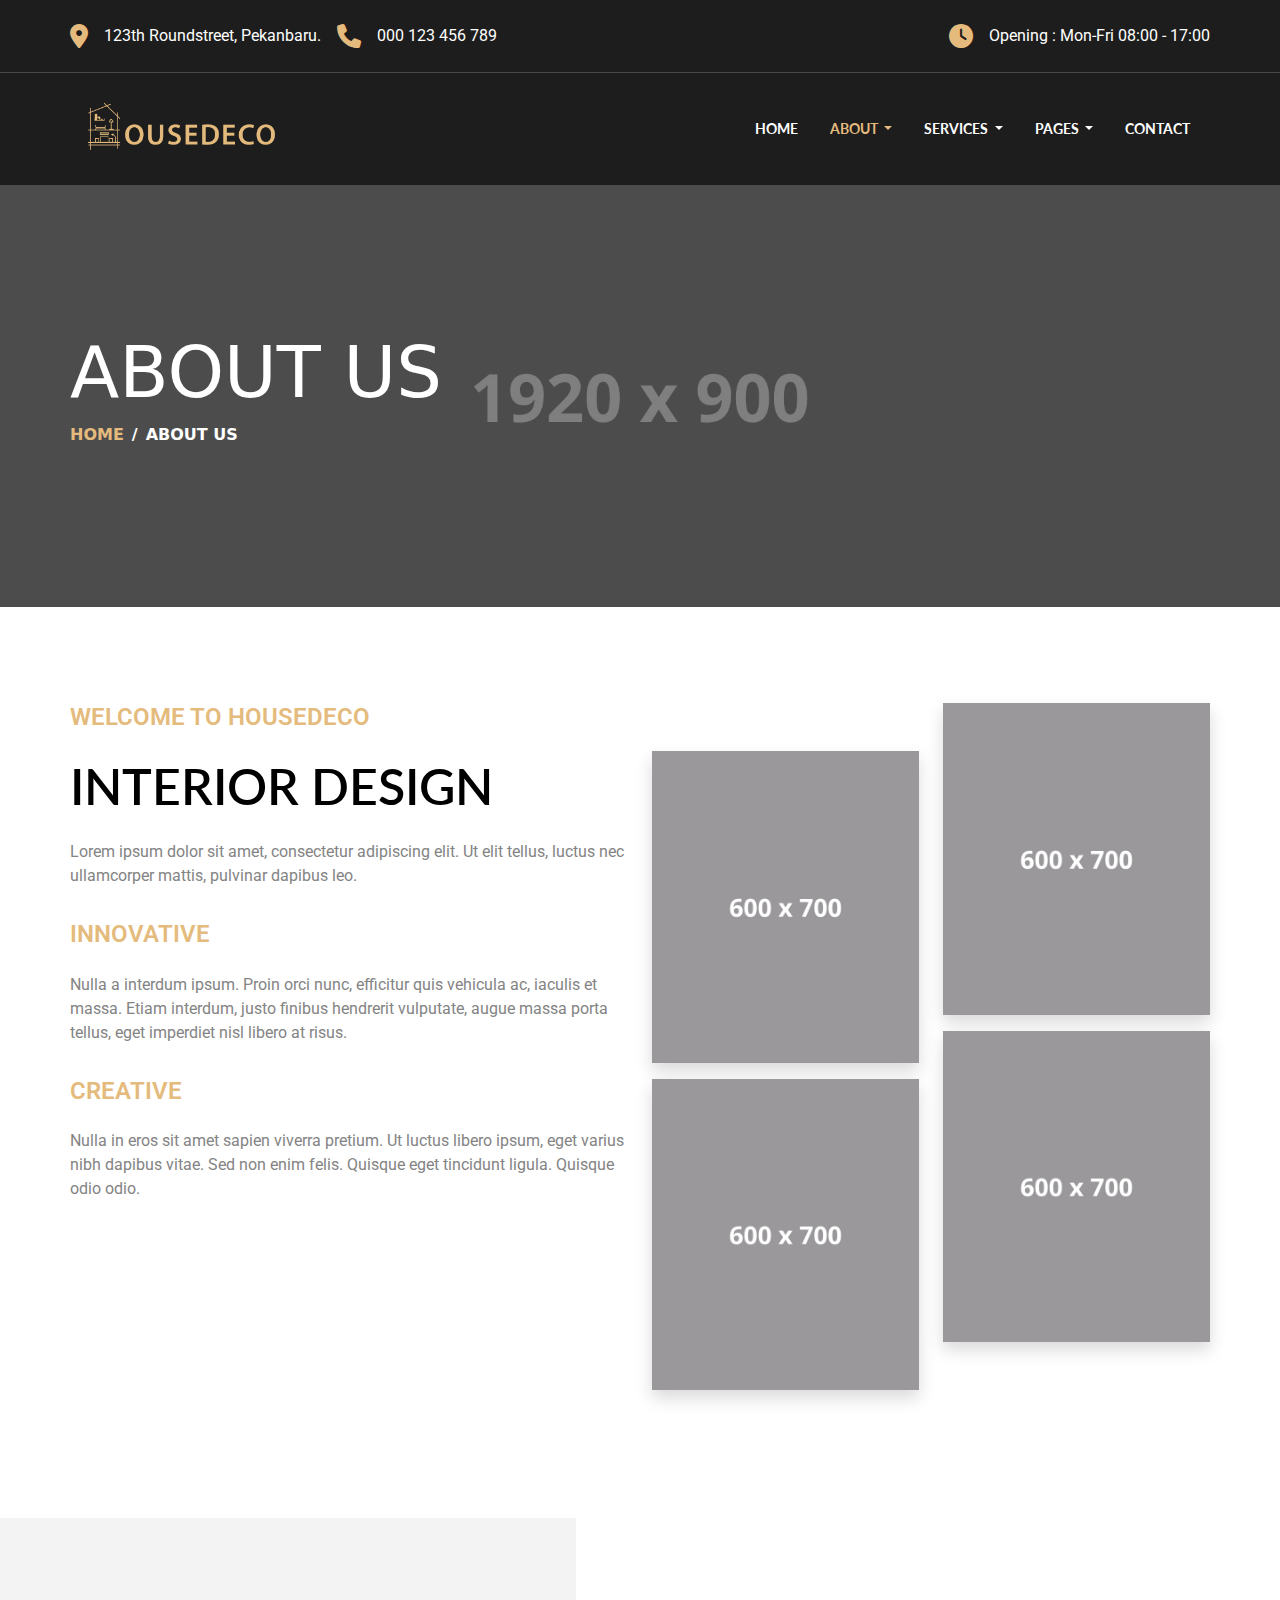
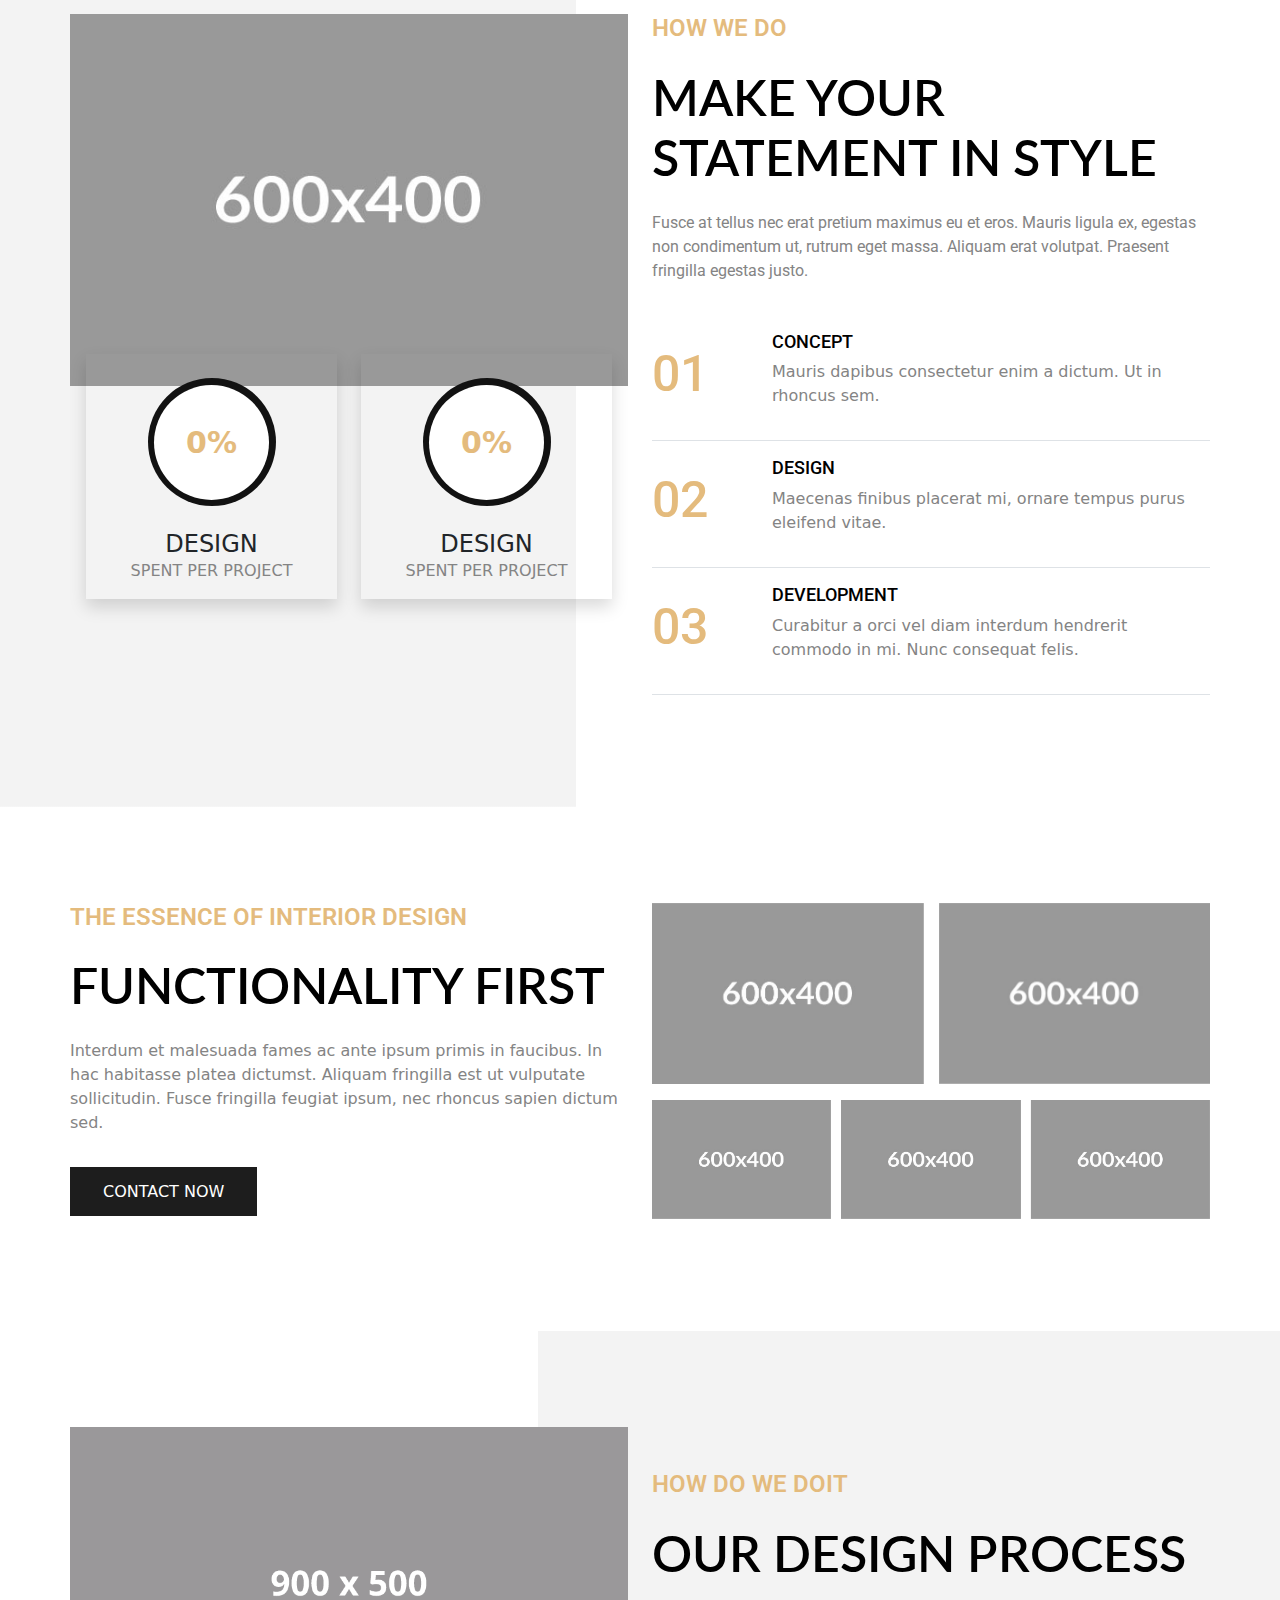
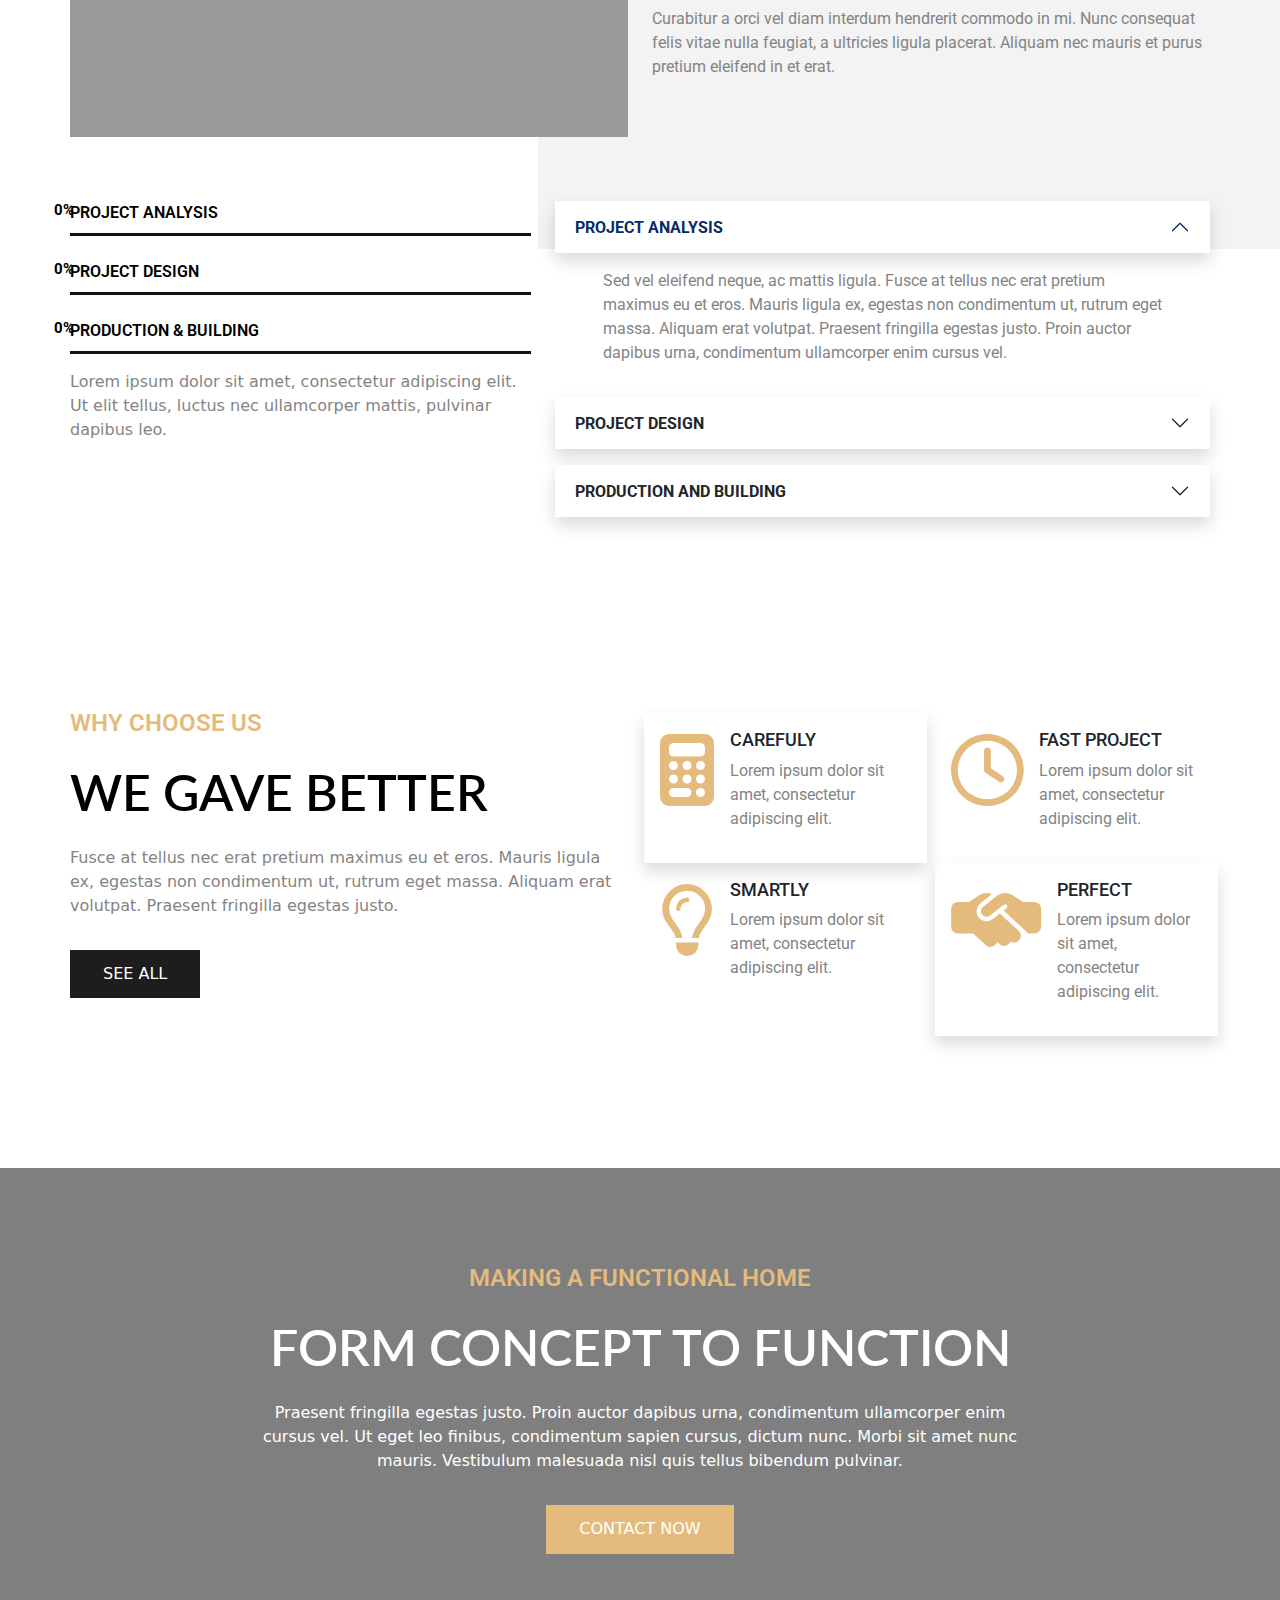
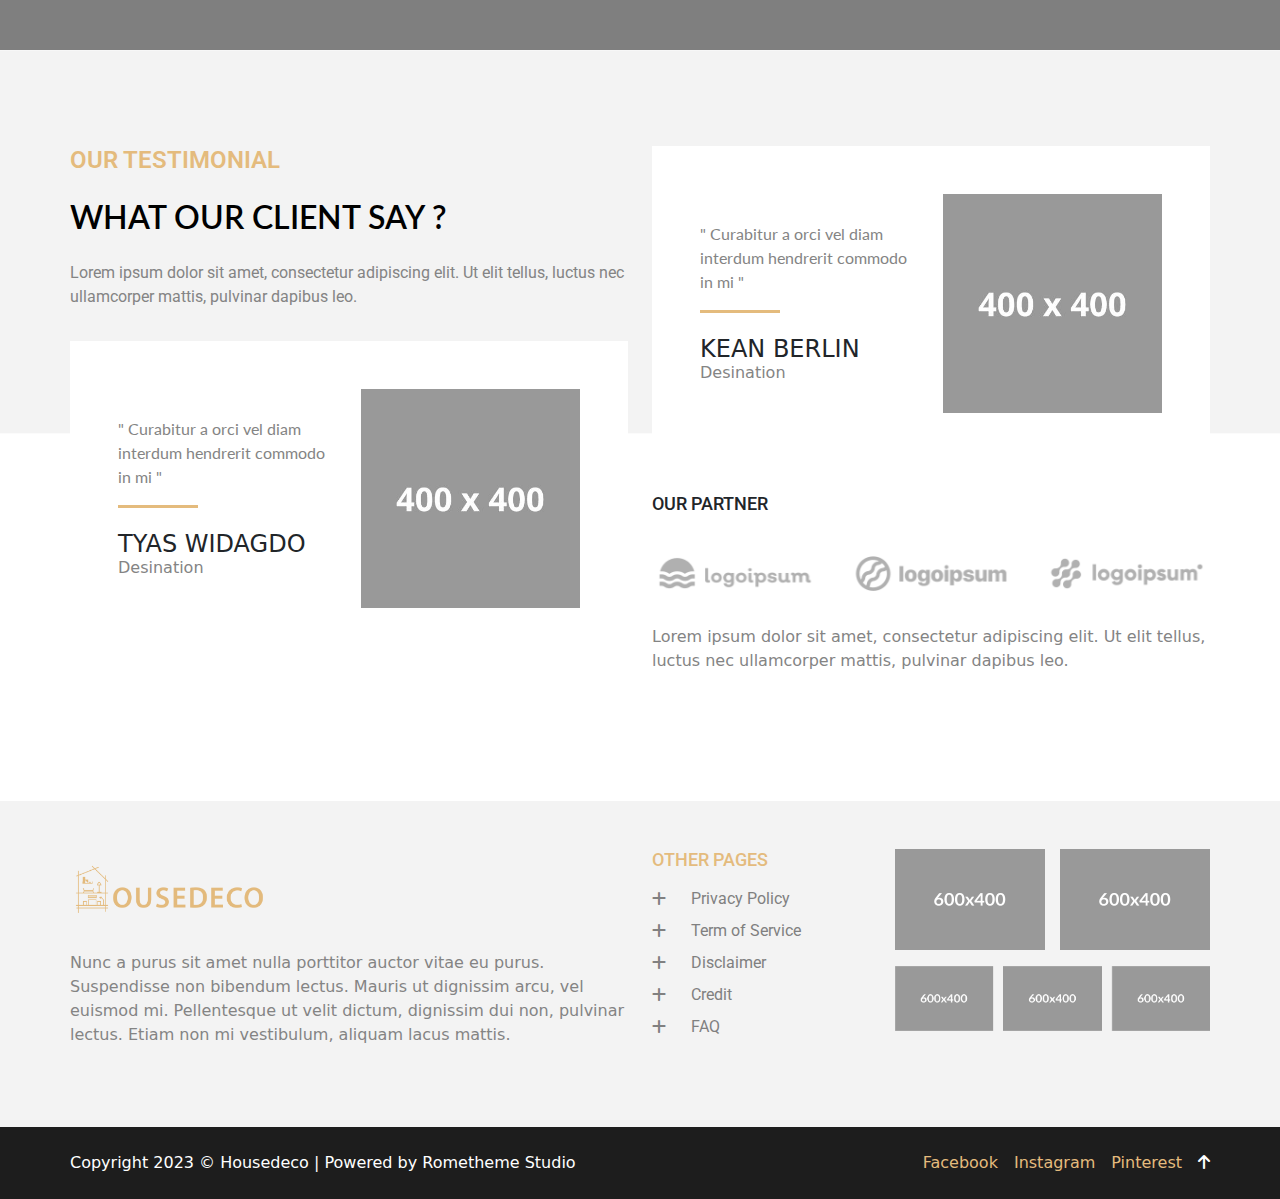
==== about_us.html @ ba20b5eb "Chore: Initial files" ====
<!DOCTYPE html>
<html lang="en">

<head>
    <meta charset="UTF-8">
    <meta name="viewport" content="width=device-width, initial-scale=1.0">
    <!-- Stylesheet -->
    <link href="css/vendor/bootstrap.min.css" rel="stylesheet">
    <link rel="stylesheet" href="css/vendor/fontawesome.css">
    <link rel="stylesheet" href="css/vendor/brands.css">
    <link rel="stylesheet" href="css/vendor/regular.css">
    <link rel="stylesheet" href="css/vendor/solid.css">
    <link rel="stylesheet" href="css/vendor/swiper-bundle.min.css">
    <link rel="stylesheet" href="css/style.css">
    <title>Housedeco - About</title>
</head>

<body id="top">
    <script src="js/vendor/bootstrap.bundle.min.js"></script>
    <script src="js/vendor/jquery.min.js"></script>
    <script src="js/vendor/swiper-bundle.min.js"></script>
    <script src="js/script.js"></script>
    <script src="js/swiper-script.js"></script>
    <script src="js/submit-form.js"></script>
    <script src="js/vendor/isotope.pkgd.min.js"></script>

    <!-- Header -->
    <section class="bg-dark-color py-4 border-bottom border-dark-gray font-1">
        <div class="r-container">
            <div
                class="d-flex flex-lg-row flex-column align-items-center justify-content-lg-between justify-content-center gap-3">
                <div class="d-flex flex-lg-row flex-column align-items-center gap-3">
                    <div class="d-flex flex-row gap-3  align-items-center">
                        <i class="fa-solid fa-location-dot accent-color fs-4"></i>
                        <span class="text-white">123th Roundstreet, Pekanbaru.</span>
                    </div>
                    <div class="d-flex flex-row gap-3  align-items-center">
                        <i class="fa-solid fa-phone accent-color fs-4"></i>
                        <span class="text-white">000 123 456 789</span>
                    </div>
                </div>
                <div class="d-flex flex-row gap-3  align-items-center">
                    <i class="fa-solid fa-clock accent-color fs-4"></i>
                    <span class="text-white">Opening : Mon-Fri 08:00 - 17:00</span>
                </div>
            </div>
        </div>
    </section>
    <section class="bg-dark-color font-2 sticky-top">
        <div class="r-container">
            <nav class="navbar navbar-expand-lg">
                <div class="container-fluid">
                    <a class="navbar-brand logo-container" href="index.html">
                        <img src="image/logo.png" alt="" class="img-fluid">
                    </a>
                    <button class="navbar-toggler accent-color" type="button" data-bs-toggle="collapse"
                        data-bs-target="#navbarSupportedContent" aria-controls="navbarSupportedContent"
                        aria-expanded="false" aria-label="Toggle navigation">
                        <i class="fa-solid fa-bars-staggered"></i>
                    </button>
                    <div class="collapse navbar-collapse" id="navbarSupportedContent">
                        <ul class="navbar-nav ms-auto mb-2 mb-lg-0 gap-lg-3">
                            <li class="nav-item">
                                <a class="nav-link" aria-current="page" href="index.html">HOME</a>
                            </li>
                            <li class="nav-item dropdown">
                                <a class="nav-link dropdown-toggle active" href="#" role="button"
                                    data-bs-toggle="dropdown" aria-expanded="false">
                                    ABOUT
                                </a>
                                <ul class="dropdown-menu">
                                    <li><a class="dropdown-item active" href="about_us.html">ABOUT US</a></li>
                                    <li><a class="dropdown-item" href="history.html">HISTORY</a></li>
                                    <li><a class="dropdown-item" href="team.html">OUR TEAM</a></li>
                                </ul>
                            </li>
                            <li class="nav-item dropdown">
                                <a class="nav-link dropdown-toggle" href="#" role="button" data-bs-toggle="dropdown"
                                    aria-expanded="false">
                                    SERVICES
                                </a>
                                <ul class="dropdown-menu">
                                    <li><a class="dropdown-item" href="services.html">SERVICES</a></li>
                                    <li><a class="dropdown-item" href="pricing.html">PRICING</a></li>
                                </ul>
                            </li>
                            <li class="nav-item dropdown">
                                <a class="nav-link dropdown-toggle" href="#" role="button" data-bs-toggle="dropdown"
                                    aria-expanded="false">
                                    PAGES
                                </a>
                                <ul class="dropdown-menu">
                                    <li><a class="dropdown-item" href="project.html">PROJECT</a></li>
                                    <li><a class="dropdown-item" href="project_detail.html">PROJECT DETAIL</a></li>
                                    <li><a class="dropdown-item" href="faq.html">FAQ</a></li>
                                </ul>
                            </li>
                            <li class="nav-item">
                                <a class="nav-link" href="contact.html">CONTACT</a>
                            </li>
                        </ul>
                    </div>
                </div>
            </nav>
        </div>
    </section>
    <!-- End Of Header -->

    <main>
        <section class="section position-relative" style="background-image: url(image/dummy-img-1920x900.jpg);">
            <div class="r-container">
                <div class="image-overlay"></div>
                <div class="d-flex flex-column position-relative py-5" style="z-index: 2;">
                    <h2 class="text-white">ABOUT US</h2>
                    <nav aria-label="breadcrumb">
                        <ol class="breadcrumb fw-bold">
                            <li class="breadcrumb-item"><a href="index.html">HOME</a></li>
                            <li class="breadcrumb-item active" aria-current="page">ABOUT US</li>
                        </ol>
                    </nav>
                </div>
            </div>
        </section>

        <section class="section">
            <div class="r-container">
                <div class="row row-cols-1 row-cols-lg-2">
                    <div class="col mb-3">
                        <div class="d-flex flex-column gap-3">
                            <h5 class="accent-color font-1 fw-semibold">WELCOME TO HOUSEDECO</h5>
                            <h3 class="text-black font-2 fw-semibold">INTERIOR DESIGN</h3>
                            <p class="text-gray font-1">
                                Lorem ipsum dolor sit amet, consectetur adipiscing elit. Ut elit tellus, luctus nec
                                ullamcorper mattis, pulvinar dapibus leo.
                            </p>
                            <h5 class="font-1 fw-semibold accent-color">INNOVATIVE</h5>
                            <p class="text-gray font-1">
                                Nulla a interdum ipsum. Proin orci nunc, efficitur quis vehicula ac, iaculis et massa.
                                Etiam interdum, justo finibus hendrerit vulputate, augue massa porta tellus, eget
                                imperdiet nisl libero at risus.
                            </p>
                            <h5 class="font-1 fw-semibold accent-color">CREATIVE</h5>
                            <p class="text-gray font-1">
                                Nulla in eros sit amet sapien viverra pretium. Ut luctus libero ipsum, eget varius nibh
                                dapibus vitae. Sed non enim felis. Quisque eget tincidunt ligula. Quisque odio odio.
                            </p>
                        </div>
                    </div>
                    <div class="col mb-3">
                        <div class="row row-cols-1 row-cols-lg-2">
                            <div class="col mt-5 mb-3">
                                <div class="d-flex flex-column gap-3">
                                    <a href="image/dummy-img-600x700.jpg" data-fslightbox="gallery-1">
                                        <img src="image/dummy-img-600x700.jpg" alt="" class="img-fluid shadow">
                                    </a>
                                    <a href="image/dummy-img-600x700.jpg" data-fslightbox="gallery-1">
                                        <img src="image/dummy-img-600x700.jpg" alt="" class="img-fluid shadow">
                                    </a>
                                </div>
                            </div>
                            <div class="col mb-3">
                                <div class="d-flex flex-column gap-3">
                                    <a href="image/dummy-img-600x700.jpg" data-fslightbox="gallery-1">
                                        <img src="image/dummy-img-600x700.jpg" alt="" class="img-fluid shadow">
                                    </a>
                                    <a href="image/dummy-img-600x700.jpg" data-fslightbox="gallery-1">
                                        <img src="image/dummy-img-600x700.jpg" alt="" class="img-fluid shadow">
                                    </a>
                                </div>
                            </div>
                        </div>
                    </div>
                </div>
            </div>
        </section>

        <section class="section background-1">
            <div class="r-container">
                <div class="row row-cols-1 row-cols-lg-2">
                    <div class="col mb-3">
                        <div class="d-flex flex-column">
                            <div>
                                <img src="image/dummy-img-600x400.jpg" alt="" class="img-fluid">
                            </div>
                            <div class="row px-3" style="margin-top: -2rem;">
                                <div class="col mb-3">
                                    <div
                                        class="d-flex flex-column p-3 shadow justify-content-center align-items-center">
                                        <div class="r-progress mb-4" style="--value:40">
                                            <div class="progress-container mt-2">
                                                <div class="circular-progress percentage-label">
                                                    <div class="progress-value"></div>
                                                </div>
                                            </div>
                                        </div>
                                        <h5 class="m-0">DESIGN</h5>
                                        <span class="text-gray">SPENT PER PROJECT</span>
                                    </div>
                                </div>
                                <div class="col mb-3">
                                    <div
                                        class="d-flex flex-column p-3 shadow justify-content-center align-items-center">
                                        <div class="r-progress mb-4" style="--value:40">
                                            <div class="progress-container mt-2">
                                                <div class="circular-progress percentage-label">
                                                    <div class="progress-value"></div>
                                                </div>
                                            </div>
                                        </div>
                                        <h5 class="m-0">DESIGN</h5>
                                        <span class="text-gray">SPENT PER PROJECT</span>
                                    </div>
                                </div>
                            </div>
                        </div>
                    </div>
                    <div class="col mb-3">
                        <div class="d-flex flex-column gap-3">
                            <h5 class="accent-color font-1 fw-semibold">HOW WE DO</h5>
                            <h3 class="text-black font-2 fw-semibold">MAKE YOUR STATEMENT IN STYLE</h3>
                            <p class="text-gray font-1">
                                Fusce at tellus nec erat pretium maximus eu et eros. Mauris ligula ex, egestas non
                                condimentum ut, rutrum eget massa. Aliquam erat volutpat. Praesent fringilla egestas
                                justo.
                            </p>
                            <div class="d-flex flex-column">
                                <div class="d-flex flex-row gap-3 align-items-center border-bottom py-3">
                                    <h3 class="accent-color font-1">01</h3>
                                    <div class="d-flex flex-column ps-5">
                                        <h6 class="text-black font-1">CONCEPT</h6>
                                        <p class="text-gray">
                                            Mauris dapibus consectetur enim a dictum. Ut in rhoncus sem.
                                        </p>
                                    </div>
                                </div>
                                <div class="d-flex flex-row gap-3 align-items-center border-bottom py-3">
                                    <h3 class="accent-color font-1">02</h3>
                                    <div class="d-flex flex-column ps-5">
                                        <h6 class="text-black font-1">DESIGN</h6>
                                        <p class="text-gray">
                                            Maecenas finibus placerat mi, ornare tempus purus eleifend vitae.
                                        </p>
                                    </div>
                                </div>
                                <div class="d-flex flex-row gap-3 align-items-center border-bottom py-3">
                                    <h3 class="accent-color font-1">03</h3>
                                    <div class="d-flex flex-column ps-5">
                                        <h6 class="text-black font-1">DEVELOPMENT</h6>
                                        <p class="text-gray">
                                            Curabitur a orci vel diam interdum hendrerit commodo in mi. Nunc consequat
                                            felis.
                                        </p>
                                    </div>
                                </div>
                            </div>
                        </div>
                    </div>
                </div>
            </div>
        </section>

        <section class="section">
            <div class="r-container">
                <diiv class="row row-cols-1 row-cols-lg-2">
                    <div class="col mb-3">
                        <div class="d-flex flex-column gap-3">
                            <h5 class="accent-color font-1 fw-semibold">THE ESSENCE OF INTERIOR DESIGN</h5>
                            <h3 class="text-black font-2 fw-semibold">FUNCTIONALITY FIRST</h3>
                            <p class="text-gray">
                                Interdum et malesuada fames ac ante ipsum primis in faucibus. In hac habitasse platea
                                dictumst. Aliquam fringilla est ut vulputate sollicitudin. Fusce fringilla feugiat
                                ipsum, nec rhoncus sapien dictum sed.
                            </p>
                            <div>
                                <a href=" " type="button"
                                    class="btn rounded-0 bg-accent-color-hover bg-dark-color text-white">CONTACT
                                    NOW</a>
                            </div>
                        </div>
                    </div>
                    <div class="col mb-3">
                        <div class="d-flex flex-column gap-3">
                            <div class="w-100 overflow-hidden">
                                <!-- Slider main container -->
                                <div class="swiper-footer-1">
                                    <!-- Additional required wrapper -->
                                    <div class="swiper-wrapper">
                                        <!-- Slides -->
                                        <div class="swiper-slide"><img src="image/dummy-img-600x400.jpg" alt=""
                                                class="img-fluid"></div>
                                        <div class="swiper-slide"><img src="image/dummy-img-600x400.jpg" alt=""
                                                class="img-fluid"></div>
                                        <div class="swiper-slide"><img src="image/dummy-img-600x400.jpg" alt=""
                                                class="img-fluid"></div>
                                        <div class="swiper-slide"><img src="image/dummy-img-600x400.jpg" alt=""
                                                class="img-fluid"></div>
                                    </div>
                                </div>
                            </div>
                            <div class="w-100 overflow-hidden">
                                <!-- Slider main container -->
                                <div class="swiper-footer-2">
                                    <!-- Additional required wrapper -->
                                    <div class="swiper-wrapper">
                                        <!-- Slides -->
                                        <div class="swiper-slide"><img src="image/dummy-img-600x400.jpg" alt=""
                                                class="img-fluid"></div>
                                        <div class="swiper-slide"><img src="image/dummy-img-600x400.jpg" alt=""
                                                class="img-fluid"></div>
                                        <div class="swiper-slide"><img src="image/dummy-img-600x400.jpg" alt=""
                                                class="img-fluid"></div>
                                        <div class="swiper-slide"><img src="image/dummy-img-600x400.jpg" alt=""
                                                class="img-fluid"></div>
                                    </div>
                                </div>
                            </div>
                        </div>
                    </div>
                </diiv>
            </div>
        </section>

        <section class="section background-2">
            <div class="r-container">
                <div class="row row-cols-1 row-cols-lg-2">
                    <div class="col mb-3">
                        <img src="image/dummy-img-900x500.jpg" alt="" class="img-fluid">
                    </div>
                    <div class="col mb-3">
                        <div class="d-flex flex-column gap-3 h-100 justify-content-center">
                            <h5 class="accent-color font-1 fw-semibold">HOW DO WE DOIT</h5>
                            <h3 class="text-black font-2 fw-semibold">OUR DESIGN PROCESS</h3>
                            <p class="text-gray font-1">
                                Curabitur a orci vel diam interdum hendrerit commodo in mi. Nunc consequat felis vitae
                                nulla feugiat, a ultricies ligula placerat. Aliquam nec mauris et purus pretium eleifend
                                in et erat.
                            </p>
                        </div>
                    </div>
                </div>
            </div>
        </section>

        <section class="section" style="margin-top: -9rem;">
            <div class="r-container">
                <div class="row row-cols-1 row-cols-lg-2">
                    <div class="col col-lg-5">
                        <div class="d-flex flex-column gap-4 mb-3">
                            <div class="r-progress w-100" style="--value:95;">
                                <span class="text-black fw-semibold font-1">PROJECT ANALYSIS</span>
                                <div class="progress-container mt-2">
                                    <div class="r-progress-bar percentage-label">
                                        <div class="progress-value"></div>
                                    </div>
                                </div>
                            </div>
                            <div class="r-progress w-100" style="--value:75;">
                                <span class="text-black fw-semibold font-1">PROJECT DESIGN</span>
                                <div class="progress-container mt-2">
                                    <div class="r-progress-bar percentage-label">
                                        <div class="progress-value"></div>
                                    </div>
                                </div>
                            </div>
                            <div class="r-progress w-100" style="--value:85;">
                                <span class="text-black fw-semibold font-1">PRODUCTION & BUILDING</span>
                                <div class="progress-container mt-2">
                                    <div class="r-progress-bar percentage-label">
                                        <div class="progress-value"></div>
                                    </div>
                                </div>
                            </div>
                        </div>
                        <p class="text-gray">
                            Lorem ipsum dolor sit amet, consectetur adipiscing elit. Ut elit tellus, luctus nec
                            ullamcorper mattis, pulvinar dapibus leo.
                        </p>
                    </div>
                    <div class="col col-lg-7">
                        <div class="accordion accordion-flush d-flex flex-column gap-3" id="accordionExample">
                            <div class="accordion-item">
                                <h2 class="accordion-header">
                                    <button class="accordion-button shadow fw-bold font-1" type="button"
                                        data-bs-toggle="collapse" data-bs-target="#collapseOne" aria-expanded="true"
                                        aria-controls="collapseOne">
                                        PROJECT ANALYSIS
                                    </button>
                                </h2>
                                <div id="collapseOne" class="accordion-collapse collapse show"
                                    data-bs-parent="#accordionExample">
                                    <div class="accordion-body px-5 text-gray font-1">
                                        Sed vel eleifend neque, ac mattis ligula. Fusce at tellus nec erat pretium
                                        maximus eu et eros. Mauris ligula ex, egestas non condimentum ut, rutrum eget
                                        massa. Aliquam erat volutpat. Praesent fringilla egestas justo. Proin auctor
                                        dapibus urna, condimentum ullamcorper enim cursus vel.
                                    </div>
                                </div>
                            </div>
                            <div class="accordion-item">
                                <h2 class="accordion-header">
                                    <button class="accordion-button collapsed shadow fw-bold font-1" type="button"
                                        data-bs-toggle="collapse" data-bs-target="#collapseTwo" aria-expanded="true"
                                        aria-controls="collapseTwo">
                                        PROJECT DESIGN
                                    </button>
                                </h2>
                                <div id="collapseTwo" class="accordion-collapse collapse"
                                    data-bs-parent="#accordionExample">
                                    <div class="accordion-body px-5 text-gray font-1">
                                        Cras sagittis justo enim, eu sagittis purus molestie vitae. Vestibulum porttitor
                                        in massa feugiat blandit. Nunc ac viverra magna. Etiam dictum pellentesque
                                        libero a porttitor. Vestibulum dapibus, metus a molestie tincidunt, tortor nisl
                                        mollis mi, vitae commodo lorem mi auctor tellus. Interdum et malesuada fames ac
                                        ante ipsum primis in faucibus.
                                    </div>
                                </div>
                            </div>
                            <div class="accordion-item">
                                <h2 class="accordion-header">
                                    <button class="accordion-button collapsed shadow fw-bold font-1" type="button"
                                        data-bs-toggle="collapse" data-bs-target="#collapseThree" aria-expanded="true"
                                        aria-controls="collapseThree">
                                        PRODUCTION AND BUILDING
                                    </button>
                                </h2>
                                <div id="collapseThree" class="accordion-collapse collapse"
                                    data-bs-parent="#accordionExample">
                                    <div class="accordion-body px-5 text-gray font-1">
                                        Suspendisse vestibulum mi lacus, ut sagittis augue placerat aliquam. Maecenas
                                        velit ex, posuere ut ullamcorper vel, pharetra eu felis. Quisque tellus dolor,
                                        vestibulum at erat gravida, aliquam ultrices dui.
                                    </div>
                                </div>
                            </div>
                        </div>
                    </div>
                </div>
            </div>
        </section>

        <section class="section">
            <div class="r-container">
                <div class="row row-cols-1 row-cols-lg-2">
                    <div class="col mb-3">
                        <div class="d-flex flex-column gap-3">
                            <h5 class="accent-color font-1 fw-semibold">WHY CHOOSE US</h5>
                            <h3 class="text-black font-2 fw-semibold">WE GAVE BETTER</h3>
                            <p class="text-gray">
                                Fusce at tellus nec erat pretium maximus eu et eros. Mauris ligula ex, egestas non
                                condimentum ut, rutrum eget massa. Aliquam erat volutpat. Praesent fringilla egestas
                                justo.
                            </p>
                            <div>
                                <a href=" " type="button"
                                    class="btn rounded-0 bg-accent-color-hover bg-dark-color text-white">SEE ALL</a>
                            </div>
                        </div>
                    </div>
                    <div class="col mb-3">
                        <div class="row row-cols-1 row-cols-lg-2">
                            <div class="col p-1 mb-3">
                                <div class="d-flex flex-column">
                                    <div class="d-flex flex-row gap-3 shadow p-3">
                                        <h2>
                                            <i class="fa-solid fa-calculator accent-color"></i>
                                        </h2>
                                        <div class="d-flex flex-column font-1">
                                            <h6>CAREFULY</h6>
                                            <p class="text-gray">Lorem ipsum dolor sit amet, consectetur adipiscing
                                                elit.</p>
                                        </div>
                                    </div>
                                    <div class="d-flex flex-row gap-3 p-3">
                                        <h2>
                                            <i class="fa-regular fa-lightbulb accent-color"></i>
                                        </h2>
                                        <div class="d-flex flex-column font-1">
                                            <h6>
                                                SMARTLY</h6>
                                            <p class="text-gray">Lorem ipsum dolor sit amet, consectetur adipiscing
                                                elit.</p>
                                        </div>
                                    </div>
                                </div>
                            </div>
                            <div class="col p-1 mb-3">
                                <div class="d-flex flex-column">
                                    <div class="d-flex flex-row gap-3 p-3">
                                        <h2>
                                            <i class="fa-regular fa-clock accent-color"></i>
                                        </h2>
                                        <div class="d-flex flex-column font-1">
                                            <h6>FAST PROJECT</h6>
                                            <p class="text-gray">Lorem ipsum dolor sit amet, consectetur adipiscing
                                                elit.</p>
                                        </div>
                                    </div>
                                    <div class="d-flex flex-row shadow gap-3 p-3">
                                        <h2>
                                            <i class="fa-solid fa-handshake-simple accent-color"></i>
                                        </h2>
                                        <div class="d-flex flex-column font-1">
                                            <h6>PERFECT</h6>
                                            <p class="text-gray">Lorem ipsum dolor sit amet, consectetur adipiscing
                                                elit.</p>
                                        </div>
                                    </div>
                                </div>
                            </div>
                        </div>
                    </div>
                </div>
            </div>
        </section>

        <section class="position-relative section bg-attach-fixed"
            style="background-image: url(image/dummy-img-1920x900.jpg);">
            <div class="r-container">
                <div class="image-overlay"></div>
                <div class="d-flex flex-column align-item-center justify-content-center text-center position-relative mx-auto gap-3"
                    style="z-index: 2; max-width: 768px;">
                    <h5 class="accent-color font-1 fw-semibold">MAKING A FUNCTIONAL HOME</h5>
                    <h3 class="text-white font-2 fw-semibold">FORM CONCEPT TO FUNCTION</h3>
                    <p class="text-white">
                        Praesent fringilla egestas justo. Proin auctor dapibus urna, condimentum ullamcorper enim
                        cursus vel. Ut eget leo finibus, condimentum sapien cursus, dictum nunc. Morbi sit amet nunc
                        mauris. Vestibulum malesuada nisl quis tellus bibendum pulvinar.
                    </p>
                    <div>
                        <a href=" " type="button"
                            class="btn rounded-0 bg-accent-color bg-dark-color-hover text-white">CONTACT NOW</a>
                    </div>
                </div>
            </div>
        </section>

        <section class="section background-3">
            <div class="r-container">
                <div class="row row-cols-1 row-cols-lg-2">
                    <div class="col mb-3">
                        <div class="d-flex flex-column gap-3">
                            <h5 class="accent-color font-1 fw-semibold">OUR TESTIMONIAL</h5>
                            <h4 class="text-black font-2 fw-semibold">WHAT OUR CLIENT SAY ?</h4>
                            <p class="text-gray font-1">
                                Lorem ipsum dolor sit amet, consectetur adipiscing elit. Ut elit tellus, luctus nec
                                ullamcorper mattis, pulvinar dapibus leo.
                            </p>
                            <div class="w-100 overflow-hidden">
                                <!-- Slider main container -->
                                <div class="swiper">
                                    <!-- Additional required wrapper -->
                                    <div class="swiper-wrapper">
                                        <!-- Slides -->
                                        <div class="swiper-slide">
                                            <div class="bg-white p-5">
                                                <div class="row">
                                                    <div class="col mb-3">
                                                        <div class="d-flex flex-column justify-content-center h-100">
                                                            <p class="text-gray font-2">
                                                                " Curabitur a orci vel diam interdum hendrerit commodo
                                                                in mi "
                                                            </p>
                                                            <div class="divider mb-4"></div>
                                                            <div class="d-flex flex-column">
                                                                <h5 class="lh-1 m-0">TYAS WIDAGDO</h5>
                                                                <span class="text-gray">Desination</span>
                                                            </div>
                                                        </div>
                                                    </div>
                                                    <div class="col mb-3">
                                                        <img src="image/dummy-img-400x400.jpg" alt="" class="img-fluid">
                                                    </div>
                                                </div>
                                            </div>
                                        </div>
                                        <div class="swiper-slide">
                                            <div class="bg-white p-5">
                                                <div class="row">
                                                    <div class="col mb-3">
                                                        <div class="d-flex flex-column justify-content-center h-100">
                                                            <p class="text-gray font-2">
                                                                " Curabitur a orci vel diam interdum hendrerit commodo
                                                                in mi "
                                                            </p>
                                                            <div class="divider mb-4"></div>
                                                            <div class="d-flex flex-column">
                                                                <h5 class="lh-1 m-0">ELSA VERINA</h5>
                                                                <span class="text-gray">Desination</span>
                                                            </div>
                                                        </div>
                                                    </div>
                                                    <div class="col mb-3">
                                                        <img src="image/dummy-img-400x400.jpg" alt="" class="img-fluid">
                                                    </div>
                                                </div>
                                            </div>
                                        </div>
                                        <div class="swiper-slide">
                                            <div class="bg-white p-5">
                                                <div class="row">
                                                    <div class="col mb-3">
                                                        <div class="d-flex flex-column justify-content-center h-100">
                                                            <p class="text-gray font-2">
                                                                " Curabitur a orci vel diam interdum hendrerit commodo
                                                                in mi "
                                                            </p>
                                                            <div class="divider mb-4"></div>
                                                            <div class="d-flex flex-column">
                                                                <h5 class="lh-1 m-0">WIDHI YUGO</h5>
                                                                <span class="text-gray">Desination</span>
                                                            </div>
                                                        </div>
                                                    </div>
                                                    <div class="col mb-3">
                                                        <img src="image/dummy-img-400x400.jpg" alt="" class="img-fluid">
                                                    </div>
                                                </div>
                                            </div>
                                        </div>
                                        ...
                                    </div>
                                    <!-- If we need pagination -->
                                    <div class="swiper-pagination"></div>
                                </div>
                            </div>
                        </div>
                    </div>
                    <div class="col mb-3">
                        <div class="d-flex flex-column gap-3">
                            <div class="w-100 overflow-hidden">
                                <!-- Slider main container -->
                                <div class="swiper">
                                    <!-- Additional required wrapper -->
                                    <div class="swiper-wrapper">
                                        <!-- Slides -->
                                        <div class="swiper-slide">
                                            <div class="bg-white p-5">
                                                <div class="row">
                                                    <div class="col mb-3">
                                                        <div class="d-flex flex-column justify-content-center h-100">
                                                            <p class="text-gray font-2">
                                                                " Curabitur a orci vel diam interdum hendrerit commodo
                                                                in mi "
                                                            </p>
                                                            <div class="divider mb-4"></div>
                                                            <div class="d-flex flex-column">
                                                                <h5 class="lh-1 m-0">KEAN BERLIN</h5>
                                                                <span class="text-gray">Desination</span>
                                                            </div>
                                                        </div>
                                                    </div>
                                                    <div class="col mb-3">
                                                        <img src="image/dummy-img-400x400.jpg" alt="" class="img-fluid">
                                                    </div>
                                                </div>
                                            </div>
                                        </div>
                                        <div class="swiper-slide">
                                            <div class="bg-white p-5">
                                                <div class="row">
                                                    <div class="col mb-3">
                                                        <div class="d-flex flex-column justify-content-center h-100">
                                                            <p class="text-gray font-2">
                                                                " Curabitur a orci vel diam interdum hendrerit commodo
                                                                in mi "
                                                            </p>
                                                            <div class="divider mb-4"></div>
                                                            <div class="d-flex flex-column">
                                                                <h5 class="lh-1 m-0">ELSA VERINA</h5>
                                                                <span class="text-gray">Desination</span>
                                                            </div>
                                                        </div>
                                                    </div>
                                                    <div class="col mb-3">
                                                        <img src="image/dummy-img-400x400.jpg" alt="" class="img-fluid">
                                                    </div>
                                                </div>
                                            </div>
                                        </div>
                                        <div class="swiper-slide">
                                            <div class="bg-white p-5">
                                                <div class="row">
                                                    <div class="col mb-3">
                                                        <div class="d-flex flex-column justify-content-center h-100">
                                                            <p class="text-gray font-2">
                                                                " Curabitur a orci vel diam interdum hendrerit commodo
                                                                in mi "
                                                            </p>
                                                            <div class="divider mb-4"></div>
                                                            <div class="d-flex flex-column">
                                                                <h5 class="lh-1 m-0">WIDHI YUGO</h5>
                                                                <span class="text-gray">Desination</span>
                                                            </div>
                                                        </div>
                                                    </div>
                                                    <div class="col mb-3">
                                                        <img src="image/dummy-img-400x400.jpg" alt="" class="img-fluid">
                                                    </div>
                                                </div>
                                            </div>
                                        </div>
                                        ...
                                    </div>
                                    <!-- If we need pagination -->
                                    <div class="swiper-pagination"></div>
                                </div>
                            </div>
                            <div class="d-flex flex-column gap-3">
                                <h6 class="font-1">OUR PARTNER</h6>
                                <div class="w-100 overflow-hidden">
                                    <!-- Slider main container -->
                                    <div class="swiper-partner">
                                        <!-- Additional required wrapper -->
                                        <div class="swiper-wrapper">
                                            <!-- Slides -->
                                            <div class="swiper-slide"><img src="image/logo-ipsum-1.png" alt=""
                                                    class="img-fluid"></div>
                                            <div class="swiper-slide"><img src="image/logo-ipsum-2.png" alt=""
                                                    class="img-fluid"></div>
                                            <div class="swiper-slide"><img src="image/logo-ipsum-3.png" alt=""
                                                    class="img-fluid"></div>
                                            <div class="swiper-slide"><img src="image/logo-ipsum-4.png" alt=""
                                                    class="img-fluid"></div>
                                            <div class="swiper-slide"><img src="image/logo-ipsum-5.png" alt=""
                                                    class="img-fluid"></div>
                                            <div class="swiper-slide"><img src="image/logo-ipsum-6.png" alt=""
                                                    class="img-fluid"></div>
                                        </div>
                                    </div>
                                </div>
                                <p class="text-gray">
                                    Lorem ipsum dolor sit amet, consectetur adipiscing elit. Ut elit tellus, luctus nec
                                    ullamcorper mattis, pulvinar dapibus leo.
                                </p>
                            </div>
                        </div>
                    </div>
                </div>
            </div>
        </section>

    </main>

    <footer>
        <section class="section footer-bg py-5">
            <div class="r-container">
                <div class="row row-cols-1 row-cols-lg-2">
                    <div class="col mb-3">
                        <div class="d-flex flex-column gap-3">
                            <div class="logo-container">
                                <img src="image/logo.png" alt="" class="img-fluid">
                            </div>
                            <p class="text-gray">
                                Nunc a purus sit amet nulla porttitor auctor vitae eu purus. Suspendisse non
                                bibendum lectus. Mauris ut dignissim arcu, vel euismod mi. Pellentesque ut velit
                                dictum, dignissim dui non, pulvinar lectus. Etiam non mi vestibulum, aliquam lacus
                                mattis.
                            </p>
                        </div>
                    </div>
                    <div class="col mb-3">
                        <div class="row row-cols-1 row-cols-lg-2">
                            <div class="col col-lg-5 mb-3">
                                <h6 class="accent-color font-1 mb-3">OTHER PAGES</h6>
                                <div class="d-flex flex-column gap-2 font-1">
                                    <a href="" class="d-flex flex-row gap-4 align-items-center link"><i
                                            class="fa-solid fa-plus"></i> Privacy Policy</a>
                                    <a href="" class="d-flex flex-row gap-4 align-items-center link"><i
                                            class="fa-solid fa-plus"></i> Term of Service</a>
                                    <a href="" class="d-flex flex-row gap-4 align-items-center link"><i
                                            class="fa-solid fa-plus"></i> Disclaimer</a>
                                    <a href="" class="d-flex flex-row gap-4 align-items-center link"><i
                                            class="fa-solid fa-plus"></i> Credit</a>
                                    <a href="" class="d-flex flex-row gap-4 align-items-center link"><i
                                            class="fa-solid fa-plus"></i> FAQ</a>
                                </div>
                            </div>
                            <div class="col col-lg-7 mb-3">
                                <div class="d-flex flex-column gap-3">
                                    <div class="w-100 overflow-hidden">
                                        <!-- Slider main container -->
                                        <div class="swiper-footer-1">
                                            <!-- Additional required wrapper -->
                                            <div class="swiper-wrapper">
                                                <!-- Slides -->
                                                <div class="swiper-slide"><img src="image/dummy-img-600x400.jpg" alt=""
                                                        class="img-fluid"></div>
                                                <div class="swiper-slide"><img src="image/dummy-img-600x400.jpg" alt=""
                                                        class="img-fluid"></div>
                                                <div class="swiper-slide"><img src="image/dummy-img-600x400.jpg" alt=""
                                                        class="img-fluid"></div>
                                                <div class="swiper-slide"><img src="image/dummy-img-600x400.jpg" alt=""
                                                        class="img-fluid"></div>
                                            </div>
                                        </div>
                                    </div>
                                    <div class="w-100 overflow-hidden">
                                        <!-- Slider main container -->
                                        <div class="swiper-footer-2">
                                            <!-- Additional required wrapper -->
                                            <div class="swiper-wrapper">
                                                <!-- Slides -->
                                                <div class="swiper-slide"><img src="image/dummy-img-600x400.jpg" alt=""
                                                        class="img-fluid"></div>
                                                <div class="swiper-slide"><img src="image/dummy-img-600x400.jpg" alt=""
                                                        class="img-fluid"></div>
                                                <div class="swiper-slide"><img src="image/dummy-img-600x400.jpg" alt=""
                                                        class="img-fluid"></div>
                                                <div class="swiper-slide"><img src="image/dummy-img-600x400.jpg" alt=""
                                                        class="img-fluid"></div>
                                            </div>
                                        </div>
                                    </div>
                                </div>
                            </div>
                        </div>
                    </div>
                </div>
        </section>
        <section class="bg-dark-color py-4">
            <div class="r-container">
                <div class="d-flex flex-lg-row flex-column justify-content-center text-center justify-content-between gap-3">
                    <span class="text-white">
                        Copyright 2023 © Housedeco | Powered by Rometheme Studio
                    </span>
                    <div class="d-flex justify-content-center flex-row gap-3">
                        <a href="https://www.facebook.com" class="accent-color">Facebook</a>
                        <a href="https://www.instagramcom" class="accent-color">Instagram</a>
                        <a href="https://www.pinterest.com" class="accent-color">Pinterest</a>
                        <a href="#top" class="text-white"><i class="fa-solid fa-arrow-up"></i></a>
                    </div>
                </div>
            </div>
        </section>
    </footer>

    <script src="js/vendor/fslightbox.js"></script>
</body>

</html>
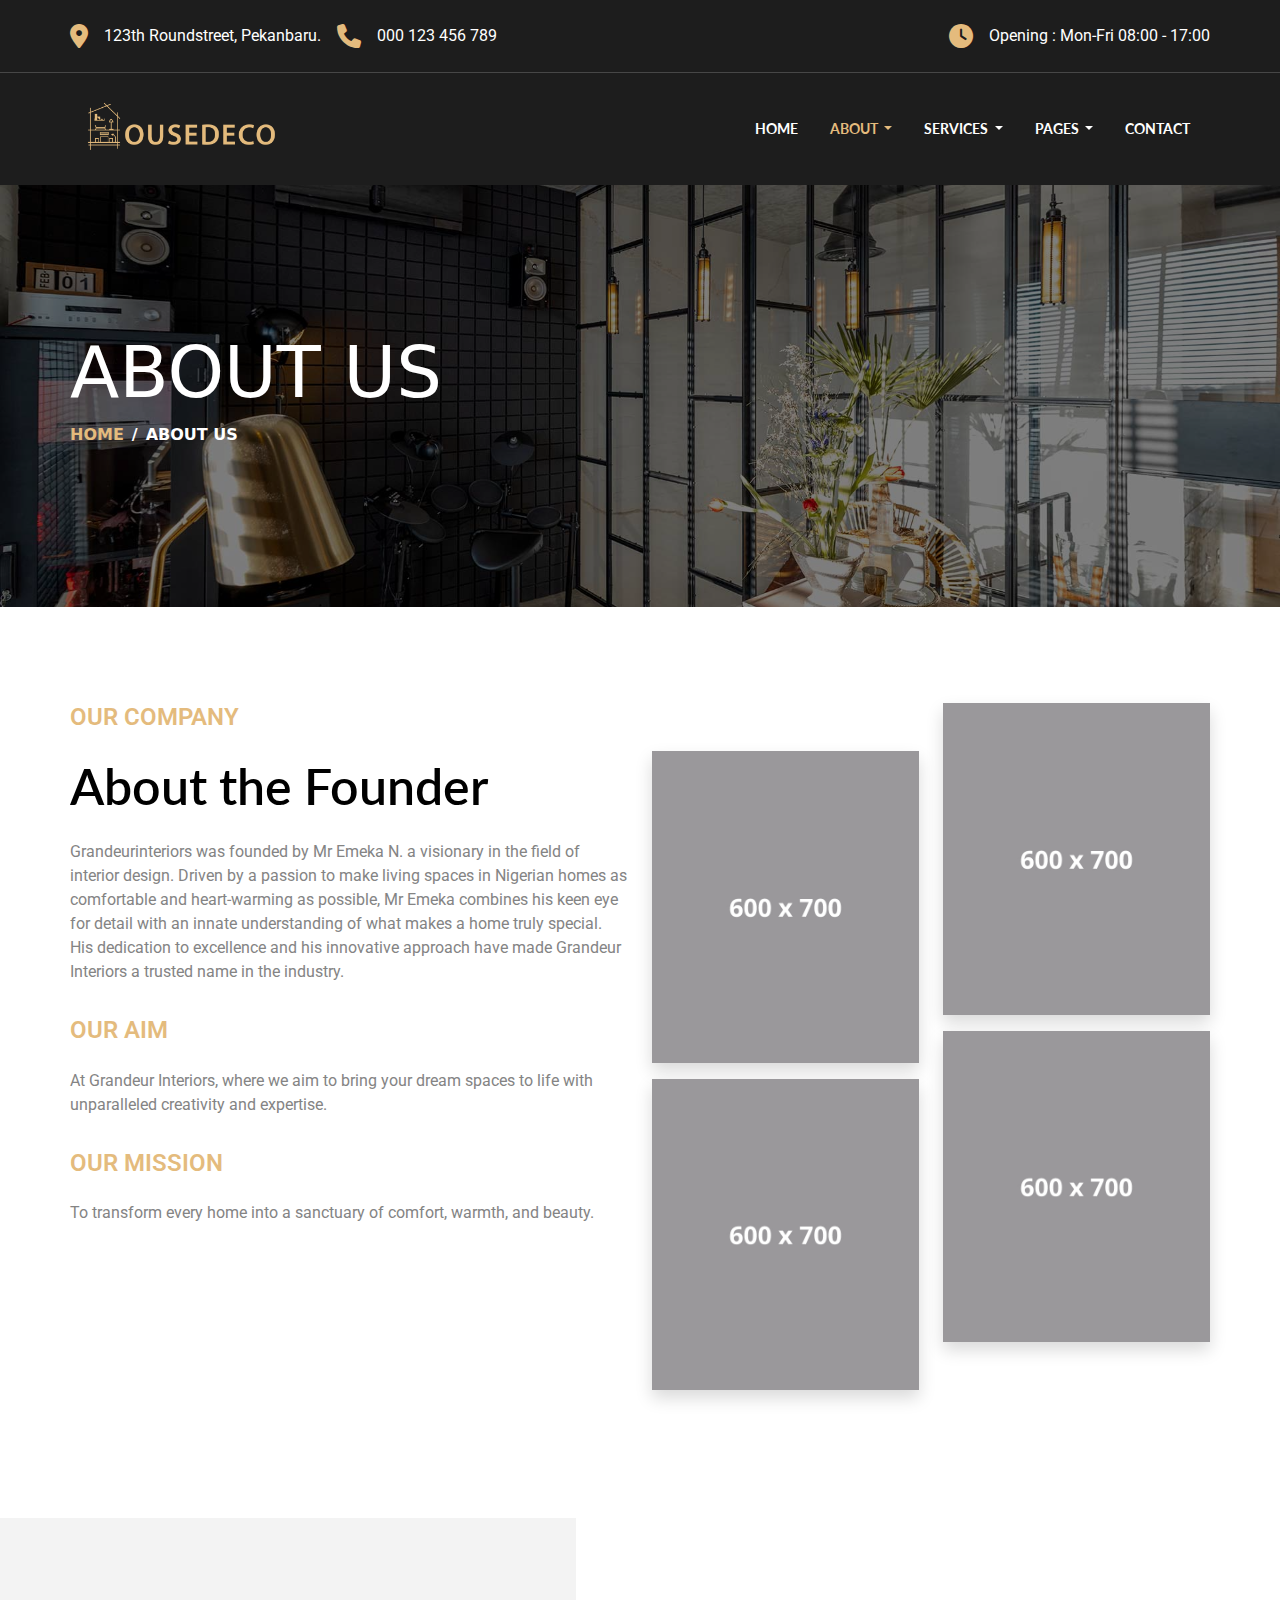
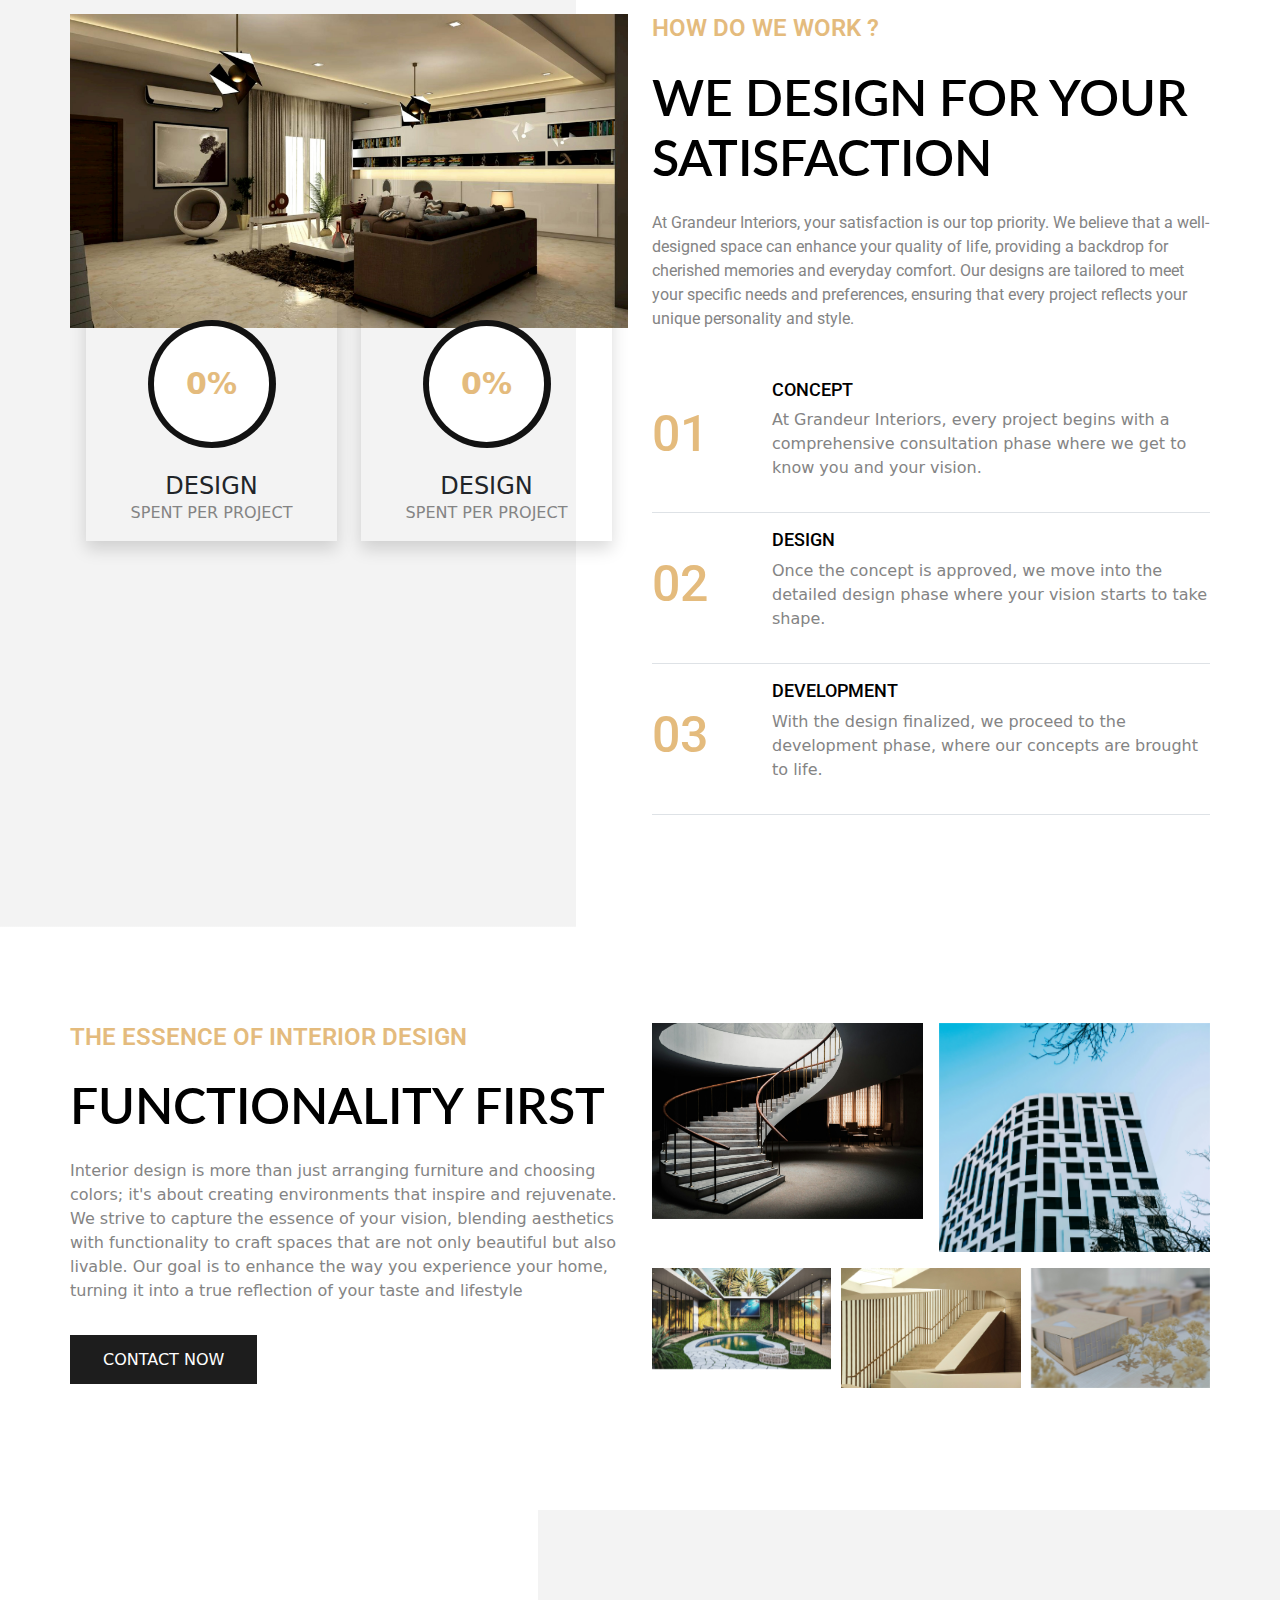
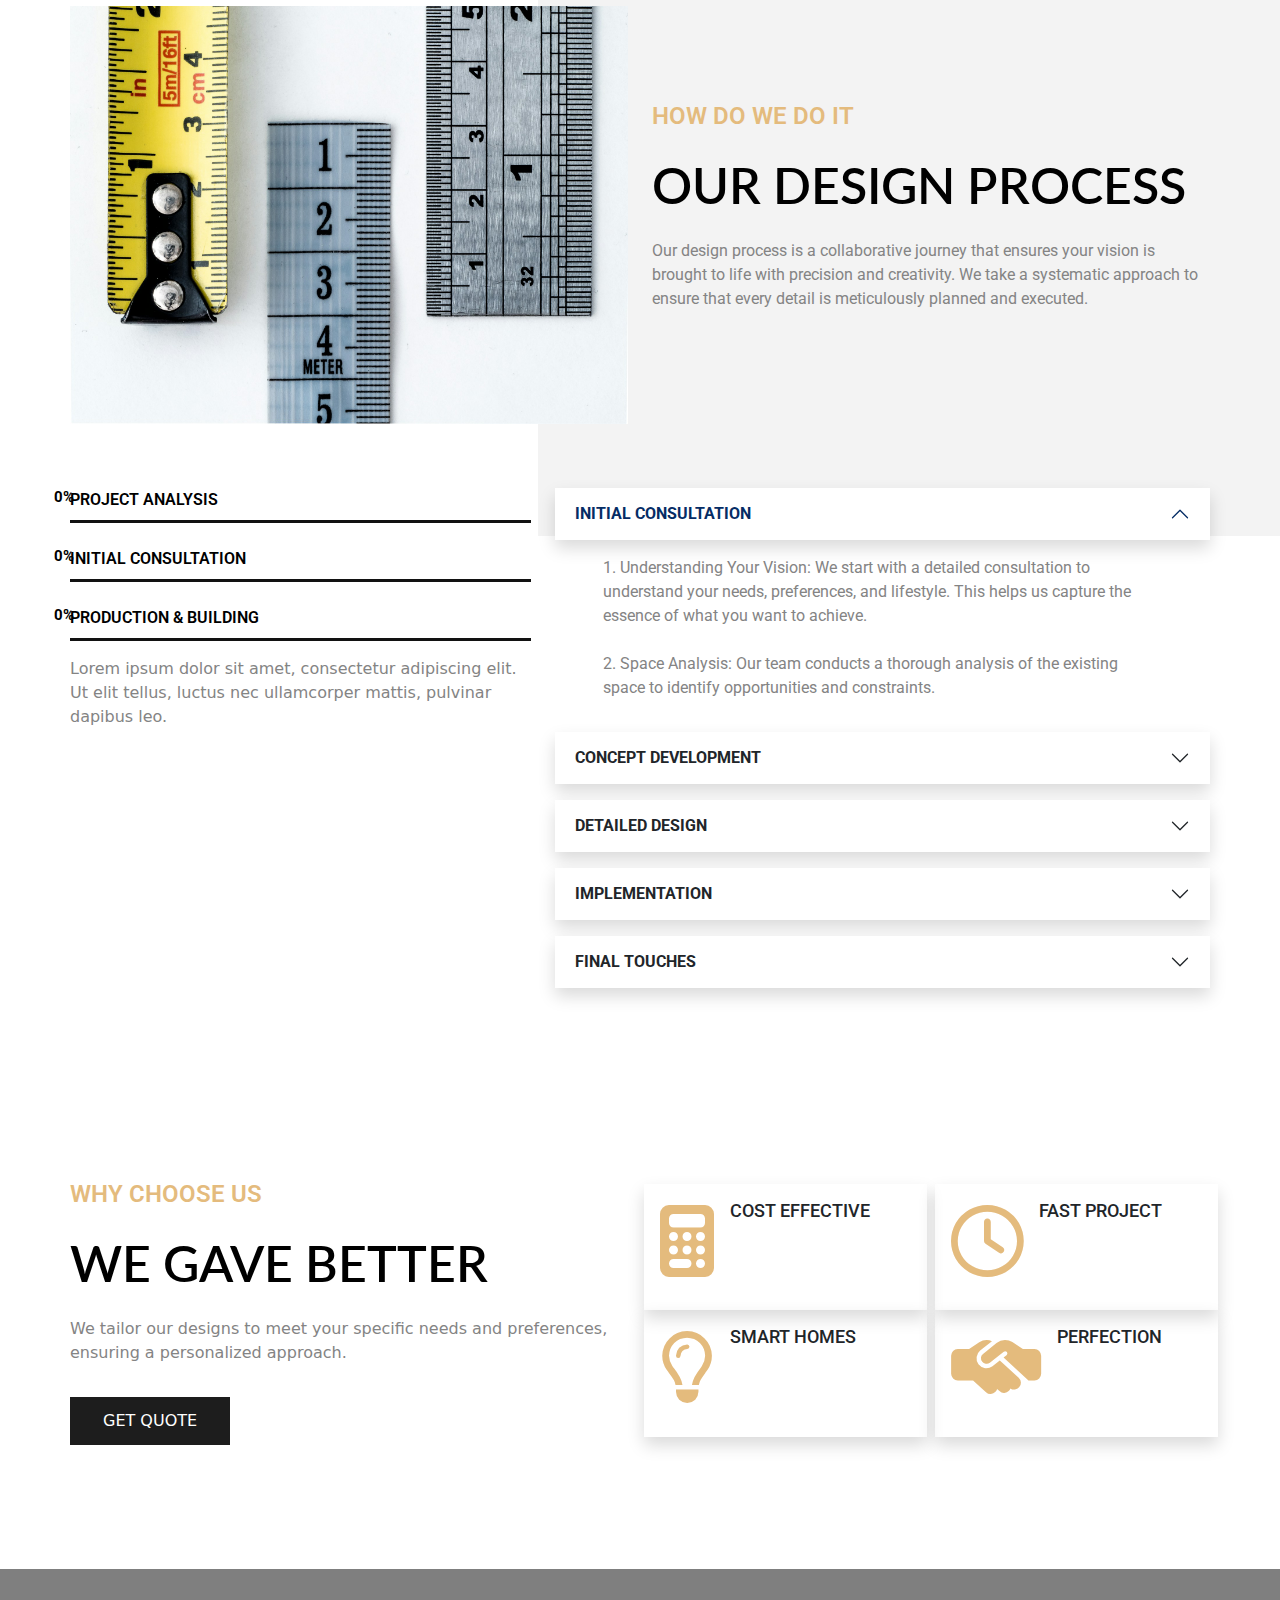
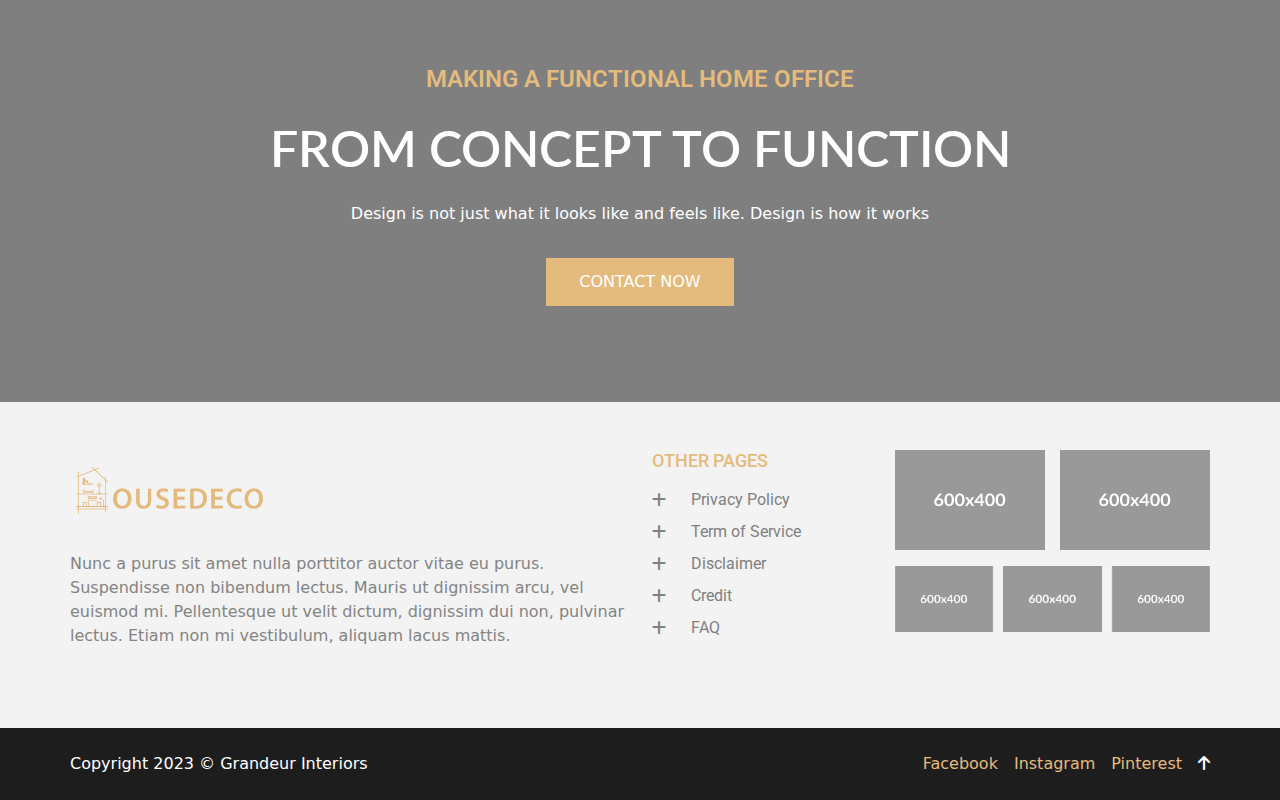
==== commit 22df0e4a: "Update: Content copy pages updates." ====
--- a/about_us.html
+++ b/about_us.html
@@ -107,7 +107,7 @@
     <!-- End Of Header -->
 
     <main>
-        <section class="section position-relative" style="background-image: url(image/dummy-img-1920x900.jpg);">
+        <section class="section position-relative" style="background-image: url(image/image-1920x900-1.jpg);">
             <div class="r-container">
                 <div class="image-overlay"></div>
                 <div class="d-flex flex-column position-relative py-5" style="z-index: 2;">
@@ -127,22 +127,18 @@
                 <div class="row row-cols-1 row-cols-lg-2">
                     <div class="col mb-3">
                         <div class="d-flex flex-column gap-3">
-                            <h5 class="accent-color font-1 fw-semibold">WELCOME TO HOUSEDECO</h5>
-                            <h3 class="text-black font-2 fw-semibold">INTERIOR DESIGN</h3>
+                            <h5 class="accent-color font-1 fw-semibold text-uppercase">Our Company</h5>
+                            <h3 class="text-black font-2 fw-semibold">About the Founder</h3>
                             <p class="text-gray font-1">
-                                Lorem ipsum dolor sit amet, consectetur adipiscing elit. Ut elit tellus, luctus nec
-                                ullamcorper mattis, pulvinar dapibus leo.
-                            </p>
-                            <h5 class="font-1 fw-semibold accent-color">INNOVATIVE</h5>
+                                Grandeurinteriors was founded by Mr Emeka N. a visionary in the field of interior design. Driven by a passion to make living spaces in Nigerian homes as comfortable and heart-warming as possible, Mr Emeka combines his keen eye for detail with an innate understanding of what makes a home truly special. His dedication to excellence and his innovative approach have made Grandeur Interiors a trusted name in the industry.
+                            </p>
+                            <h5 class="font-1 fw-semibold accent-color text-uppercase">Our Aim</h5>
                             <p class="text-gray font-1">
-                                Nulla a interdum ipsum. Proin orci nunc, efficitur quis vehicula ac, iaculis et massa.
-                                Etiam interdum, justo finibus hendrerit vulputate, augue massa porta tellus, eget
-                                imperdiet nisl libero at risus.
-                            </p>
-                            <h5 class="font-1 fw-semibold accent-color">CREATIVE</h5>
+                                At Grandeur Interiors, where we aim to bring your dream spaces to life with unparalleled creativity and expertise.
+                            </p>
+                            <h5 class="font-1 fw-semibold accent-color text-uppercase">Our mission</h5>
                             <p class="text-gray font-1">
-                                Nulla in eros sit amet sapien viverra pretium. Ut luctus libero ipsum, eget varius nibh
-                                dapibus vitae. Sed non enim felis. Quisque eget tincidunt ligula. Quisque odio odio.
+                                To transform every home into a sanctuary of comfort, warmth, and beauty.
                             </p>
                         </div>
                     </div>
@@ -180,7 +176,7 @@
                     <div class="col mb-3">
                         <div class="d-flex flex-column">
                             <div>
-                                <img src="image/dummy-img-600x400.jpg" alt="" class="img-fluid">
+                                <img src="image/image-living-room.jpg" alt="" class="img-fluid">
                             </div>
                             <div class="row px-3" style="margin-top: -2rem;">
                                 <div class="col mb-3">
@@ -216,12 +212,10 @@
                     </div>
                     <div class="col mb-3">
                         <div class="d-flex flex-column gap-3">
-                            <h5 class="accent-color font-1 fw-semibold">HOW WE DO</h5>
-                            <h3 class="text-black font-2 fw-semibold">MAKE YOUR STATEMENT IN STYLE</h3>
+                            <h5 class="accent-color font-1 fw-semibold">HOW DO WE WORK ?</h5>
+                            <h3 class="text-black font-2 fw-semibold">WE DESIGN FOR YOUR SATISFACTION</h3>
                             <p class="text-gray font-1">
-                                Fusce at tellus nec erat pretium maximus eu et eros. Mauris ligula ex, egestas non
-                                condimentum ut, rutrum eget massa. Aliquam erat volutpat. Praesent fringilla egestas
-                                justo.
+                                At Grandeur Interiors, your satisfaction is our top priority. We believe that a well-designed space can enhance your quality of life, providing a backdrop for cherished memories and everyday comfort. Our designs are tailored to meet your specific needs and preferences, ensuring that every project reflects your unique personality and style.
                             </p>
                             <div class="d-flex flex-column">
                                 <div class="d-flex flex-row gap-3 align-items-center border-bottom py-3">
@@ -229,7 +223,7 @@
                                     <div class="d-flex flex-column ps-5">
                                         <h6 class="text-black font-1">CONCEPT</h6>
                                         <p class="text-gray">
-                                            Mauris dapibus consectetur enim a dictum. Ut in rhoncus sem.
+                                            At Grandeur Interiors, every project begins with a comprehensive consultation phase where we get to know you and your vision.
                                         </p>
                                     </div>
                                 </div>
@@ -238,7 +232,7 @@
                                     <div class="d-flex flex-column ps-5">
                                         <h6 class="text-black font-1">DESIGN</h6>
                                         <p class="text-gray">
-                                            Maecenas finibus placerat mi, ornare tempus purus eleifend vitae.
+                                            Once the concept is approved, we move into the detailed design phase where your vision starts to take shape.
                                         </p>
                                     </div>
                                 </div>
@@ -247,8 +241,7 @@
                                     <div class="d-flex flex-column ps-5">
                                         <h6 class="text-black font-1">DEVELOPMENT</h6>
                                         <p class="text-gray">
-                                            Curabitur a orci vel diam interdum hendrerit commodo in mi. Nunc consequat
-                                            felis.
+                                            With the design finalized, we proceed to the development phase, where our concepts are brought to life.
                                         </p>
                                     </div>
                                 </div>
@@ -267,9 +260,7 @@
                             <h5 class="accent-color font-1 fw-semibold">THE ESSENCE OF INTERIOR DESIGN</h5>
                             <h3 class="text-black font-2 fw-semibold">FUNCTIONALITY FIRST</h3>
                             <p class="text-gray">
-                                Interdum et malesuada fames ac ante ipsum primis in faucibus. In hac habitasse platea
-                                dictumst. Aliquam fringilla est ut vulputate sollicitudin. Fusce fringilla feugiat
-                                ipsum, nec rhoncus sapien dictum sed.
+                                Interior design is more than just arranging furniture and choosing colors; it's about creating environments that inspire and rejuvenate. We strive to capture the essence of your vision, blending aesthetics with functionality to craft spaces that are not only beautiful but also livable. Our goal is to enhance the way you experience your home, turning it into a true reflection of your taste and lifestyle
                             </p>
                             <div>
                                 <a href=" " type="button"
@@ -286,13 +277,13 @@
                                     <!-- Additional required wrapper -->
                                     <div class="swiper-wrapper">
                                         <!-- Slides -->
-                                        <div class="swiper-slide"><img src="image/dummy-img-600x400.jpg" alt=""
-                                                class="img-fluid"></div>
-                                        <div class="swiper-slide"><img src="image/dummy-img-600x400.jpg" alt=""
-                                                class="img-fluid"></div>
-                                        <div class="swiper-slide"><img src="image/dummy-img-600x400.jpg" alt=""
-                                                class="img-fluid"></div>
-                                        <div class="swiper-slide"><img src="image/dummy-img-600x400.jpg" alt=""
+                                        <div class="swiper-slide"><img src="image/swipper-img/1.jpg" alt=""
+                                                class="img-fluid"></div>
+                                        <div class="swiper-slide"><img src="image/swipper-img/2.jpg" alt=""
+                                                class="img-fluid"></div>
+                                        <div class="swiper-slide"><img src="image/swipper-img/3.jpg" alt=""
+                                                class="img-fluid"></div>
+                                        <div class="swiper-slide"><img src="image/swipper-img/4.jpg" alt=""
                                                 class="img-fluid"></div>
                                     </div>
                                 </div>
@@ -303,13 +294,13 @@
                                     <!-- Additional required wrapper -->
                                     <div class="swiper-wrapper">
                                         <!-- Slides -->
-                                        <div class="swiper-slide"><img src="image/dummy-img-600x400.jpg" alt=""
-                                                class="img-fluid"></div>
-                                        <div class="swiper-slide"><img src="image/dummy-img-600x400.jpg" alt=""
-                                                class="img-fluid"></div>
-                                        <div class="swiper-slide"><img src="image/dummy-img-600x400.jpg" alt=""
-                                                class="img-fluid"></div>
-                                        <div class="swiper-slide"><img src="image/dummy-img-600x400.jpg" alt=""
+                                        <div class="swiper-slide"><img src="image/swipper-img/5.jpg" alt=""
+                                                class="img-fluid"></div>
+                                        <div class="swiper-slide"><img src="image/swipper-img/6.jpg" alt=""
+                                                class="img-fluid"></div>
+                                        <div class="swiper-slide"><img src="image/swipper-img/7.jpg" alt=""
+                                                class="img-fluid"></div>
+                                        <div class="swiper-slide"><img src="image/swipper-img/1.jpg" alt=""
                                                 class="img-fluid"></div>
                                     </div>
                                 </div>
@@ -324,16 +315,14 @@
             <div class="r-container">
                 <div class="row row-cols-1 row-cols-lg-2">
                     <div class="col mb-3">
-                        <img src="image/dummy-img-900x500.jpg" alt="" class="img-fluid">
+                        <img src="image/about-design-process.jpg" alt="" class="img-fluid">
                     </div>
                     <div class="col mb-3">
                         <div class="d-flex flex-column gap-3 h-100 justify-content-center">
-                            <h5 class="accent-color font-1 fw-semibold">HOW DO WE DOIT</h5>
+                            <h5 class="accent-color font-1 fw-semibold">HOW DO WE DO IT</h5>
                             <h3 class="text-black font-2 fw-semibold">OUR DESIGN PROCESS</h3>
                             <p class="text-gray font-1">
-                                Curabitur a orci vel diam interdum hendrerit commodo in mi. Nunc consequat felis vitae
-                                nulla feugiat, a ultricies ligula placerat. Aliquam nec mauris et purus pretium eleifend
-                                in et erat.
+                                Our design process is a collaborative journey that ensures your vision is brought to life with precision and creativity. We take a systematic approach to ensure that every detail is meticulously planned and executed.
                             </p>
                         </div>
                     </div>
@@ -355,7 +344,7 @@
                                 </div>
                             </div>
                             <div class="r-progress w-100" style="--value:75;">
-                                <span class="text-black fw-semibold font-1">PROJECT DESIGN</span>
+                                <span class="text-black fw-semibold font-1 text-uppercase">Initial Consultation</span>
                                 <div class="progress-container mt-2">
                                     <div class="r-progress-bar percentage-label">
                                         <div class="progress-value"></div>
@@ -380,55 +369,91 @@
                         <div class="accordion accordion-flush d-flex flex-column gap-3" id="accordionExample">
                             <div class="accordion-item">
                                 <h2 class="accordion-header">
-                                    <button class="accordion-button shadow fw-bold font-1" type="button"
+                                    <button class="accordion-button shadow fw-bold font-1 text-uppercase" type="button"
                                         data-bs-toggle="collapse" data-bs-target="#collapseOne" aria-expanded="true"
                                         aria-controls="collapseOne">
-                                        PROJECT ANALYSIS
+                                        Initial Consultation    
                                     </button>
                                 </h2>
                                 <div id="collapseOne" class="accordion-collapse collapse show"
                                     data-bs-parent="#accordionExample">
                                     <div class="accordion-body px-5 text-gray font-1">
-                                        Sed vel eleifend neque, ac mattis ligula. Fusce at tellus nec erat pretium
-                                        maximus eu et eros. Mauris ligula ex, egestas non condimentum ut, rutrum eget
-                                        massa. Aliquam erat volutpat. Praesent fringilla egestas justo. Proin auctor
-                                        dapibus urna, condimentum ullamcorper enim cursus vel.
+                                        1. Understanding Your Vision: We start with a detailed consultation to understand your needs, preferences, and lifestyle. This helps us capture the essence of what you want to achieve.
+                                        <br>
+                                        <br>
+                                        2. Space Analysis: Our team conducts a thorough analysis of the existing space to identify opportunities and constraints.
                                     </div>
                                 </div>
                             </div>
                             <div class="accordion-item">
                                 <h2 class="accordion-header">
-                                    <button class="accordion-button collapsed shadow fw-bold font-1" type="button"
+                                    <button class="accordion-button collapsed shadow fw-bold font-1 text-uppercase" type="button"
                                         data-bs-toggle="collapse" data-bs-target="#collapseTwo" aria-expanded="true"
                                         aria-controls="collapseTwo">
-                                        PROJECT DESIGN
+                                        Concept Development
                                     </button>
                                 </h2>
                                 <div id="collapseTwo" class="accordion-collapse collapse"
                                     data-bs-parent="#accordionExample">
                                     <div class="accordion-body px-5 text-gray font-1">
-                                        Cras sagittis justo enim, eu sagittis purus molestie vitae. Vestibulum porttitor
-                                        in massa feugiat blandit. Nunc ac viverra magna. Etiam dictum pellentesque
-                                        libero a porttitor. Vestibulum dapibus, metus a molestie tincidunt, tortor nisl
-                                        mollis mi, vitae commodo lorem mi auctor tellus. Interdum et malesuada fames ac
-                                        ante ipsum primis in faucibus.
+                                        1. Creative Brainstorming: We generate ideas and concepts that align with your vision. This includes creating mood boards, sketches, and initial layouts.
+                                        <br>
+                                        <br>
+                                        2. Client Feedback: We present our concepts to you, incorporating your feedback to refine and perfect the design.
                                     </div>
                                 </div>
                             </div>
                             <div class="accordion-item">
                                 <h2 class="accordion-header">
-                                    <button class="accordion-button collapsed shadow fw-bold font-1" type="button"
+                                    <button class="accordion-button collapsed shadow fw-bold font-1 text-uppercase" type="button"
                                         data-bs-toggle="collapse" data-bs-target="#collapseThree" aria-expanded="true"
                                         aria-controls="collapseThree">
-                                        PRODUCTION AND BUILDING
+                                        Detailed Design
                                     </button>
                                 </h2>
                                 <div id="collapseThree" class="accordion-collapse collapse"
                                     data-bs-parent="#accordionExample">
                                     <div class="accordion-body px-5 text-gray font-1">
-                                        Suspendisse vestibulum mi lacus, ut sagittis augue placerat aliquam. Maecenas
-                                        velit ex, posuere ut ullamcorper vel, pharetra eu felis. Quisque tellus dolor,
-                                        vestibulum at erat gravida, aliquam ultrices dui.
+                                        1. Floor Plans and Renderings: We create detailed floor plans, 3D renderings, and visualizations to give you a clear picture of the proposed design.
+                                        <br>
+                                        <br>
+                                        2. Material and Finish Selection: We assist you in selecting the finest materials, finishes, and furnishings that complement the design and fit your budget.
+                                    </div>
+                                </div>
+                            </div>
+                            <div class="accordion-item">
+                                <h2 class="accordion-header">
+                                    <button class="accordion-button collapsed shadow fw-bold font-1 text-uppercase" type="button"
+                                        data-bs-toggle="collapse" data-bs-target="#collapseFour" aria-expanded="true"
+                                        aria-controls="collapseFour">
+                                        Implementation
+                                    </button>
+                                </h2>
+                                <div id="collapseFour" class="accordion-collapse collapse"
+                                    data-bs-parent="#accordionExample">
+                                    <div class="accordion-body px-5 text-gray font-1">
+                                        1. Project Management: Our project managers coordinate with contractors and craftsmen to ensure that the design is executed flawlessly.
+                                        <br>
+                                        <br>
+                                        2. Quality Control: We perform rigorous quality checks at every stage of the project to ensure the highest standards are met.
+                                    </div>
+                                </div>
+                            </div>
+                            <div class="accordion-item">
+                                <h2 class="accordion-header">
+                                    <button class="accordion-button collapsed shadow fw-bold font-1 text-uppercase" type="button"
+                                        data-bs-toggle="collapse" data-bs-target="#collapseFive" aria-expanded="true"
+                                        aria-controls="collapseFive">
+                                        Final Touches
+                                    </button>
+                                </h2>
+                                <div id="collapseFive" class="accordion-collapse collapse"
+                                    data-bs-parent="#accordionExample">
+                                    <div class="accordion-body px-5 text-gray font-1">
+                                        1. Detailing and Styling: We add the final touches that bring the design together, ensuring everything is perfectly placed.
+                                        <br>
+                                        <br>
+                                        2. Client Walkthrough: We conduct a final walkthrough with you to ensure every detail meets your expectations and make any necessary adjustments.
                                     </div>
                                 </div>
                             </div>
@@ -446,13 +471,11 @@
                             <h5 class="accent-color font-1 fw-semibold">WHY CHOOSE US</h5>
                             <h3 class="text-black font-2 fw-semibold">WE GAVE BETTER</h3>
                             <p class="text-gray">
-                                Fusce at tellus nec erat pretium maximus eu et eros. Mauris ligula ex, egestas non
-                                condimentum ut, rutrum eget massa. Aliquam erat volutpat. Praesent fringilla egestas
-                                justo.
+                                We tailor our designs to meet your specific needs and preferences, ensuring a personalized approach.
                             </p>
                             <div>
                                 <a href=" " type="button"
-                                    class="btn rounded-0 bg-accent-color-hover bg-dark-color text-white">SEE ALL</a>
+                                    class="btn rounded-0 bg-accent-color-hover bg-dark-color text-white">GET QUOTE</a>
                             </div>
                         </div>
                     </div>
@@ -465,66 +488,60 @@
                                             <i class="fa-solid fa-calculator accent-color"></i>
                                         </h2>
                                         <div class="d-flex flex-column font-1">
-                                            <h6>CAREFULY</h6>
-                                            <p class="text-gray">Lorem ipsum dolor sit amet, consectetur adipiscing
-                                                elit.</p>
-                                        </div>
-                                    </div>
-                                    <div class="d-flex flex-row gap-3 p-3">
+                                            <h6>COST EFFECTIVE</h6>
+                                            
+                                        </div>
+                                    </div>
+                                    <div class="d-flex flex-row gap-3 shadow p-3">
                                         <h2>
                                             <i class="fa-regular fa-lightbulb accent-color"></i>
                                         </h2>
                                         <div class="d-flex flex-column font-1">
                                             <h6>
-                                                SMARTLY</h6>
-                                            <p class="text-gray">Lorem ipsum dolor sit amet, consectetur adipiscing
-                                                elit.</p>
+                                                SMART HOMES</h6>
+                                            
                                         </div>
                                     </div>
                                 </div>
                             </div>
                             <div class="col p-1 mb-3">
                                 <div class="d-flex flex-column">
-                                    <div class="d-flex flex-row gap-3 p-3">
+                                    <div class="d-flex flex-row gap-3 p-3 shadow">
                                         <h2>
                                             <i class="fa-regular fa-clock accent-color"></i>
                                         </h2>
                                         <div class="d-flex flex-column font-1">
                                             <h6>FAST PROJECT</h6>
-                                            <p class="text-gray">Lorem ipsum dolor sit amet, consectetur adipiscing
-                                                elit.</p>
-                                        </div>
-                                    </div>
-                                    <div class="d-flex flex-row shadow gap-3 p-3">
+                                            
+                                        </div>
+                                    </div>
+                                    <div class="d-flex flex-row shadow gap-3 p-3 shadow">
                                         <h2>
                                             <i class="fa-solid fa-handshake-simple accent-color"></i>
                                         </h2>
                                         <div class="d-flex flex-column font-1">
-                                            <h6>PERFECT</h6>
-                                            <p class="text-gray">Lorem ipsum dolor sit amet, consectetur adipiscing
-                                                elit.</p>
-                                        </div>
-                                    </div>
-                                </div>
-                            </div>
-                        </div>
-                    </div>
-                </div>
-            </div>
-        </section>
-
-        <section class="position-relative section bg-attach-fixed"
-            style="background-image: url(image/dummy-img-1920x900.jpg);">
+                                            <h6>PERFECTION</h6>
+                                            
+                                        </div>
+                                    </div>
+                                </div>
+                            </div>
+                        </div>
+                    </div>
+                </div>
+            </div>
+        </section>
+
+            <section class="position-relative section bg-attach-fixed"
+                style="background-image: url(image/office-design-2.jpg);">
             <div class="r-container">
                 <div class="image-overlay"></div>
                 <div class="d-flex flex-column align-item-center justify-content-center text-center position-relative mx-auto gap-3"
                     style="z-index: 2; max-width: 768px;">
-                    <h5 class="accent-color font-1 fw-semibold">MAKING A FUNCTIONAL HOME</h5>
-                    <h3 class="text-white font-2 fw-semibold">FORM CONCEPT TO FUNCTION</h3>
+                    <h5 class="accent-color font-1 fw-semibold">MAKING A FUNCTIONAL HOME OFFICE</h5>
+                    <h3 class="text-white font-2 fw-semibold">FROM CONCEPT TO FUNCTION</h3>
                     <p class="text-white">
-                        Praesent fringilla egestas justo. Proin auctor dapibus urna, condimentum ullamcorper enim
-                        cursus vel. Ut eget leo finibus, condimentum sapien cursus, dictum nunc. Morbi sit amet nunc
-                        mauris. Vestibulum malesuada nisl quis tellus bibendum pulvinar.
+                        Design is not just what it looks like and feels like. Design is how it works
                     </p>
                     <div>
                         <a href=" " type="button"
@@ -534,210 +551,6 @@
             </div>
         </section>
 
-        <section class="section background-3">
-            <div class="r-container">
-                <div class="row row-cols-1 row-cols-lg-2">
-                    <div class="col mb-3">
-                        <div class="d-flex flex-column gap-3">
-                            <h5 class="accent-color font-1 fw-semibold">OUR TESTIMONIAL</h5>
-                            <h4 class="text-black font-2 fw-semibold">WHAT OUR CLIENT SAY ?</h4>
-                            <p class="text-gray font-1">
-                                Lorem ipsum dolor sit amet, consectetur adipiscing elit. Ut elit tellus, luctus nec
-                                ullamcorper mattis, pulvinar dapibus leo.
-                            </p>
-                            <div class="w-100 overflow-hidden">
-                                <!-- Slider main container -->
-                                <div class="swiper">
-                                    <!-- Additional required wrapper -->
-                                    <div class="swiper-wrapper">
-                                        <!-- Slides -->
-                                        <div class="swiper-slide">
-                                            <div class="bg-white p-5">
-                                                <div class="row">
-                                                    <div class="col mb-3">
-                                                        <div class="d-flex flex-column justify-content-center h-100">
-                                                            <p class="text-gray font-2">
-                                                                " Curabitur a orci vel diam interdum hendrerit commodo
-                                                                in mi "
-                                                            </p>
-                                                            <div class="divider mb-4"></div>
-                                                            <div class="d-flex flex-column">
-                                                                <h5 class="lh-1 m-0">TYAS WIDAGDO</h5>
-                                                                <span class="text-gray">Desination</span>
-                                                            </div>
-                                                        </div>
-                                                    </div>
-                                                    <div class="col mb-3">
-                                                        <img src="image/dummy-img-400x400.jpg" alt="" class="img-fluid">
-                                                    </div>
-                                                </div>
-                                            </div>
-                                        </div>
-                                        <div class="swiper-slide">
-                                            <div class="bg-white p-5">
-                                                <div class="row">
-                                                    <div class="col mb-3">
-                                                        <div class="d-flex flex-column justify-content-center h-100">
-                                                            <p class="text-gray font-2">
-                                                                " Curabitur a orci vel diam interdum hendrerit commodo
-                                                                in mi "
-                                                            </p>
-                                                            <div class="divider mb-4"></div>
-                                                            <div class="d-flex flex-column">
-                                                                <h5 class="lh-1 m-0">ELSA VERINA</h5>
-                                                                <span class="text-gray">Desination</span>
-                                                            </div>
-                                                        </div>
-                                                    </div>
-                                                    <div class="col mb-3">
-                                                        <img src="image/dummy-img-400x400.jpg" alt="" class="img-fluid">
-                                                    </div>
-                                                </div>
-                                            </div>
-                                        </div>
-                                        <div class="swiper-slide">
-                                            <div class="bg-white p-5">
-                                                <div class="row">
-                                                    <div class="col mb-3">
-                                                        <div class="d-flex flex-column justify-content-center h-100">
-                                                            <p class="text-gray font-2">
-                                                                " Curabitur a orci vel diam interdum hendrerit commodo
-                                                                in mi "
-                                                            </p>
-                                                            <div class="divider mb-4"></div>
-                                                            <div class="d-flex flex-column">
-                                                                <h5 class="lh-1 m-0">WIDHI YUGO</h5>
-                                                                <span class="text-gray">Desination</span>
-                                                            </div>
-                                                        </div>
-                                                    </div>
-                                                    <div class="col mb-3">
-                                                        <img src="image/dummy-img-400x400.jpg" alt="" class="img-fluid">
-                                                    </div>
-                                                </div>
-                                            </div>
-                                        </div>
-                                        ...
-                                    </div>
-                                    <!-- If we need pagination -->
-                                    <div class="swiper-pagination"></div>
-                                </div>
-                            </div>
-                        </div>
-                    </div>
-                    <div class="col mb-3">
-                        <div class="d-flex flex-column gap-3">
-                            <div class="w-100 overflow-hidden">
-                                <!-- Slider main container -->
-                                <div class="swiper">
-                                    <!-- Additional required wrapper -->
-                                    <div class="swiper-wrapper">
-                                        <!-- Slides -->
-                                        <div class="swiper-slide">
-                                            <div class="bg-white p-5">
-                                                <div class="row">
-                                                    <div class="col mb-3">
-                                                        <div class="d-flex flex-column justify-content-center h-100">
-                                                            <p class="text-gray font-2">
-                                                                " Curabitur a orci vel diam interdum hendrerit commodo
-                                                                in mi "
-                                                            </p>
-                                                            <div class="divider mb-4"></div>
-                                                            <div class="d-flex flex-column">
-                                                                <h5 class="lh-1 m-0">KEAN BERLIN</h5>
-                                                                <span class="text-gray">Desination</span>
-                                                            </div>
-                                                        </div>
-                                                    </div>
-                                                    <div class="col mb-3">
-                                                        <img src="image/dummy-img-400x400.jpg" alt="" class="img-fluid">
-                                                    </div>
-                                                </div>
-                                            </div>
-                                        </div>
-                                        <div class="swiper-slide">
-                                            <div class="bg-white p-5">
-                                                <div class="row">
-                                                    <div class="col mb-3">
-                                                        <div class="d-flex flex-column justify-content-center h-100">
-                                                            <p class="text-gray font-2">
-                                                                " Curabitur a orci vel diam interdum hendrerit commodo
-                                                                in mi "
-                                                            </p>
-                                                            <div class="divider mb-4"></div>
-                                                            <div class="d-flex flex-column">
-                                                                <h5 class="lh-1 m-0">ELSA VERINA</h5>
-                                                                <span class="text-gray">Desination</span>
-                                                            </div>
-                                                        </div>
-                                                    </div>
-                                                    <div class="col mb-3">
-                                                        <img src="image/dummy-img-400x400.jpg" alt="" class="img-fluid">
-                                                    </div>
-                                                </div>
-                                            </div>
-                                        </div>
-                                        <div class="swiper-slide">
-                                            <div class="bg-white p-5">
-                                                <div class="row">
-                                                    <div class="col mb-3">
-                                                        <div class="d-flex flex-column justify-content-center h-100">
-                                                            <p class="text-gray font-2">
-                                                                " Curabitur a orci vel diam interdum hendrerit commodo
-                                                                in mi "
-                                                            </p>
-                                                            <div class="divider mb-4"></div>
-                                                            <div class="d-flex flex-column">
-                                                                <h5 class="lh-1 m-0">WIDHI YUGO</h5>
-                                                                <span class="text-gray">Desination</span>
-                                                            </div>
-                                                        </div>
-                                                    </div>
-                                                    <div class="col mb-3">
-                                                        <img src="image/dummy-img-400x400.jpg" alt="" class="img-fluid">
-                                                    </div>
-                                                </div>
-                                            </div>
-                                        </div>
-                                        ...
-                                    </div>
-                                    <!-- If we need pagination -->
-                                    <div class="swiper-pagination"></div>
-                                </div>
-                            </div>
-                            <div class="d-flex flex-column gap-3">
-                                <h6 class="font-1">OUR PARTNER</h6>
-                                <div class="w-100 overflow-hidden">
-                                    <!-- Slider main container -->
-                                    <div class="swiper-partner">
-                                        <!-- Additional required wrapper -->
-                                        <div class="swiper-wrapper">
-                                            <!-- Slides -->
-                                            <div class="swiper-slide"><img src="image/logo-ipsum-1.png" alt=""
-                                                    class="img-fluid"></div>
-                                            <div class="swiper-slide"><img src="image/logo-ipsum-2.png" alt=""
-                                                    class="img-fluid"></div>
-                                            <div class="swiper-slide"><img src="image/logo-ipsum-3.png" alt=""
-                                                    class="img-fluid"></div>
-                                            <div class="swiper-slide"><img src="image/logo-ipsum-4.png" alt=""
-                                                    class="img-fluid"></div>
-                                            <div class="swiper-slide"><img src="image/logo-ipsum-5.png" alt=""
-                                                    class="img-fluid"></div>
-                                            <div class="swiper-slide"><img src="image/logo-ipsum-6.png" alt=""
-                                                    class="img-fluid"></div>
-                                        </div>
-                                    </div>
-                                </div>
-                                <p class="text-gray">
-                                    Lorem ipsum dolor sit amet, consectetur adipiscing elit. Ut elit tellus, luctus nec
-                                    ullamcorper mattis, pulvinar dapibus leo.
-                                </p>
-                            </div>
-                        </div>
-                    </div>
-                </div>
-            </div>
-        </section>
 
     </main>
 
@@ -821,7 +634,7 @@
             <div class="r-container">
                 <div class="d-flex flex-lg-row flex-column justify-content-center text-center justify-content-between gap-3">
                     <span class="text-white">
-                        Copyright 2023 © Housedeco | Powered by Rometheme Studio
+                        Copyright 2023 © Grandeur Interiors
                     </span>
                     <div class="d-flex justify-content-center flex-row gap-3">
                         <a href="https://www.facebook.com" class="accent-color">Facebook</a>
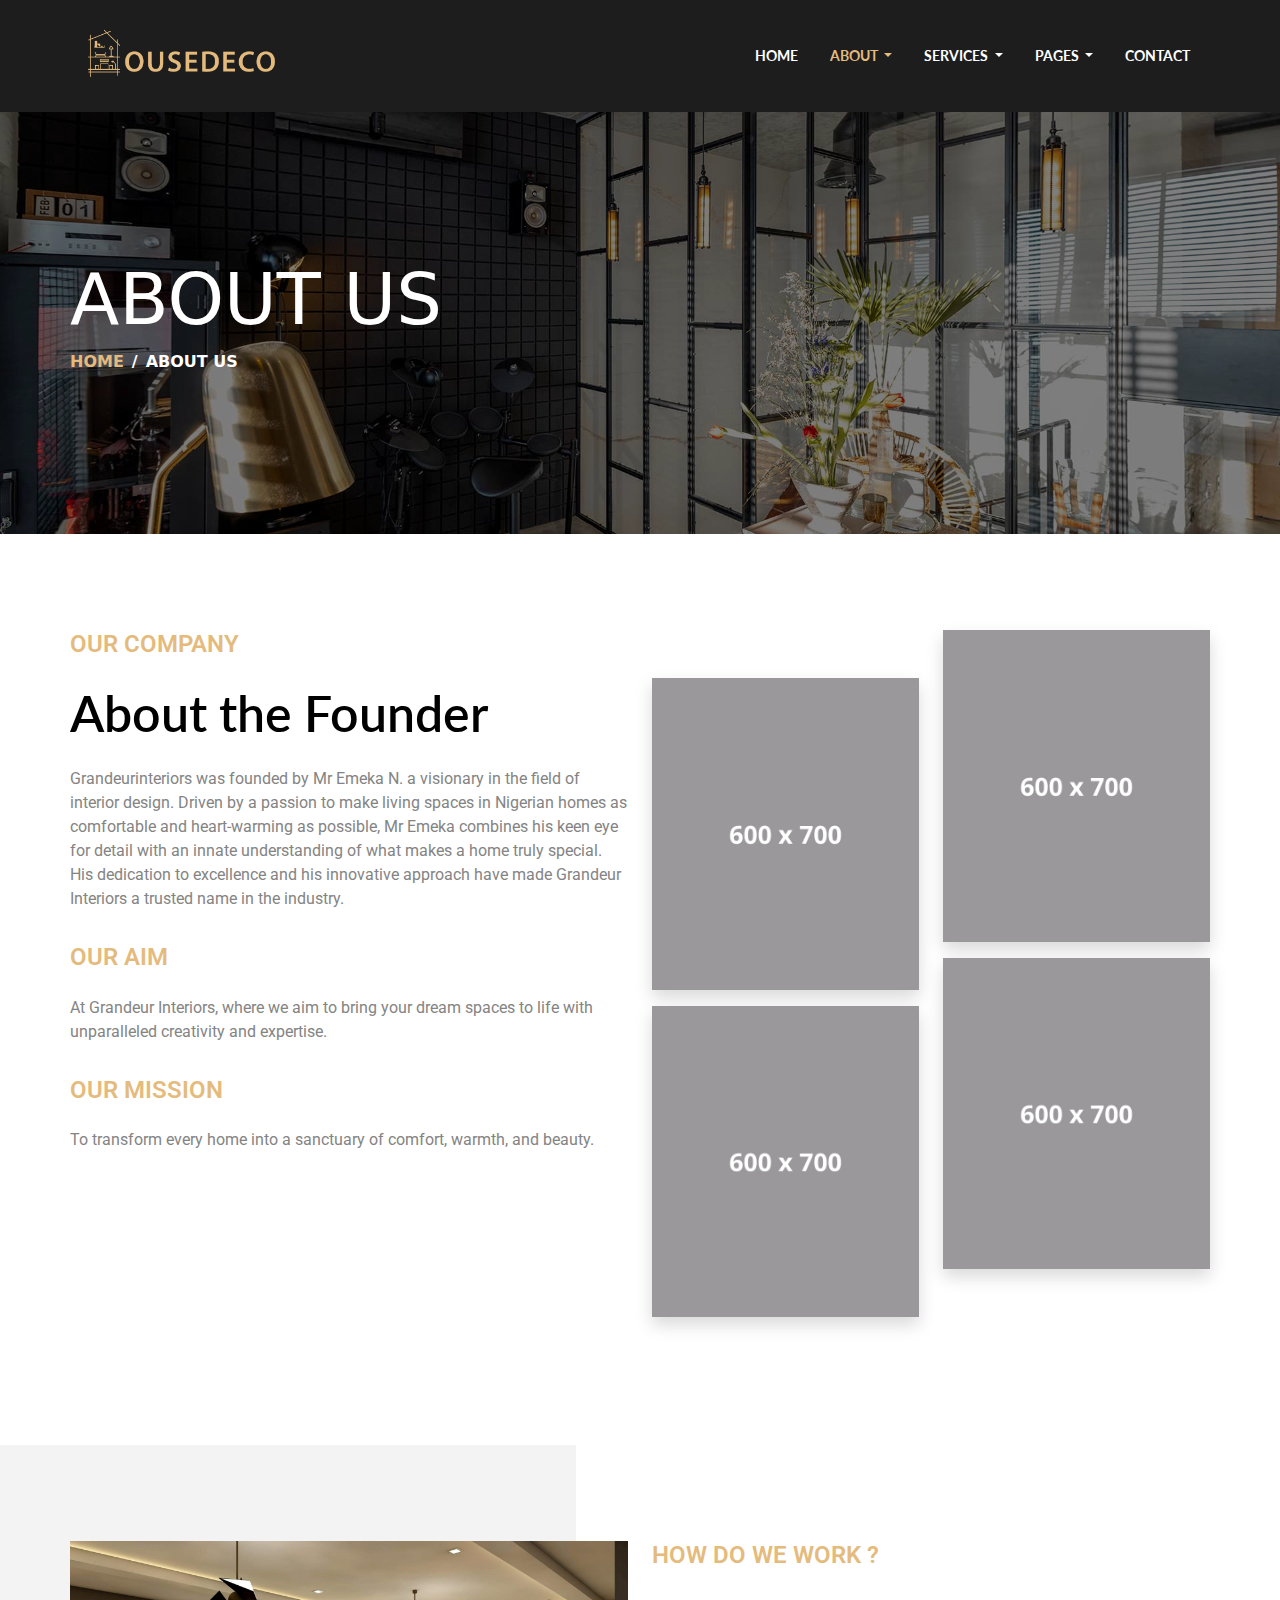
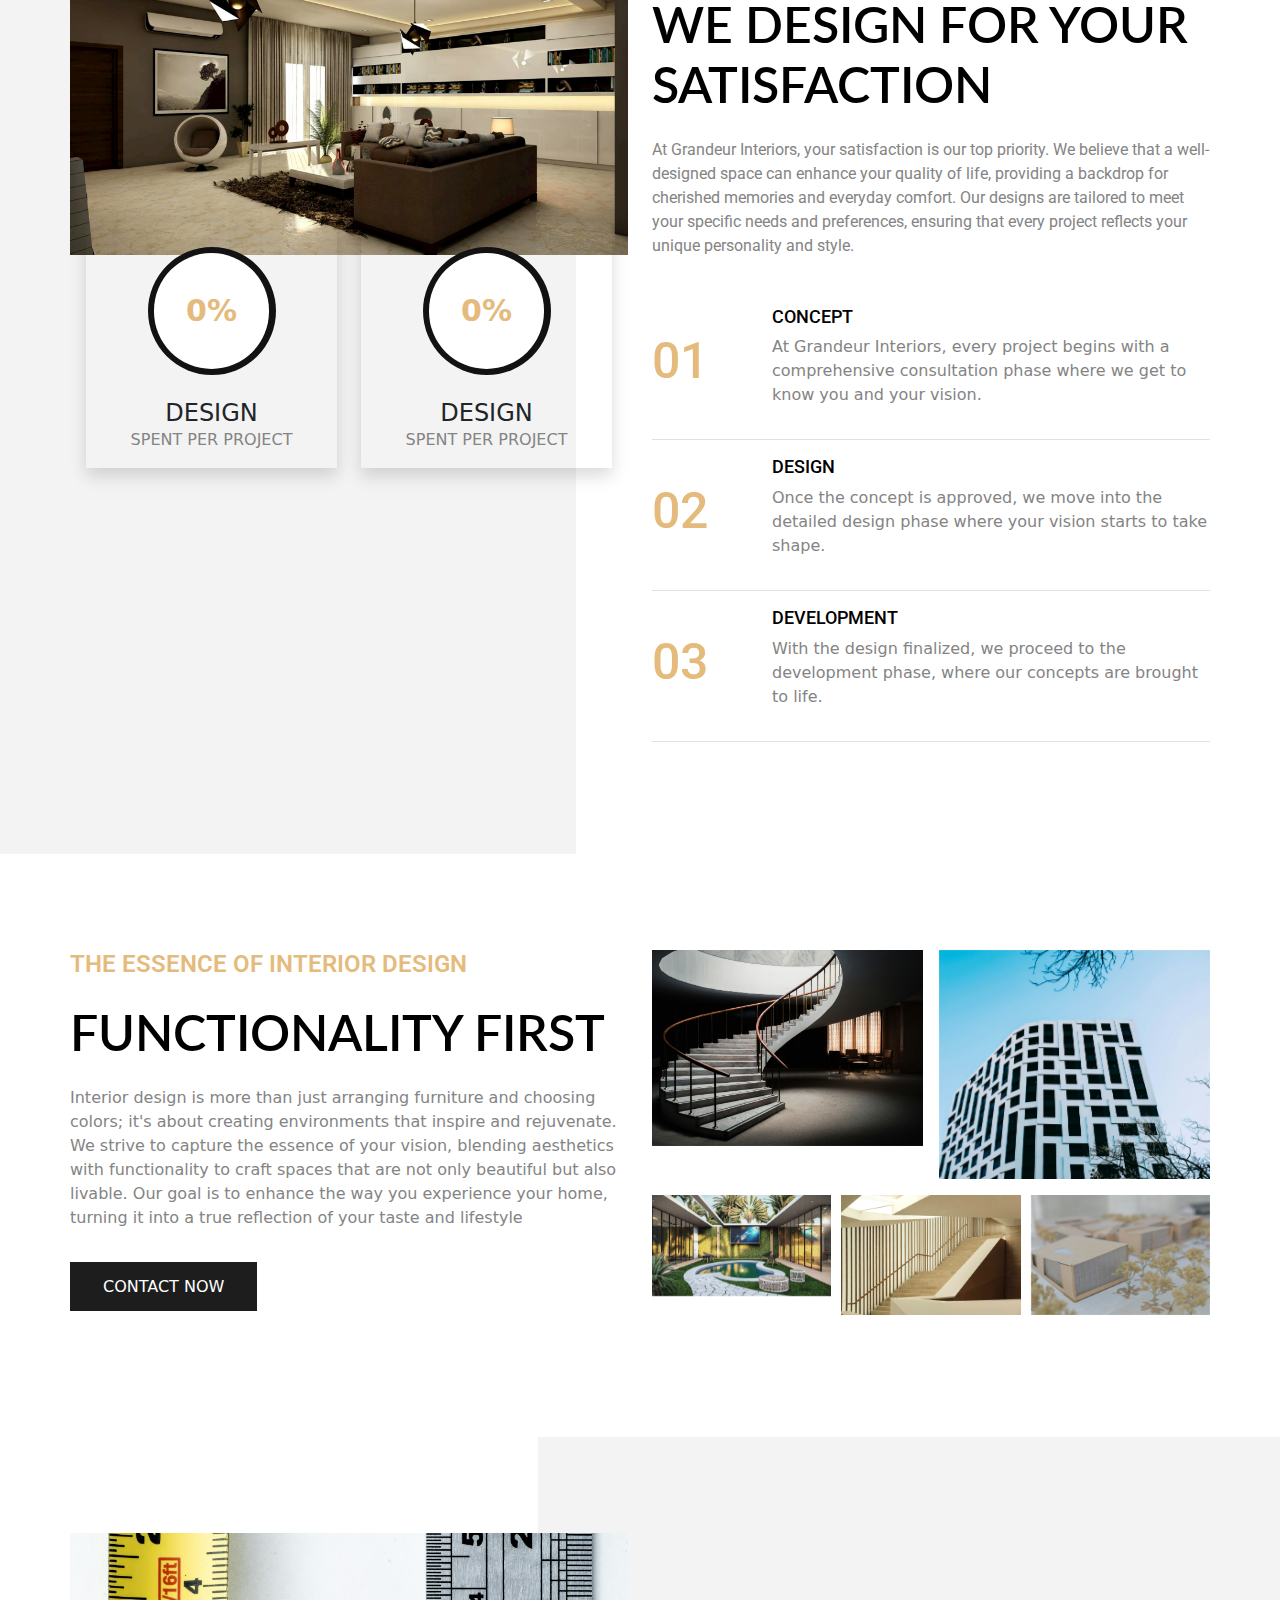
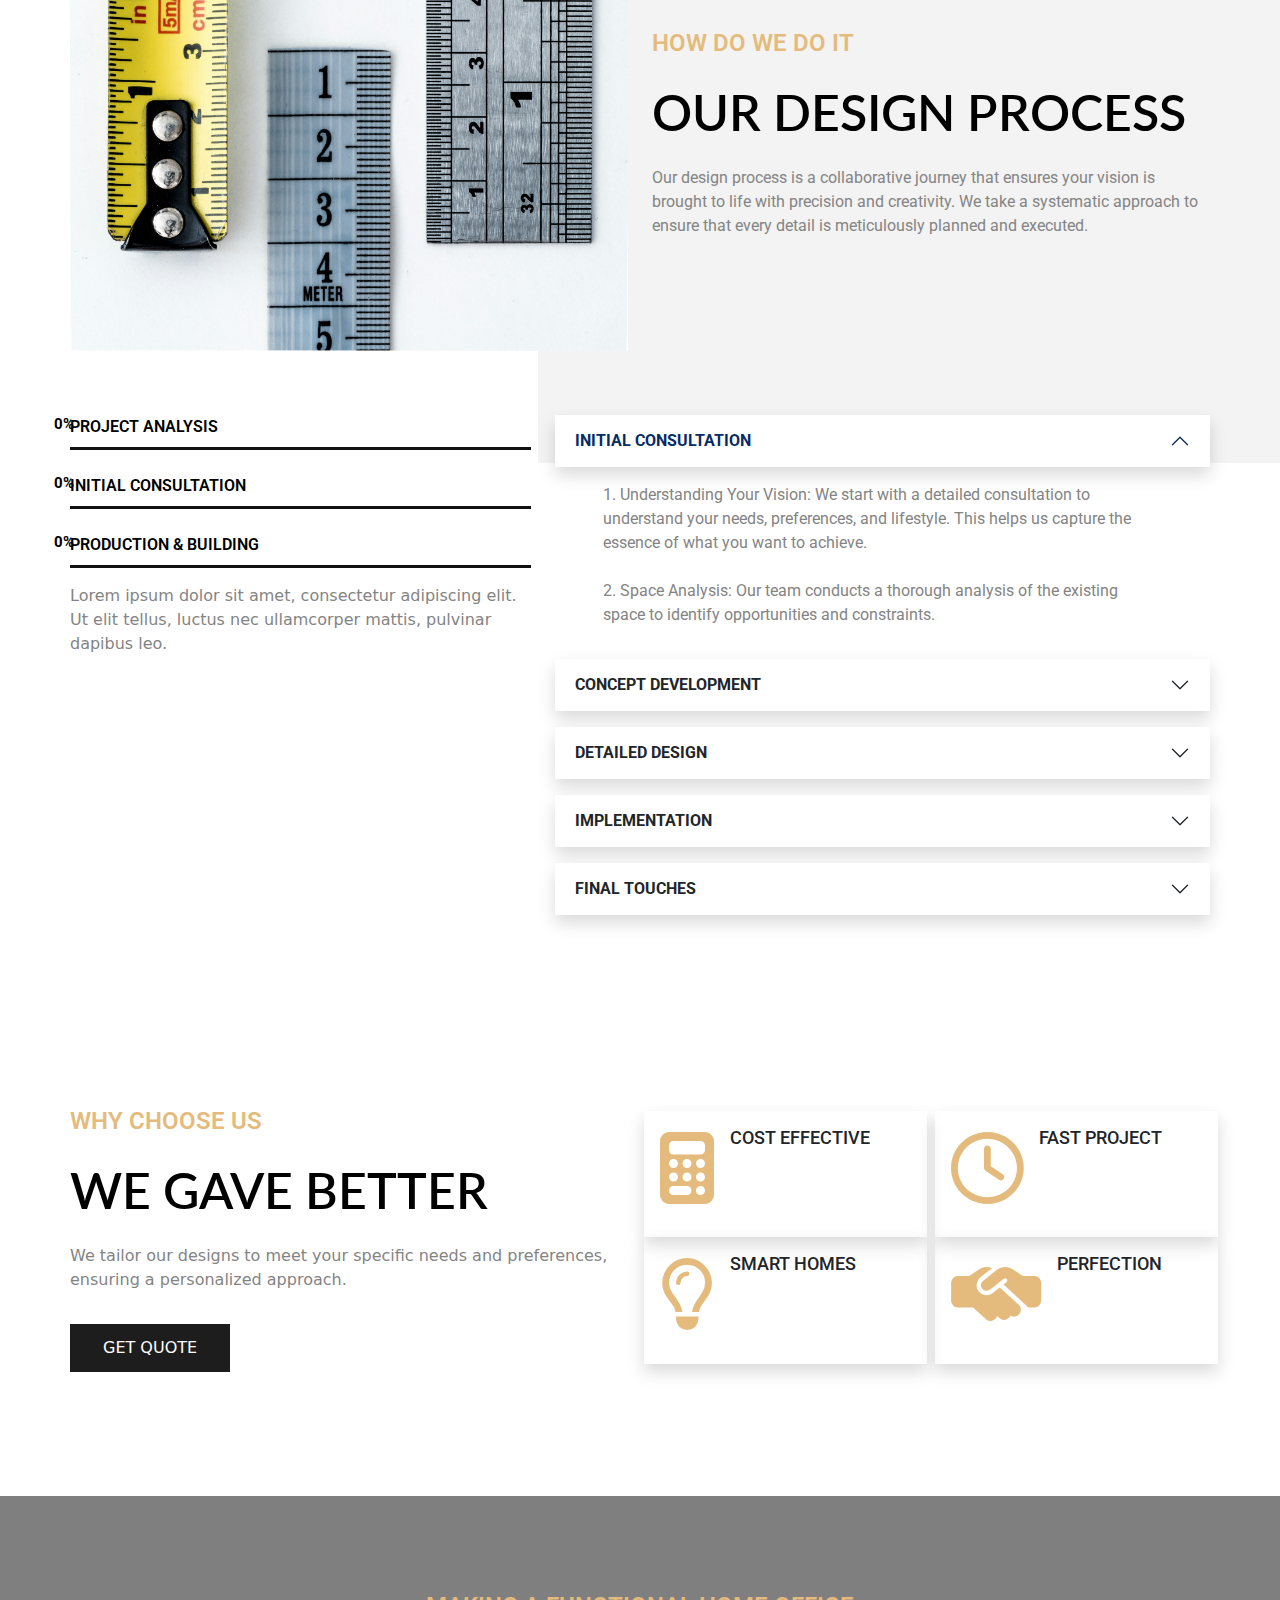
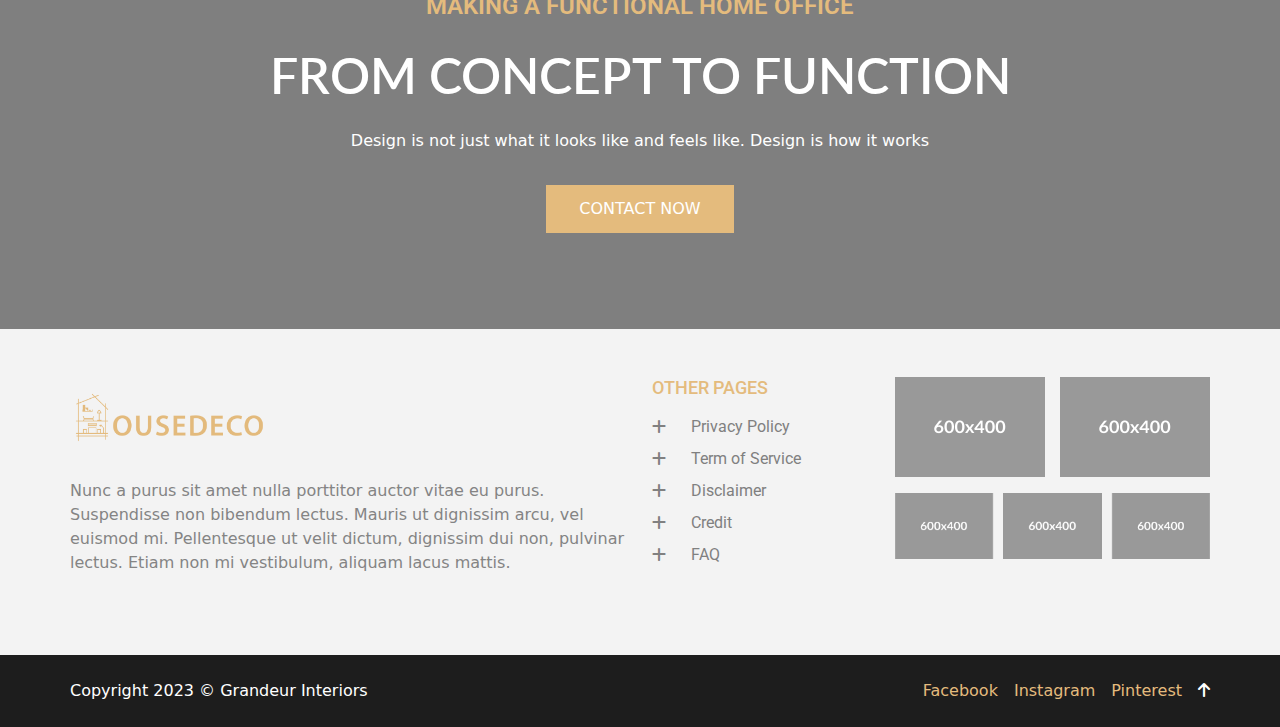
==== commit 5c1bbaf9: "Update: Project page." ====
--- a/about_us.html
+++ b/about_us.html
@@ -25,27 +25,7 @@
     <script src="js/vendor/isotope.pkgd.min.js"></script>
 
     <!-- Header -->
-    <section class="bg-dark-color py-4 border-bottom border-dark-gray font-1">
-        <div class="r-container">
-            <div
-                class="d-flex flex-lg-row flex-column align-items-center justify-content-lg-between justify-content-center gap-3">
-                <div class="d-flex flex-lg-row flex-column align-items-center gap-3">
-                    <div class="d-flex flex-row gap-3  align-items-center">
-                        <i class="fa-solid fa-location-dot accent-color fs-4"></i>
-                        <span class="text-white">123th Roundstreet, Pekanbaru.</span>
-                    </div>
-                    <div class="d-flex flex-row gap-3  align-items-center">
-                        <i class="fa-solid fa-phone accent-color fs-4"></i>
-                        <span class="text-white">000 123 456 789</span>
-                    </div>
-                </div>
-                <div class="d-flex flex-row gap-3  align-items-center">
-                    <i class="fa-solid fa-clock accent-color fs-4"></i>
-                    <span class="text-white">Opening : Mon-Fri 08:00 - 17:00</span>
-                </div>
-            </div>
-        </div>
-    </section>
+
     <section class="bg-dark-color font-2 sticky-top">
         <div class="r-container">
             <nav class="navbar navbar-expand-lg">
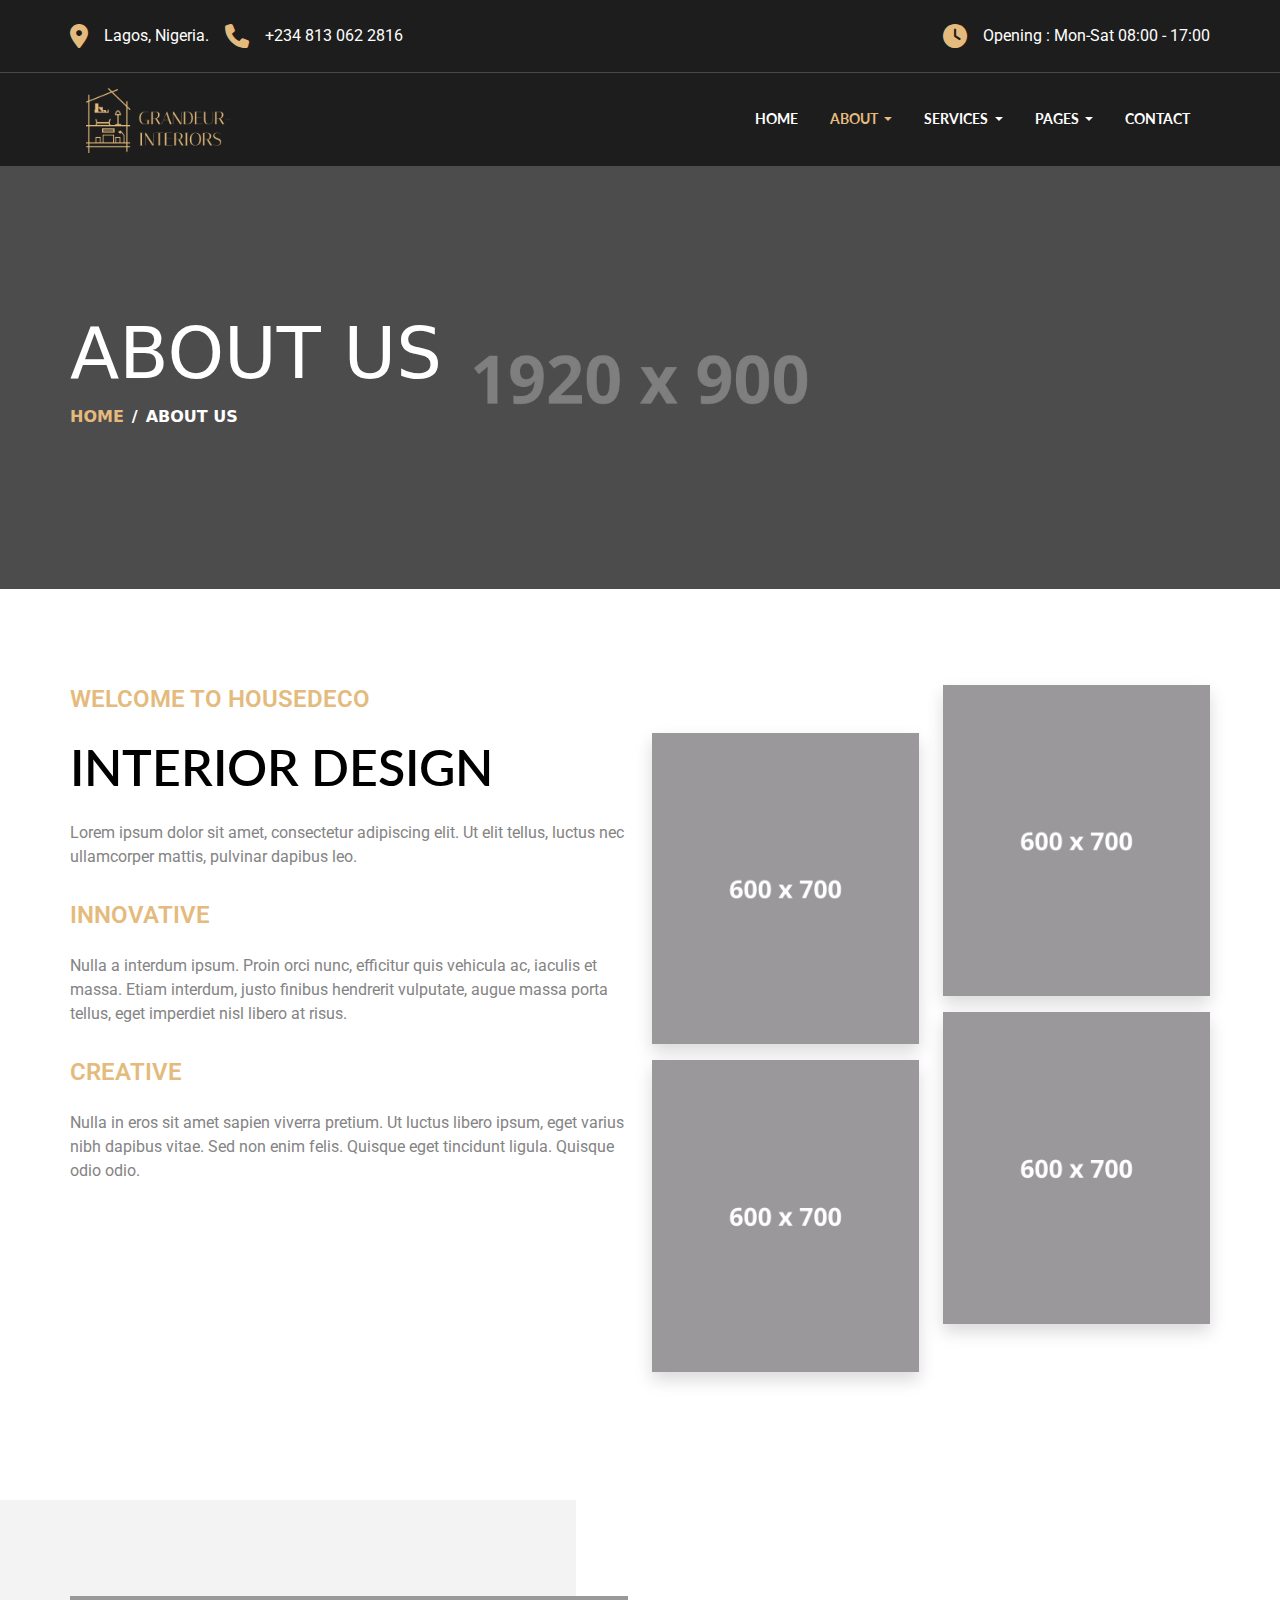
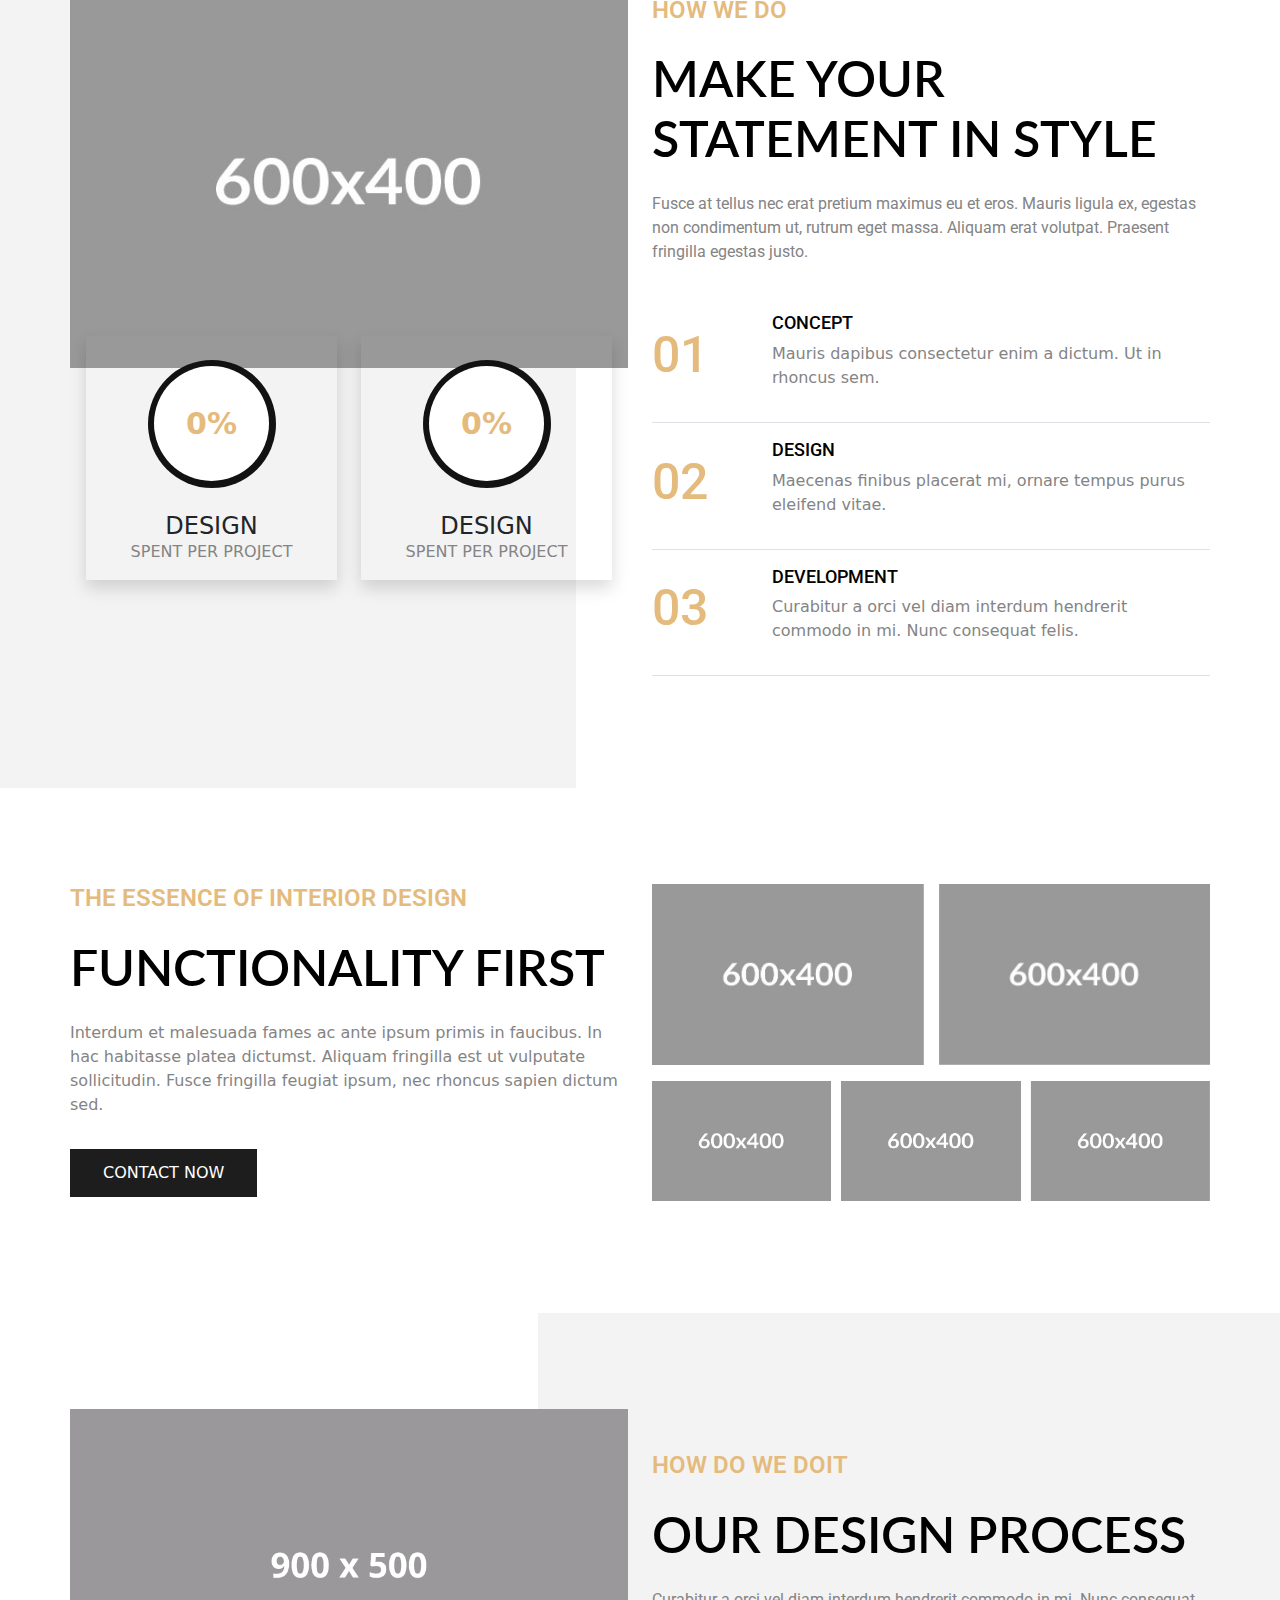
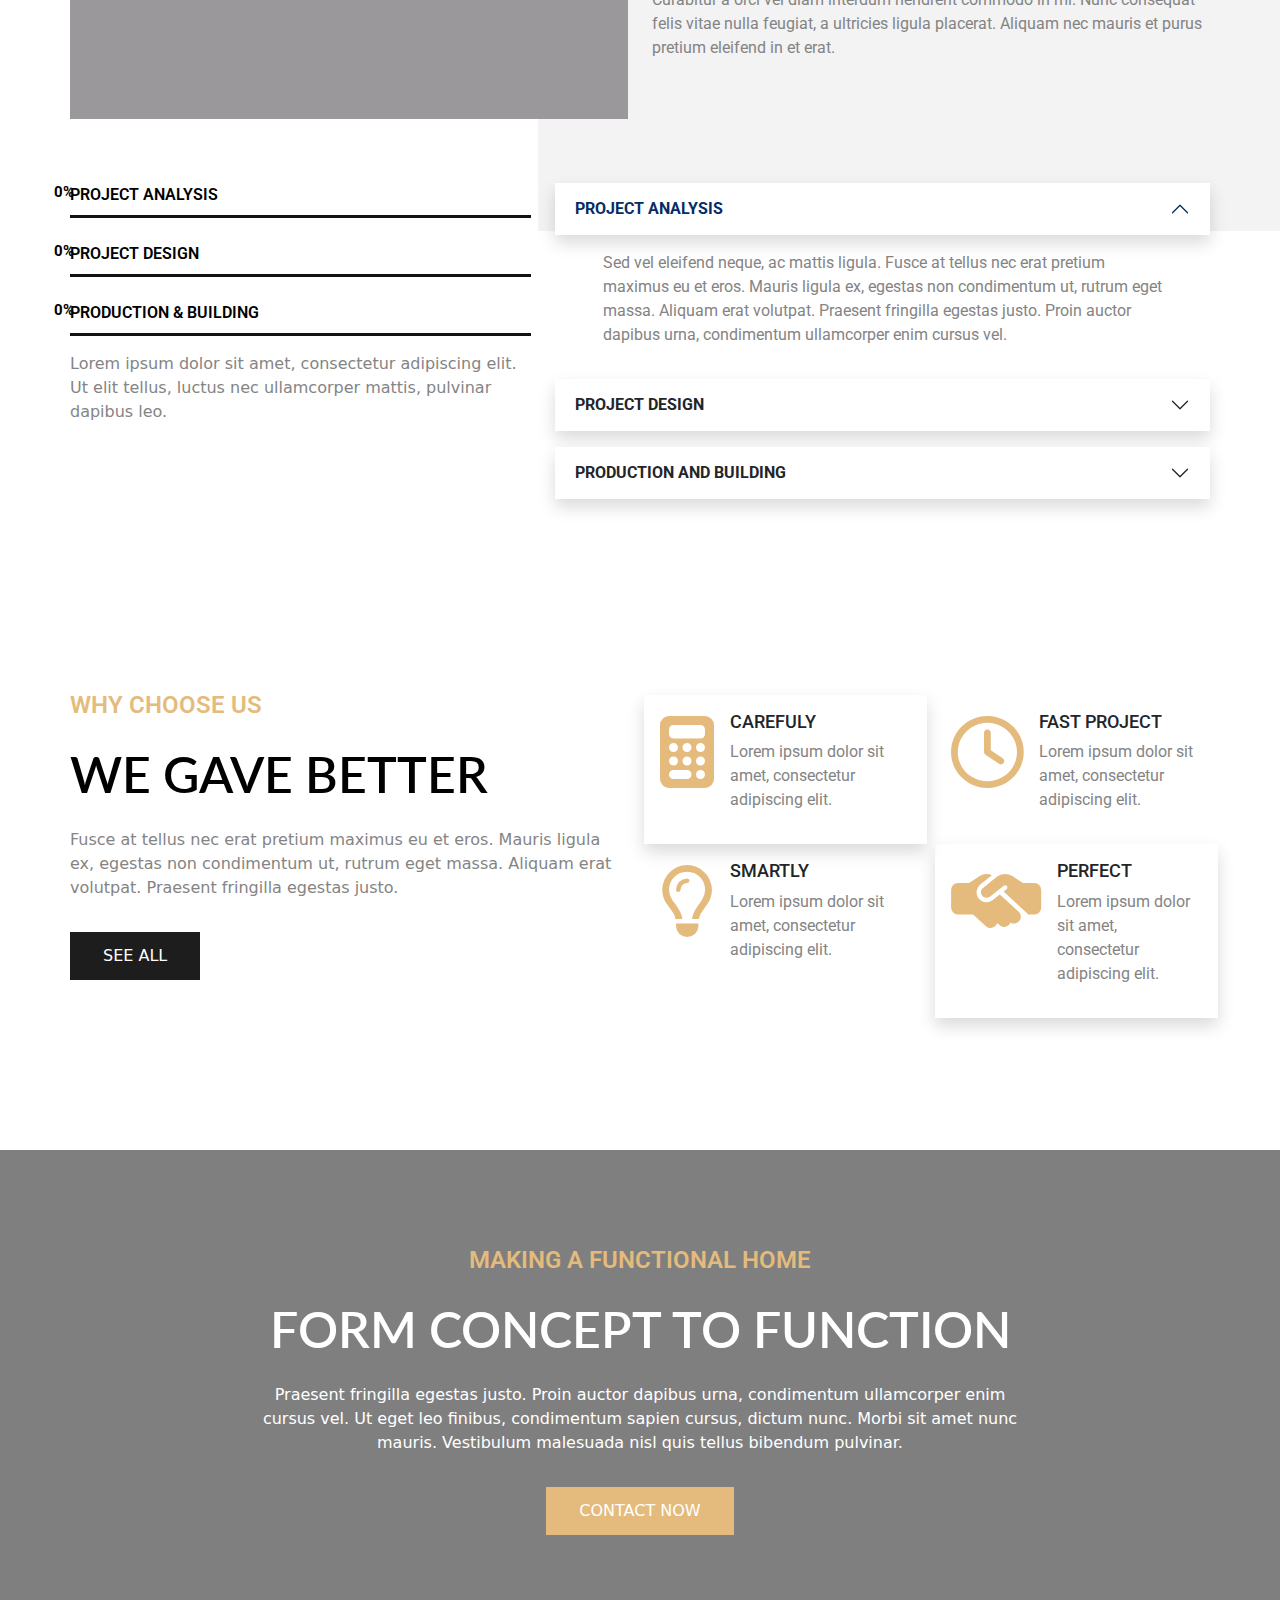
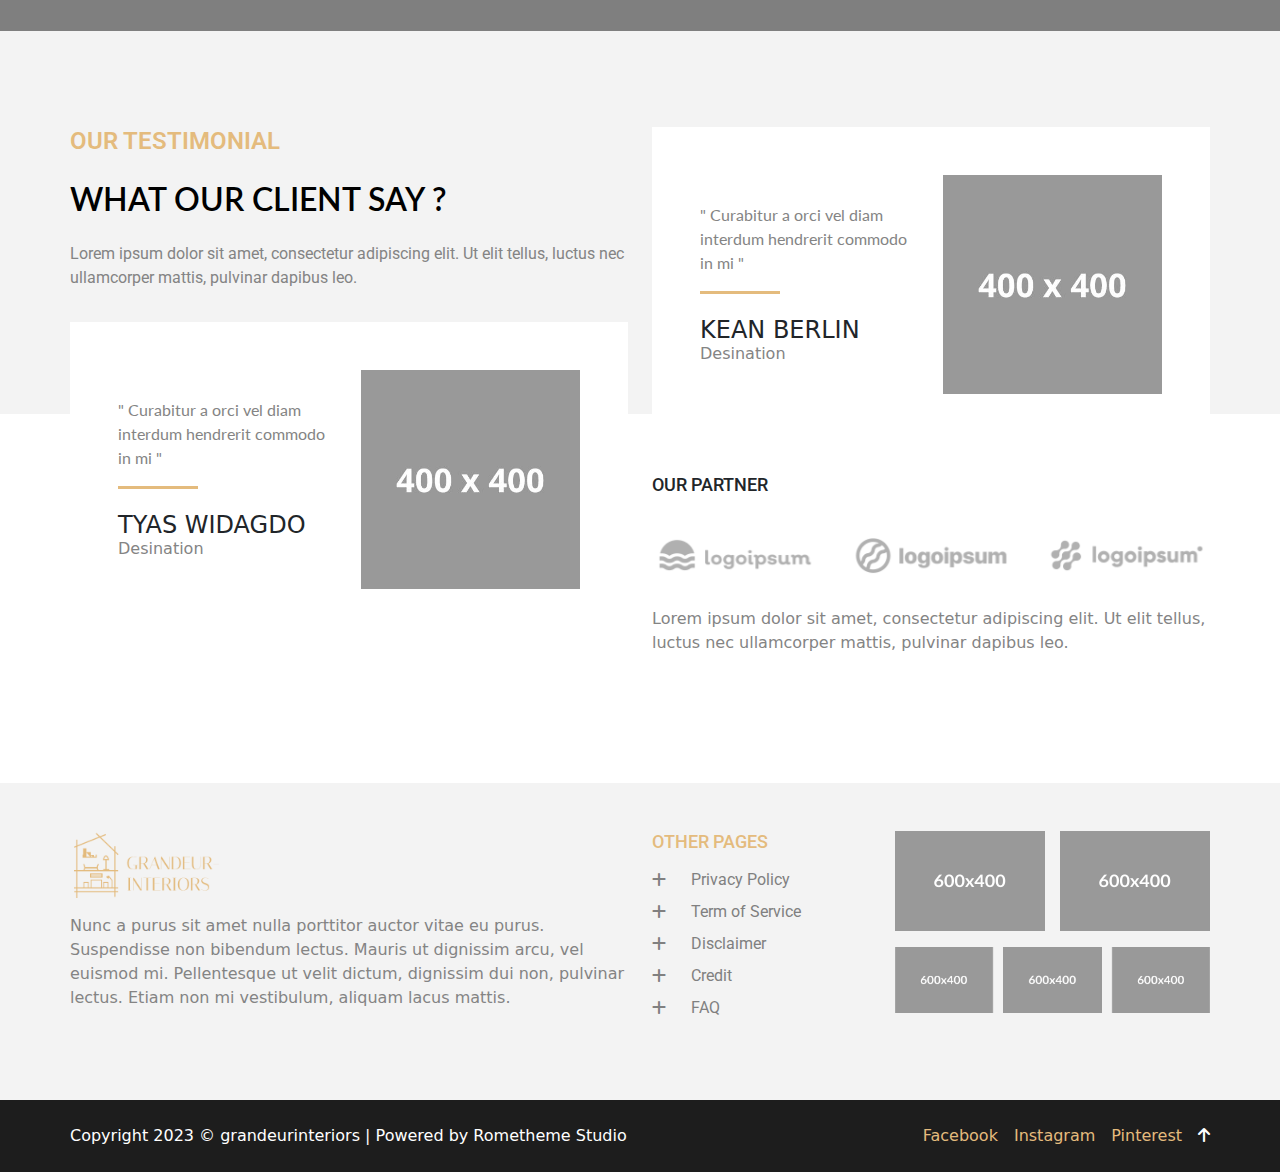
==== commit 0dd927f7: "Update: Logo, Favicon, Brand name." ====
--- a/about_us.html
+++ b/about_us.html
@@ -4,6 +4,11 @@
 <head>
     <meta charset="UTF-8">
     <meta name="viewport" content="width=device-width, initial-scale=1.0">
+    <!-- Favicon -->
+    <link rel="apple-touch-icon" sizes="180x180" href="image/favicon/apple-touch-icon.png">
+    <link rel="icon" type="image/png" sizes="32x32" href="image/favicon/favicon-32x32.png">
+    <link rel="icon" type="image/png" sizes="16x16" href="image/favicon/favicon-16x16.png">
+    <link rel="manifest" href="image/favicon/site.webmanifest">
     <!-- Stylesheet -->
     <link href="css/vendor/bootstrap.min.css" rel="stylesheet">
     <link rel="stylesheet" href="css/vendor/fontawesome.css">
@@ -12,7 +17,7 @@
     <link rel="stylesheet" href="css/vendor/solid.css">
     <link rel="stylesheet" href="css/vendor/swiper-bundle.min.css">
     <link rel="stylesheet" href="css/style.css">
-    <title>Housedeco - About</title>
+    <title>grandeurinteriors - About</title>
 </head>
 
 <body id="top">
@@ -25,13 +30,33 @@
     <script src="js/vendor/isotope.pkgd.min.js"></script>
 
     <!-- Header -->
-
+    <section class="bg-dark-color py-4 border-bottom border-dark-gray font-1">
+        <div class="r-container">
+            <div
+                class="d-flex flex-lg-row flex-column align-items-center justify-content-lg-between justify-content-center gap-3">
+                <div class="d-flex flex-lg-row flex-column align-items-center gap-3">
+                    <div class="d-flex flex-row gap-3  align-items-center">
+                        <i class="fa-solid fa-location-dot accent-color fs-4"></i>
+                        <span class="text-white">Lagos, Nigeria.</span>
+                    </div>
+                    <div class="d-flex flex-row gap-3  align-items-center">
+                        <i class="fa-solid fa-phone accent-color fs-4"></i>
+                        <span class="text-white">+234 813 062 2816</span>
+                    </div>
+                </div>
+                <div class="d-flex flex-row gap-3  align-items-center">
+                    <i class="fa-solid fa-clock accent-color fs-4"></i>
+                    <span class="text-white">Opening : Mon-Sat 08:00 - 17:00</span>
+                </div>
+            </div>
+        </div>
+    </section>
     <section class="bg-dark-color font-2 sticky-top">
         <div class="r-container">
             <nav class="navbar navbar-expand-lg">
                 <div class="container-fluid">
                     <a class="navbar-brand logo-container" href="index.html">
-                        <img src="image/logo.png" alt="" class="img-fluid">
+                        <img src="image/brand-logo/logo.png" alt="Brand logo" class="img-fluid">
                     </a>
                     <button class="navbar-toggler accent-color" type="button" data-bs-toggle="collapse"
                         data-bs-target="#navbarSupportedContent" aria-controls="navbarSupportedContent"
@@ -87,7 +112,7 @@
     <!-- End Of Header -->
 
     <main>
-        <section class="section position-relative" style="background-image: url(image/image-1920x900-1.jpg);">
+        <section class="section position-relative" style="background-image: url(image/dummy-img-1920x900.jpg);">
             <div class="r-container">
                 <div class="image-overlay"></div>
                 <div class="d-flex flex-column position-relative py-5" style="z-index: 2;">
@@ -107,18 +132,22 @@
                 <div class="row row-cols-1 row-cols-lg-2">
                     <div class="col mb-3">
                         <div class="d-flex flex-column gap-3">
-                            <h5 class="accent-color font-1 fw-semibold text-uppercase">Our Company</h5>
-                            <h3 class="text-black font-2 fw-semibold">About the Founder</h3>
+                            <h5 class="accent-color font-1 fw-semibold">WELCOME TO HOUSEDECO</h5>
+                            <h3 class="text-black font-2 fw-semibold">INTERIOR DESIGN</h3>
                             <p class="text-gray font-1">
-                                Grandeurinteriors was founded by Mr Emeka N. a visionary in the field of interior design. Driven by a passion to make living spaces in Nigerian homes as comfortable and heart-warming as possible, Mr Emeka combines his keen eye for detail with an innate understanding of what makes a home truly special. His dedication to excellence and his innovative approach have made Grandeur Interiors a trusted name in the industry.
+                                Lorem ipsum dolor sit amet, consectetur adipiscing elit. Ut elit tellus, luctus nec
+                                ullamcorper mattis, pulvinar dapibus leo.
                             </p>
-                            <h5 class="font-1 fw-semibold accent-color text-uppercase">Our Aim</h5>
+                            <h5 class="font-1 fw-semibold accent-color">INNOVATIVE</h5>
                             <p class="text-gray font-1">
-                                At Grandeur Interiors, where we aim to bring your dream spaces to life with unparalleled creativity and expertise.
+                                Nulla a interdum ipsum. Proin orci nunc, efficitur quis vehicula ac, iaculis et massa.
+                                Etiam interdum, justo finibus hendrerit vulputate, augue massa porta tellus, eget
+                                imperdiet nisl libero at risus.
                             </p>
-                            <h5 class="font-1 fw-semibold accent-color text-uppercase">Our mission</h5>
+                            <h5 class="font-1 fw-semibold accent-color">CREATIVE</h5>
                             <p class="text-gray font-1">
-                                To transform every home into a sanctuary of comfort, warmth, and beauty.
+                                Nulla in eros sit amet sapien viverra pretium. Ut luctus libero ipsum, eget varius nibh
+                                dapibus vitae. Sed non enim felis. Quisque eget tincidunt ligula. Quisque odio odio.
                             </p>
                         </div>
                     </div>
@@ -156,7 +185,7 @@
                     <div class="col mb-3">
                         <div class="d-flex flex-column">
                             <div>
-                                <img src="image/image-living-room.jpg" alt="" class="img-fluid">
+                                <img src="image/dummy-img-600x400.jpg" alt="" class="img-fluid">
                             </div>
                             <div class="row px-3" style="margin-top: -2rem;">
                                 <div class="col mb-3">
@@ -192,10 +221,12 @@
                     </div>
                     <div class="col mb-3">
                         <div class="d-flex flex-column gap-3">
-                            <h5 class="accent-color font-1 fw-semibold">HOW DO WE WORK ?</h5>
-                            <h3 class="text-black font-2 fw-semibold">WE DESIGN FOR YOUR SATISFACTION</h3>
+                            <h5 class="accent-color font-1 fw-semibold">HOW WE DO</h5>
+                            <h3 class="text-black font-2 fw-semibold">MAKE YOUR STATEMENT IN STYLE</h3>
                             <p class="text-gray font-1">
-                                At Grandeur Interiors, your satisfaction is our top priority. We believe that a well-designed space can enhance your quality of life, providing a backdrop for cherished memories and everyday comfort. Our designs are tailored to meet your specific needs and preferences, ensuring that every project reflects your unique personality and style.
+                                Fusce at tellus nec erat pretium maximus eu et eros. Mauris ligula ex, egestas non
+                                condimentum ut, rutrum eget massa. Aliquam erat volutpat. Praesent fringilla egestas
+                                justo.
                             </p>
                             <div class="d-flex flex-column">
                                 <div class="d-flex flex-row gap-3 align-items-center border-bottom py-3">
@@ -203,7 +234,7 @@
                                     <div class="d-flex flex-column ps-5">
                                         <h6 class="text-black font-1">CONCEPT</h6>
                                         <p class="text-gray">
-                                            At Grandeur Interiors, every project begins with a comprehensive consultation phase where we get to know you and your vision.
+                                            Mauris dapibus consectetur enim a dictum. Ut in rhoncus sem.
                                         </p>
                                     </div>
                                 </div>
@@ -212,7 +243,7 @@
                                     <div class="d-flex flex-column ps-5">
                                         <h6 class="text-black font-1">DESIGN</h6>
                                         <p class="text-gray">
-                                            Once the concept is approved, we move into the detailed design phase where your vision starts to take shape.
+                                            Maecenas finibus placerat mi, ornare tempus purus eleifend vitae.
                                         </p>
                                     </div>
                                 </div>
@@ -221,7 +252,8 @@
                                     <div class="d-flex flex-column ps-5">
                                         <h6 class="text-black font-1">DEVELOPMENT</h6>
                                         <p class="text-gray">
-                                            With the design finalized, we proceed to the development phase, where our concepts are brought to life.
+                                            Curabitur a orci vel diam interdum hendrerit commodo in mi. Nunc consequat
+                                            felis.
                                         </p>
                                     </div>
                                 </div>
@@ -240,7 +272,9 @@
                             <h5 class="accent-color font-1 fw-semibold">THE ESSENCE OF INTERIOR DESIGN</h5>
                             <h3 class="text-black font-2 fw-semibold">FUNCTIONALITY FIRST</h3>
                             <p class="text-gray">
-                                Interior design is more than just arranging furniture and choosing colors; it's about creating environments that inspire and rejuvenate. We strive to capture the essence of your vision, blending aesthetics with functionality to craft spaces that are not only beautiful but also livable. Our goal is to enhance the way you experience your home, turning it into a true reflection of your taste and lifestyle
+                                Interdum et malesuada fames ac ante ipsum primis in faucibus. In hac habitasse platea
+                                dictumst. Aliquam fringilla est ut vulputate sollicitudin. Fusce fringilla feugiat
+                                ipsum, nec rhoncus sapien dictum sed.
                             </p>
                             <div>
                                 <a href=" " type="button"
@@ -257,13 +291,13 @@
                                     <!-- Additional required wrapper -->
                                     <div class="swiper-wrapper">
                                         <!-- Slides -->
-                                        <div class="swiper-slide"><img src="image/swipper-img/1.jpg" alt=""
+                                        <div class="swiper-slide"><img src="image/dummy-img-600x400.jpg" alt=""
                                                 class="img-fluid"></div>
-                                        <div class="swiper-slide"><img src="image/swipper-img/2.jpg" alt=""
+                                        <div class="swiper-slide"><img src="image/dummy-img-600x400.jpg" alt=""
                                                 class="img-fluid"></div>
-                                        <div class="swiper-slide"><img src="image/swipper-img/3.jpg" alt=""
+                                        <div class="swiper-slide"><img src="image/dummy-img-600x400.jpg" alt=""
                                                 class="img-fluid"></div>
-                                        <div class="swiper-slide"><img src="image/swipper-img/4.jpg" alt=""
+                                        <div class="swiper-slide"><img src="image/dummy-img-600x400.jpg" alt=""
                                                 class="img-fluid"></div>
                                     </div>
                                 </div>
@@ -274,13 +308,13 @@
                                     <!-- Additional required wrapper -->
                                     <div class="swiper-wrapper">
                                         <!-- Slides -->
-                                        <div class="swiper-slide"><img src="image/swipper-img/5.jpg" alt=""
+                                        <div class="swiper-slide"><img src="image/dummy-img-600x400.jpg" alt=""
                                                 class="img-fluid"></div>
-                                        <div class="swiper-slide"><img src="image/swipper-img/6.jpg" alt=""
+                                        <div class="swiper-slide"><img src="image/dummy-img-600x400.jpg" alt=""
                                                 class="img-fluid"></div>
-                                        <div class="swiper-slide"><img src="image/swipper-img/7.jpg" alt=""
+                                        <div class="swiper-slide"><img src="image/dummy-img-600x400.jpg" alt=""
                                                 class="img-fluid"></div>
-                                        <div class="swiper-slide"><img src="image/swipper-img/1.jpg" alt=""
+                                        <div class="swiper-slide"><img src="image/dummy-img-600x400.jpg" alt=""
                                                 class="img-fluid"></div>
                                     </div>
                                 </div>
@@ -295,14 +329,16 @@
             <div class="r-container">
                 <div class="row row-cols-1 row-cols-lg-2">
                     <div class="col mb-3">
-                        <img src="image/about-design-process.jpg" alt="" class="img-fluid">
+                        <img src="image/dummy-img-900x500.jpg" alt="" class="img-fluid">
                     </div>
                     <div class="col mb-3">
                         <div class="d-flex flex-column gap-3 h-100 justify-content-center">
-                            <h5 class="accent-color font-1 fw-semibold">HOW DO WE DO IT</h5>
+                            <h5 class="accent-color font-1 fw-semibold">HOW DO WE DOIT</h5>
                             <h3 class="text-black font-2 fw-semibold">OUR DESIGN PROCESS</h3>
                             <p class="text-gray font-1">
-                                Our design process is a collaborative journey that ensures your vision is brought to life with precision and creativity. We take a systematic approach to ensure that every detail is meticulously planned and executed.
+                                Curabitur a orci vel diam interdum hendrerit commodo in mi. Nunc consequat felis vitae
+                                nulla feugiat, a ultricies ligula placerat. Aliquam nec mauris et purus pretium eleifend
+                                in et erat.
                             </p>
                         </div>
                     </div>
@@ -324,7 +360,7 @@
                                 </div>
                             </div>
                             <div class="r-progress w-100" style="--value:75;">
-                                <span class="text-black fw-semibold font-1 text-uppercase">Initial Consultation</span>
+                                <span class="text-black fw-semibold font-1">PROJECT DESIGN</span>
                                 <div class="progress-container mt-2">
                                     <div class="r-progress-bar percentage-label">
                                         <div class="progress-value"></div>
@@ -349,91 +385,55 @@
                         <div class="accordion accordion-flush d-flex flex-column gap-3" id="accordionExample">
                             <div class="accordion-item">
                                 <h2 class="accordion-header">
-                                    <button class="accordion-button shadow fw-bold font-1 text-uppercase" type="button"
+                                    <button class="accordion-button shadow fw-bold font-1" type="button"
                                         data-bs-toggle="collapse" data-bs-target="#collapseOne" aria-expanded="true"
                                         aria-controls="collapseOne">
-                                        Initial Consultation    
+                                        PROJECT ANALYSIS
                                     </button>
                                 </h2>
                                 <div id="collapseOne" class="accordion-collapse collapse show"
                                     data-bs-parent="#accordionExample">
                                     <div class="accordion-body px-5 text-gray font-1">
-                                        1. Understanding Your Vision: We start with a detailed consultation to understand your needs, preferences, and lifestyle. This helps us capture the essence of what you want to achieve.
-                                        <br>
-                                        <br>
-                                        2. Space Analysis: Our team conducts a thorough analysis of the existing space to identify opportunities and constraints.
+                                        Sed vel eleifend neque, ac mattis ligula. Fusce at tellus nec erat pretium
+                                        maximus eu et eros. Mauris ligula ex, egestas non condimentum ut, rutrum eget
+                                        massa. Aliquam erat volutpat. Praesent fringilla egestas justo. Proin auctor
+                                        dapibus urna, condimentum ullamcorper enim cursus vel.
                                     </div>
                                 </div>
                             </div>
                             <div class="accordion-item">
                                 <h2 class="accordion-header">
-                                    <button class="accordion-button collapsed shadow fw-bold font-1 text-uppercase" type="button"
+                                    <button class="accordion-button collapsed shadow fw-bold font-1" type="button"
                                         data-bs-toggle="collapse" data-bs-target="#collapseTwo" aria-expanded="true"
                                         aria-controls="collapseTwo">
-                                        Concept Development
+                                        PROJECT DESIGN
                                     </button>
                                 </h2>
                                 <div id="collapseTwo" class="accordion-collapse collapse"
                                     data-bs-parent="#accordionExample">
                                     <div class="accordion-body px-5 text-gray font-1">
-                                        1. Creative Brainstorming: We generate ideas and concepts that align with your vision. This includes creating mood boards, sketches, and initial layouts.
-                                        <br>
-                                        <br>
-                                        2. Client Feedback: We present our concepts to you, incorporating your feedback to refine and perfect the design.
+                                        Cras sagittis justo enim, eu sagittis purus molestie vitae. Vestibulum porttitor
+                                        in massa feugiat blandit. Nunc ac viverra magna. Etiam dictum pellentesque
+                                        libero a porttitor. Vestibulum dapibus, metus a molestie tincidunt, tortor nisl
+                                        mollis mi, vitae commodo lorem mi auctor tellus. Interdum et malesuada fames ac
+                                        ante ipsum primis in faucibus.
                                     </div>
                                 </div>
                             </div>
                             <div class="accordion-item">
                                 <h2 class="accordion-header">
-                                    <button class="accordion-button collapsed shadow fw-bold font-1 text-uppercase" type="button"
+                                    <button class="accordion-button collapsed shadow fw-bold font-1" type="button"
                                         data-bs-toggle="collapse" data-bs-target="#collapseThree" aria-expanded="true"
                                         aria-controls="collapseThree">
-                                        Detailed Design
+                                        PRODUCTION AND BUILDING
                                     </button>
                                 </h2>
                                 <div id="collapseThree" class="accordion-collapse collapse"
                                     data-bs-parent="#accordionExample">
                                     <div class="accordion-body px-5 text-gray font-1">
-                                        1. Floor Plans and Renderings: We create detailed floor plans, 3D renderings, and visualizations to give you a clear picture of the proposed design.
-                                        <br>
-                                        <br>
-                                        2. Material and Finish Selection: We assist you in selecting the finest materials, finishes, and furnishings that complement the design and fit your budget.
-                                    </div>
-                                </div>
-                            </div>
-                            <div class="accordion-item">
-                                <h2 class="accordion-header">
-                                    <button class="accordion-button collapsed shadow fw-bold font-1 text-uppercase" type="button"
-                                        data-bs-toggle="collapse" data-bs-target="#collapseFour" aria-expanded="true"
-                                        aria-controls="collapseFour">
-                                        Implementation
-                                    </button>
-                                </h2>
-                                <div id="collapseFour" class="accordion-collapse collapse"
-                                    data-bs-parent="#accordionExample">
-                                    <div class="accordion-body px-5 text-gray font-1">
-                                        1. Project Management: Our project managers coordinate with contractors and craftsmen to ensure that the design is executed flawlessly.
-                                        <br>
-                                        <br>
-                                        2. Quality Control: We perform rigorous quality checks at every stage of the project to ensure the highest standards are met.
-                                    </div>
-                                </div>
-                            </div>
-                            <div class="accordion-item">
-                                <h2 class="accordion-header">
-                                    <button class="accordion-button collapsed shadow fw-bold font-1 text-uppercase" type="button"
-                                        data-bs-toggle="collapse" data-bs-target="#collapseFive" aria-expanded="true"
-                                        aria-controls="collapseFive">
-                                        Final Touches
-                                    </button>
-                                </h2>
-                                <div id="collapseFive" class="accordion-collapse collapse"
-                                    data-bs-parent="#accordionExample">
-                                    <div class="accordion-body px-5 text-gray font-1">
-                                        1. Detailing and Styling: We add the final touches that bring the design together, ensuring everything is perfectly placed.
-                                        <br>
-                                        <br>
-                                        2. Client Walkthrough: We conduct a final walkthrough with you to ensure every detail meets your expectations and make any necessary adjustments.
+                                        Suspendisse vestibulum mi lacus, ut sagittis augue placerat aliquam. Maecenas
+                                        velit ex, posuere ut ullamcorper vel, pharetra eu felis. Quisque tellus dolor,
+                                        vestibulum at erat gravida, aliquam ultrices dui.
                                     </div>
                                 </div>
                             </div>
@@ -451,11 +451,13 @@
                             <h5 class="accent-color font-1 fw-semibold">WHY CHOOSE US</h5>
                             <h3 class="text-black font-2 fw-semibold">WE GAVE BETTER</h3>
                             <p class="text-gray">
-                                We tailor our designs to meet your specific needs and preferences, ensuring a personalized approach.
+                                Fusce at tellus nec erat pretium maximus eu et eros. Mauris ligula ex, egestas non
+                                condimentum ut, rutrum eget massa. Aliquam erat volutpat. Praesent fringilla egestas
+                                justo.
                             </p>
                             <div>
                                 <a href=" " type="button"
-                                    class="btn rounded-0 bg-accent-color-hover bg-dark-color text-white">GET QUOTE</a>
+                                    class="btn rounded-0 bg-accent-color-hover bg-dark-color text-white">SEE ALL</a>
                             </div>
                         </div>
                     </div>
@@ -468,60 +470,66 @@
                                             <i class="fa-solid fa-calculator accent-color"></i>
                                         </h2>
                                         <div class="d-flex flex-column font-1">
-                                            <h6>COST EFFECTIVE</h6>
-                                            
-                                        </div>
-                                    </div>
-                                    <div class="d-flex flex-row gap-3 shadow p-3">
+                                            <h6>CAREFULY</h6>
+                                            <p class="text-gray">Lorem ipsum dolor sit amet, consectetur adipiscing
+                                                elit.</p>
+                                        </div>
+                                    </div>
+                                    <div class="d-flex flex-row gap-3 p-3">
                                         <h2>
                                             <i class="fa-regular fa-lightbulb accent-color"></i>
                                         </h2>
                                         <div class="d-flex flex-column font-1">
                                             <h6>
-                                                SMART HOMES</h6>
-                                            
+                                                SMARTLY</h6>
+                                            <p class="text-gray">Lorem ipsum dolor sit amet, consectetur adipiscing
+                                                elit.</p>
                                         </div>
                                     </div>
                                 </div>
                             </div>
                             <div class="col p-1 mb-3">
                                 <div class="d-flex flex-column">
-                                    <div class="d-flex flex-row gap-3 p-3 shadow">
+                                    <div class="d-flex flex-row gap-3 p-3">
                                         <h2>
                                             <i class="fa-regular fa-clock accent-color"></i>
                                         </h2>
                                         <div class="d-flex flex-column font-1">
                                             <h6>FAST PROJECT</h6>
-                                            
-                                        </div>
-                                    </div>
-                                    <div class="d-flex flex-row shadow gap-3 p-3 shadow">
+                                            <p class="text-gray">Lorem ipsum dolor sit amet, consectetur adipiscing
+                                                elit.</p>
+                                        </div>
+                                    </div>
+                                    <div class="d-flex flex-row shadow gap-3 p-3">
                                         <h2>
                                             <i class="fa-solid fa-handshake-simple accent-color"></i>
                                         </h2>
                                         <div class="d-flex flex-column font-1">
-                                            <h6>PERFECTION</h6>
-                                            
-                                        </div>
-                                    </div>
-                                </div>
-                            </div>
-                        </div>
-                    </div>
-                </div>
-            </div>
-        </section>
-
-            <section class="position-relative section bg-attach-fixed"
-                style="background-image: url(image/office-design-2.jpg);">
+                                            <h6>PERFECT</h6>
+                                            <p class="text-gray">Lorem ipsum dolor sit amet, consectetur adipiscing
+                                                elit.</p>
+                                        </div>
+                                    </div>
+                                </div>
+                            </div>
+                        </div>
+                    </div>
+                </div>
+            </div>
+        </section>
+
+        <section class="position-relative section bg-attach-fixed"
+            style="background-image: url(image/dummy-img-1920x900.jpg);">
             <div class="r-container">
                 <div class="image-overlay"></div>
                 <div class="d-flex flex-column align-item-center justify-content-center text-center position-relative mx-auto gap-3"
                     style="z-index: 2; max-width: 768px;">
-                    <h5 class="accent-color font-1 fw-semibold">MAKING A FUNCTIONAL HOME OFFICE</h5>
-                    <h3 class="text-white font-2 fw-semibold">FROM CONCEPT TO FUNCTION</h3>
+                    <h5 class="accent-color font-1 fw-semibold">MAKING A FUNCTIONAL HOME</h5>
+                    <h3 class="text-white font-2 fw-semibold">FORM CONCEPT TO FUNCTION</h3>
                     <p class="text-white">
-                        Design is not just what it looks like and feels like. Design is how it works
+                        Praesent fringilla egestas justo. Proin auctor dapibus urna, condimentum ullamcorper enim
+                        cursus vel. Ut eget leo finibus, condimentum sapien cursus, dictum nunc. Morbi sit amet nunc
+                        mauris. Vestibulum malesuada nisl quis tellus bibendum pulvinar.
                     </p>
                     <div>
                         <a href=" " type="button"
@@ -531,6 +539,210 @@
             </div>
         </section>
 
+        <section class="section background-3">
+            <div class="r-container">
+                <div class="row row-cols-1 row-cols-lg-2">
+                    <div class="col mb-3">
+                        <div class="d-flex flex-column gap-3">
+                            <h5 class="accent-color font-1 fw-semibold">OUR TESTIMONIAL</h5>
+                            <h4 class="text-black font-2 fw-semibold">WHAT OUR CLIENT SAY ?</h4>
+                            <p class="text-gray font-1">
+                                Lorem ipsum dolor sit amet, consectetur adipiscing elit. Ut elit tellus, luctus nec
+                                ullamcorper mattis, pulvinar dapibus leo.
+                            </p>
+                            <div class="w-100 overflow-hidden">
+                                <!-- Slider main container -->
+                                <div class="swiper">
+                                    <!-- Additional required wrapper -->
+                                    <div class="swiper-wrapper">
+                                        <!-- Slides -->
+                                        <div class="swiper-slide">
+                                            <div class="bg-white p-5">
+                                                <div class="row">
+                                                    <div class="col mb-3">
+                                                        <div class="d-flex flex-column justify-content-center h-100">
+                                                            <p class="text-gray font-2">
+                                                                " Curabitur a orci vel diam interdum hendrerit commodo
+                                                                in mi "
+                                                            </p>
+                                                            <div class="divider mb-4"></div>
+                                                            <div class="d-flex flex-column">
+                                                                <h5 class="lh-1 m-0">TYAS WIDAGDO</h5>
+                                                                <span class="text-gray">Desination</span>
+                                                            </div>
+                                                        </div>
+                                                    </div>
+                                                    <div class="col mb-3">
+                                                        <img src="image/dummy-img-400x400.jpg" alt="" class="img-fluid">
+                                                    </div>
+                                                </div>
+                                            </div>
+                                        </div>
+                                        <div class="swiper-slide">
+                                            <div class="bg-white p-5">
+                                                <div class="row">
+                                                    <div class="col mb-3">
+                                                        <div class="d-flex flex-column justify-content-center h-100">
+                                                            <p class="text-gray font-2">
+                                                                " Curabitur a orci vel diam interdum hendrerit commodo
+                                                                in mi "
+                                                            </p>
+                                                            <div class="divider mb-4"></div>
+                                                            <div class="d-flex flex-column">
+                                                                <h5 class="lh-1 m-0">ELSA VERINA</h5>
+                                                                <span class="text-gray">Desination</span>
+                                                            </div>
+                                                        </div>
+                                                    </div>
+                                                    <div class="col mb-3">
+                                                        <img src="image/dummy-img-400x400.jpg" alt="" class="img-fluid">
+                                                    </div>
+                                                </div>
+                                            </div>
+                                        </div>
+                                        <div class="swiper-slide">
+                                            <div class="bg-white p-5">
+                                                <div class="row">
+                                                    <div class="col mb-3">
+                                                        <div class="d-flex flex-column justify-content-center h-100">
+                                                            <p class="text-gray font-2">
+                                                                " Curabitur a orci vel diam interdum hendrerit commodo
+                                                                in mi "
+                                                            </p>
+                                                            <div class="divider mb-4"></div>
+                                                            <div class="d-flex flex-column">
+                                                                <h5 class="lh-1 m-0">WIDHI YUGO</h5>
+                                                                <span class="text-gray">Desination</span>
+                                                            </div>
+                                                        </div>
+                                                    </div>
+                                                    <div class="col mb-3">
+                                                        <img src="image/dummy-img-400x400.jpg" alt="" class="img-fluid">
+                                                    </div>
+                                                </div>
+                                            </div>
+                                        </div>
+                                        ...
+                                    </div>
+                                    <!-- If we need pagination -->
+                                    <div class="swiper-pagination"></div>
+                                </div>
+                            </div>
+                        </div>
+                    </div>
+                    <div class="col mb-3">
+                        <div class="d-flex flex-column gap-3">
+                            <div class="w-100 overflow-hidden">
+                                <!-- Slider main container -->
+                                <div class="swiper">
+                                    <!-- Additional required wrapper -->
+                                    <div class="swiper-wrapper">
+                                        <!-- Slides -->
+                                        <div class="swiper-slide">
+                                            <div class="bg-white p-5">
+                                                <div class="row">
+                                                    <div class="col mb-3">
+                                                        <div class="d-flex flex-column justify-content-center h-100">
+                                                            <p class="text-gray font-2">
+                                                                " Curabitur a orci vel diam interdum hendrerit commodo
+                                                                in mi "
+                                                            </p>
+                                                            <div class="divider mb-4"></div>
+                                                            <div class="d-flex flex-column">
+                                                                <h5 class="lh-1 m-0">KEAN BERLIN</h5>
+                                                                <span class="text-gray">Desination</span>
+                                                            </div>
+                                                        </div>
+                                                    </div>
+                                                    <div class="col mb-3">
+                                                        <img src="image/dummy-img-400x400.jpg" alt="" class="img-fluid">
+                                                    </div>
+                                                </div>
+                                            </div>
+                                        </div>
+                                        <div class="swiper-slide">
+                                            <div class="bg-white p-5">
+                                                <div class="row">
+                                                    <div class="col mb-3">
+                                                        <div class="d-flex flex-column justify-content-center h-100">
+                                                            <p class="text-gray font-2">
+                                                                " Curabitur a orci vel diam interdum hendrerit commodo
+                                                                in mi "
+                                                            </p>
+                                                            <div class="divider mb-4"></div>
+                                                            <div class="d-flex flex-column">
+                                                                <h5 class="lh-1 m-0">ELSA VERINA</h5>
+                                                                <span class="text-gray">Desination</span>
+                                                            </div>
+                                                        </div>
+                                                    </div>
+                                                    <div class="col mb-3">
+                                                        <img src="image/dummy-img-400x400.jpg" alt="" class="img-fluid">
+                                                    </div>
+                                                </div>
+                                            </div>
+                                        </div>
+                                        <div class="swiper-slide">
+                                            <div class="bg-white p-5">
+                                                <div class="row">
+                                                    <div class="col mb-3">
+                                                        <div class="d-flex flex-column justify-content-center h-100">
+                                                            <p class="text-gray font-2">
+                                                                " Curabitur a orci vel diam interdum hendrerit commodo
+                                                                in mi "
+                                                            </p>
+                                                            <div class="divider mb-4"></div>
+                                                            <div class="d-flex flex-column">
+                                                                <h5 class="lh-1 m-0">WIDHI YUGO</h5>
+                                                                <span class="text-gray">Desination</span>
+                                                            </div>
+                                                        </div>
+                                                    </div>
+                                                    <div class="col mb-3">
+                                                        <img src="image/dummy-img-400x400.jpg" alt="" class="img-fluid">
+                                                    </div>
+                                                </div>
+                                            </div>
+                                        </div>
+                                        ...
+                                    </div>
+                                    <!-- If we need pagination -->
+                                    <div class="swiper-pagination"></div>
+                                </div>
+                            </div>
+                            <div class="d-flex flex-column gap-3">
+                                <h6 class="font-1">OUR PARTNER</h6>
+                                <div class="w-100 overflow-hidden">
+                                    <!-- Slider main container -->
+                                    <div class="swiper-partner">
+                                        <!-- Additional required wrapper -->
+                                        <div class="swiper-wrapper">
+                                            <!-- Slides -->
+                                            <div class="swiper-slide"><img src="image/logo-ipsum-1.png" alt=""
+                                                    class="img-fluid"></div>
+                                            <div class="swiper-slide"><img src="image/logo-ipsum-2.png" alt=""
+                                                    class="img-fluid"></div>
+                                            <div class="swiper-slide"><img src="image/logo-ipsum-3.png" alt=""
+                                                    class="img-fluid"></div>
+                                            <div class="swiper-slide"><img src="image/logo-ipsum-4.png" alt=""
+                                                    class="img-fluid"></div>
+                                            <div class="swiper-slide"><img src="image/logo-ipsum-5.png" alt=""
+                                                    class="img-fluid"></div>
+                                            <div class="swiper-slide"><img src="image/logo-ipsum-6.png" alt=""
+                                                    class="img-fluid"></div>
+                                        </div>
+                                    </div>
+                                </div>
+                                <p class="text-gray">
+                                    Lorem ipsum dolor sit amet, consectetur adipiscing elit. Ut elit tellus, luctus nec
+                                    ullamcorper mattis, pulvinar dapibus leo.
+                                </p>
+                            </div>
+                        </div>
+                    </div>
+                </div>
+            </div>
+        </section>
 
     </main>
 
@@ -541,7 +753,7 @@
                     <div class="col mb-3">
                         <div class="d-flex flex-column gap-3">
                             <div class="logo-container">
-                                <img src="image/logo.png" alt="" class="img-fluid">
+                                <img src="image/brand-logo/logo.png" alt="Brand logo" class="img-fluid">
                             </div>
                             <p class="text-gray">
                                 Nunc a purus sit amet nulla porttitor auctor vitae eu purus. Suspendisse non
@@ -614,7 +826,7 @@
             <div class="r-container">
                 <div class="d-flex flex-lg-row flex-column justify-content-center text-center justify-content-between gap-3">
                     <span class="text-white">
-                        Copyright 2023 © Grandeur Interiors
+                        Copyright 2023 © grandeurinteriors | Powered by Rometheme Studio
                     </span>
                     <div class="d-flex justify-content-center flex-row gap-3">
                         <a href="https://www.facebook.com" class="accent-color">Facebook</a>
--- a/css/style.css
+++ b/css/style.css
@@ -331,6 +331,9 @@
 
 .logo-container {
     max-width: 200px;
+}
+.logo-container img {
+    width: 160px;
 }
 
 .divider {
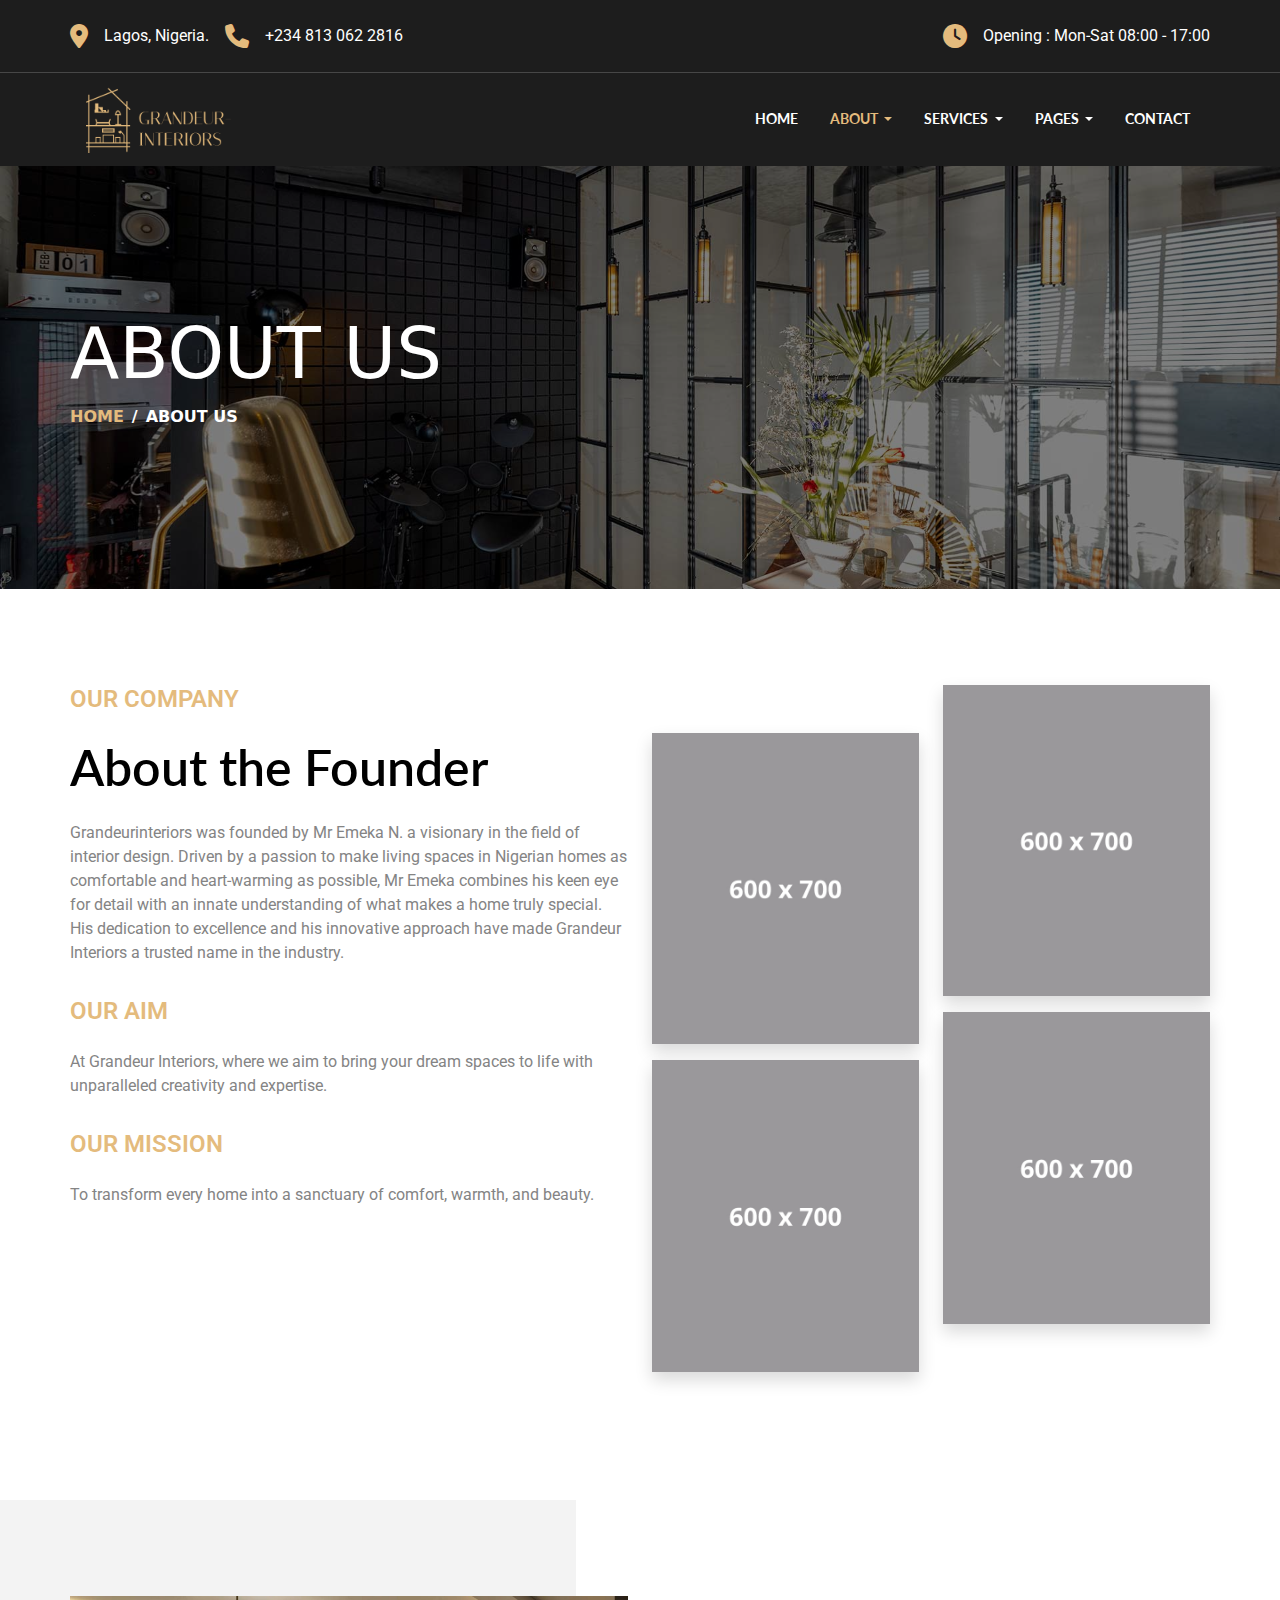
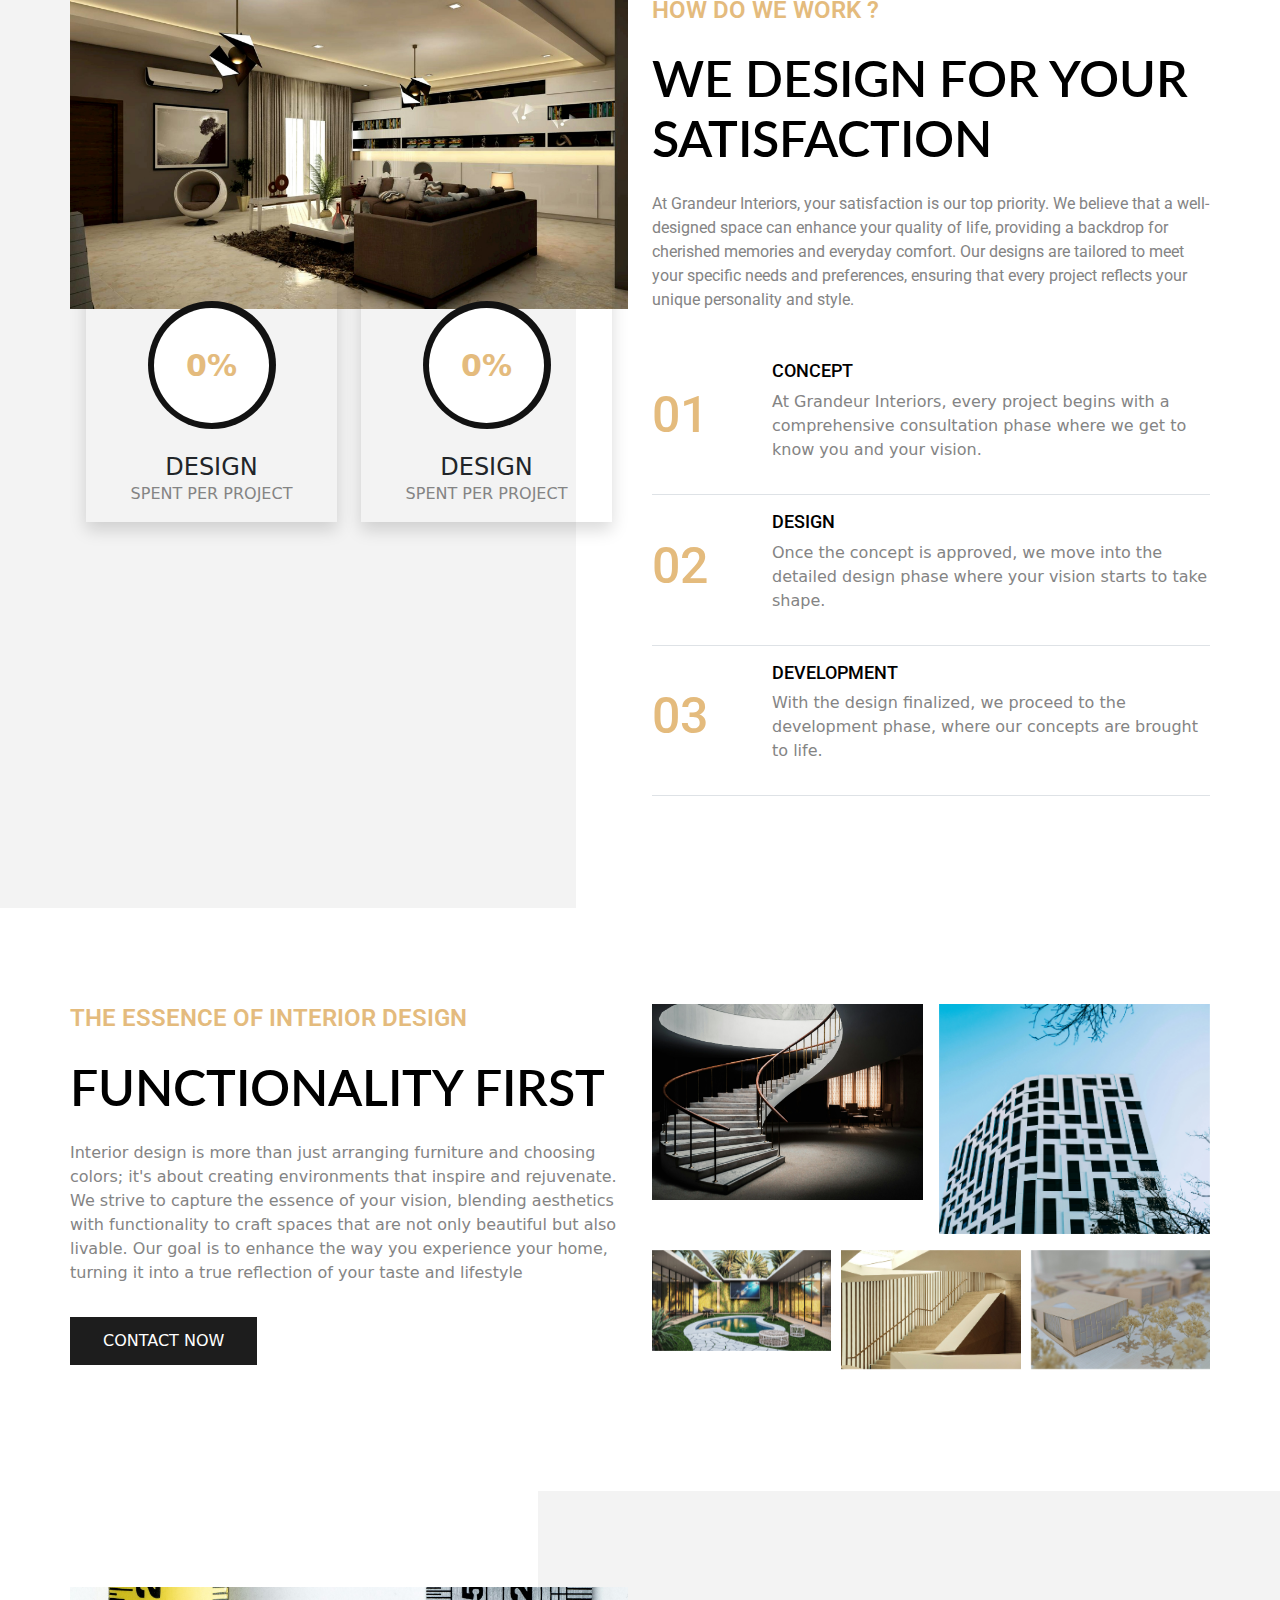
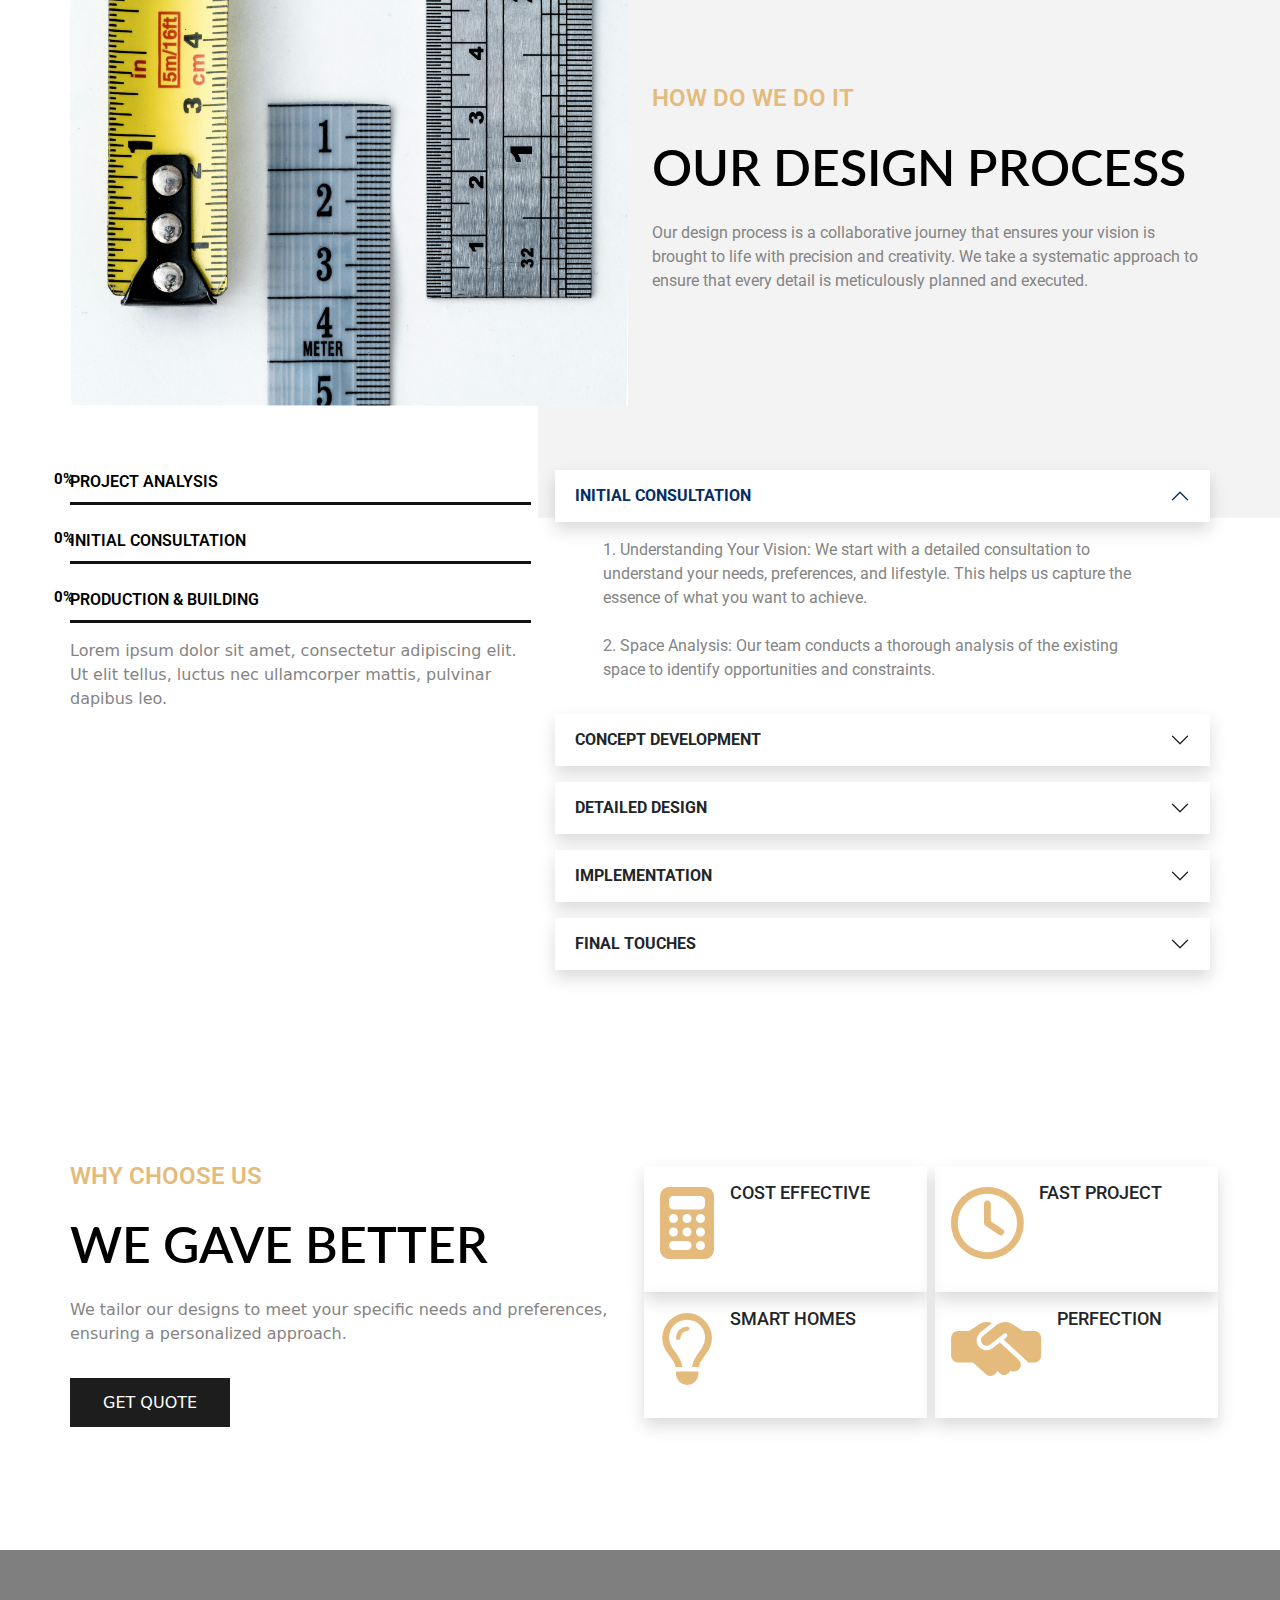
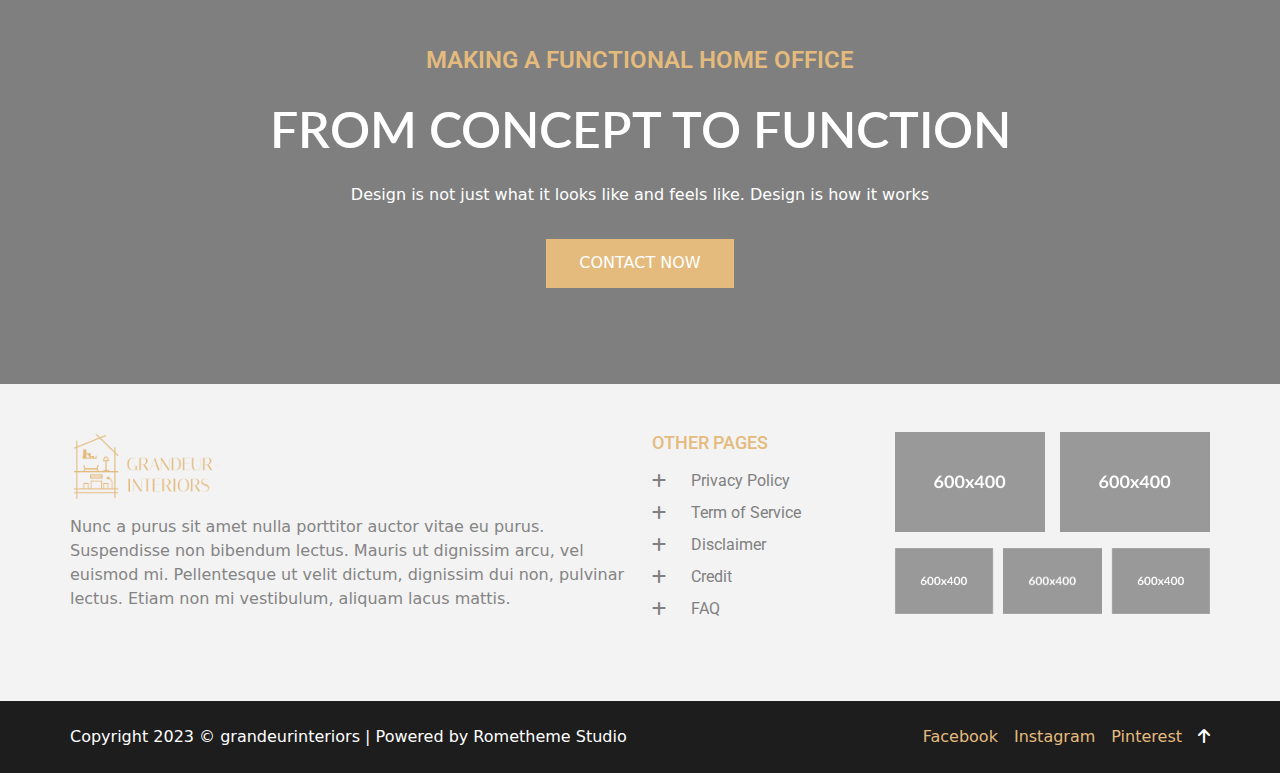
==== commit 9ffee3ba: "Merge remote-tracking branch 'refs/remotes/origin/master'" ====
--- a/about_us.html
+++ b/about_us.html
@@ -112,7 +112,7 @@
     <!-- End Of Header -->
 
     <main>
-        <section class="section position-relative" style="background-image: url(image/dummy-img-1920x900.jpg);">
+        <section class="section position-relative" style="background-image: url(image/image-1920x900-1.jpg);">
             <div class="r-container">
                 <div class="image-overlay"></div>
                 <div class="d-flex flex-column position-relative py-5" style="z-index: 2;">
@@ -132,22 +132,18 @@
                 <div class="row row-cols-1 row-cols-lg-2">
                     <div class="col mb-3">
                         <div class="d-flex flex-column gap-3">
-                            <h5 class="accent-color font-1 fw-semibold">WELCOME TO HOUSEDECO</h5>
-                            <h3 class="text-black font-2 fw-semibold">INTERIOR DESIGN</h3>
+                            <h5 class="accent-color font-1 fw-semibold text-uppercase">Our Company</h5>
+                            <h3 class="text-black font-2 fw-semibold">About the Founder</h3>
                             <p class="text-gray font-1">
-                                Lorem ipsum dolor sit amet, consectetur adipiscing elit. Ut elit tellus, luctus nec
-                                ullamcorper mattis, pulvinar dapibus leo.
-                            </p>
-                            <h5 class="font-1 fw-semibold accent-color">INNOVATIVE</h5>
+                                Grandeurinteriors was founded by Mr Emeka N. a visionary in the field of interior design. Driven by a passion to make living spaces in Nigerian homes as comfortable and heart-warming as possible, Mr Emeka combines his keen eye for detail with an innate understanding of what makes a home truly special. His dedication to excellence and his innovative approach have made Grandeur Interiors a trusted name in the industry.
+                            </p>
+                            <h5 class="font-1 fw-semibold accent-color text-uppercase">Our Aim</h5>
                             <p class="text-gray font-1">
-                                Nulla a interdum ipsum. Proin orci nunc, efficitur quis vehicula ac, iaculis et massa.
-                                Etiam interdum, justo finibus hendrerit vulputate, augue massa porta tellus, eget
-                                imperdiet nisl libero at risus.
-                            </p>
-                            <h5 class="font-1 fw-semibold accent-color">CREATIVE</h5>
+                                At Grandeur Interiors, where we aim to bring your dream spaces to life with unparalleled creativity and expertise.
+                            </p>
+                            <h5 class="font-1 fw-semibold accent-color text-uppercase">Our mission</h5>
                             <p class="text-gray font-1">
-                                Nulla in eros sit amet sapien viverra pretium. Ut luctus libero ipsum, eget varius nibh
-                                dapibus vitae. Sed non enim felis. Quisque eget tincidunt ligula. Quisque odio odio.
+                                To transform every home into a sanctuary of comfort, warmth, and beauty.
                             </p>
                         </div>
                     </div>
@@ -185,7 +181,7 @@
                     <div class="col mb-3">
                         <div class="d-flex flex-column">
                             <div>
-                                <img src="image/dummy-img-600x400.jpg" alt="" class="img-fluid">
+                                <img src="image/image-living-room.jpg" alt="" class="img-fluid">
                             </div>
                             <div class="row px-3" style="margin-top: -2rem;">
                                 <div class="col mb-3">
@@ -221,12 +217,10 @@
                     </div>
                     <div class="col mb-3">
                         <div class="d-flex flex-column gap-3">
-                            <h5 class="accent-color font-1 fw-semibold">HOW WE DO</h5>
-                            <h3 class="text-black font-2 fw-semibold">MAKE YOUR STATEMENT IN STYLE</h3>
+                            <h5 class="accent-color font-1 fw-semibold">HOW DO WE WORK ?</h5>
+                            <h3 class="text-black font-2 fw-semibold">WE DESIGN FOR YOUR SATISFACTION</h3>
                             <p class="text-gray font-1">
-                                Fusce at tellus nec erat pretium maximus eu et eros. Mauris ligula ex, egestas non
-                                condimentum ut, rutrum eget massa. Aliquam erat volutpat. Praesent fringilla egestas
-                                justo.
+                                At Grandeur Interiors, your satisfaction is our top priority. We believe that a well-designed space can enhance your quality of life, providing a backdrop for cherished memories and everyday comfort. Our designs are tailored to meet your specific needs and preferences, ensuring that every project reflects your unique personality and style.
                             </p>
                             <div class="d-flex flex-column">
                                 <div class="d-flex flex-row gap-3 align-items-center border-bottom py-3">
@@ -234,7 +228,7 @@
                                     <div class="d-flex flex-column ps-5">
                                         <h6 class="text-black font-1">CONCEPT</h6>
                                         <p class="text-gray">
-                                            Mauris dapibus consectetur enim a dictum. Ut in rhoncus sem.
+                                            At Grandeur Interiors, every project begins with a comprehensive consultation phase where we get to know you and your vision.
                                         </p>
                                     </div>
                                 </div>
@@ -243,7 +237,7 @@
                                     <div class="d-flex flex-column ps-5">
                                         <h6 class="text-black font-1">DESIGN</h6>
                                         <p class="text-gray">
-                                            Maecenas finibus placerat mi, ornare tempus purus eleifend vitae.
+                                            Once the concept is approved, we move into the detailed design phase where your vision starts to take shape.
                                         </p>
                                     </div>
                                 </div>
@@ -252,8 +246,7 @@
                                     <div class="d-flex flex-column ps-5">
                                         <h6 class="text-black font-1">DEVELOPMENT</h6>
                                         <p class="text-gray">
-                                            Curabitur a orci vel diam interdum hendrerit commodo in mi. Nunc consequat
-                                            felis.
+                                            With the design finalized, we proceed to the development phase, where our concepts are brought to life.
                                         </p>
                                     </div>
                                 </div>
@@ -272,9 +265,7 @@
                             <h5 class="accent-color font-1 fw-semibold">THE ESSENCE OF INTERIOR DESIGN</h5>
                             <h3 class="text-black font-2 fw-semibold">FUNCTIONALITY FIRST</h3>
                             <p class="text-gray">
-                                Interdum et malesuada fames ac ante ipsum primis in faucibus. In hac habitasse platea
-                                dictumst. Aliquam fringilla est ut vulputate sollicitudin. Fusce fringilla feugiat
-                                ipsum, nec rhoncus sapien dictum sed.
+                                Interior design is more than just arranging furniture and choosing colors; it's about creating environments that inspire and rejuvenate. We strive to capture the essence of your vision, blending aesthetics with functionality to craft spaces that are not only beautiful but also livable. Our goal is to enhance the way you experience your home, turning it into a true reflection of your taste and lifestyle
                             </p>
                             <div>
                                 <a href=" " type="button"
@@ -291,13 +282,13 @@
                                     <!-- Additional required wrapper -->
                                     <div class="swiper-wrapper">
                                         <!-- Slides -->
-                                        <div class="swiper-slide"><img src="image/dummy-img-600x400.jpg" alt=""
-                                                class="img-fluid"></div>
-                                        <div class="swiper-slide"><img src="image/dummy-img-600x400.jpg" alt=""
-                                                class="img-fluid"></div>
-                                        <div class="swiper-slide"><img src="image/dummy-img-600x400.jpg" alt=""
-                                                class="img-fluid"></div>
-                                        <div class="swiper-slide"><img src="image/dummy-img-600x400.jpg" alt=""
+                                        <div class="swiper-slide"><img src="image/swipper-img/1.jpg" alt=""
+                                                class="img-fluid"></div>
+                                        <div class="swiper-slide"><img src="image/swipper-img/2.jpg" alt=""
+                                                class="img-fluid"></div>
+                                        <div class="swiper-slide"><img src="image/swipper-img/3.jpg" alt=""
+                                                class="img-fluid"></div>
+                                        <div class="swiper-slide"><img src="image/swipper-img/4.jpg" alt=""
                                                 class="img-fluid"></div>
                                     </div>
                                 </div>
@@ -308,13 +299,13 @@
                                     <!-- Additional required wrapper -->
                                     <div class="swiper-wrapper">
                                         <!-- Slides -->
-                                        <div class="swiper-slide"><img src="image/dummy-img-600x400.jpg" alt=""
-                                                class="img-fluid"></div>
-                                        <div class="swiper-slide"><img src="image/dummy-img-600x400.jpg" alt=""
-                                                class="img-fluid"></div>
-                                        <div class="swiper-slide"><img src="image/dummy-img-600x400.jpg" alt=""
-                                                class="img-fluid"></div>
-                                        <div class="swiper-slide"><img src="image/dummy-img-600x400.jpg" alt=""
+                                        <div class="swiper-slide"><img src="image/swipper-img/5.jpg" alt=""
+                                                class="img-fluid"></div>
+                                        <div class="swiper-slide"><img src="image/swipper-img/6.jpg" alt=""
+                                                class="img-fluid"></div>
+                                        <div class="swiper-slide"><img src="image/swipper-img/7.jpg" alt=""
+                                                class="img-fluid"></div>
+                                        <div class="swiper-slide"><img src="image/swipper-img/1.jpg" alt=""
                                                 class="img-fluid"></div>
                                     </div>
                                 </div>
@@ -329,16 +320,14 @@
             <div class="r-container">
                 <div class="row row-cols-1 row-cols-lg-2">
                     <div class="col mb-3">
-                        <img src="image/dummy-img-900x500.jpg" alt="" class="img-fluid">
+                        <img src="image/about-design-process.jpg" alt="" class="img-fluid">
                     </div>
                     <div class="col mb-3">
                         <div class="d-flex flex-column gap-3 h-100 justify-content-center">
-                            <h5 class="accent-color font-1 fw-semibold">HOW DO WE DOIT</h5>
+                            <h5 class="accent-color font-1 fw-semibold">HOW DO WE DO IT</h5>
                             <h3 class="text-black font-2 fw-semibold">OUR DESIGN PROCESS</h3>
                             <p class="text-gray font-1">
-                                Curabitur a orci vel diam interdum hendrerit commodo in mi. Nunc consequat felis vitae
-                                nulla feugiat, a ultricies ligula placerat. Aliquam nec mauris et purus pretium eleifend
-                                in et erat.
+                                Our design process is a collaborative journey that ensures your vision is brought to life with precision and creativity. We take a systematic approach to ensure that every detail is meticulously planned and executed.
                             </p>
                         </div>
                     </div>
@@ -360,7 +349,7 @@
                                 </div>
                             </div>
                             <div class="r-progress w-100" style="--value:75;">
-                                <span class="text-black fw-semibold font-1">PROJECT DESIGN</span>
+                                <span class="text-black fw-semibold font-1 text-uppercase">Initial Consultation</span>
                                 <div class="progress-container mt-2">
                                     <div class="r-progress-bar percentage-label">
                                         <div class="progress-value"></div>
@@ -385,55 +374,91 @@
                         <div class="accordion accordion-flush d-flex flex-column gap-3" id="accordionExample">
                             <div class="accordion-item">
                                 <h2 class="accordion-header">
-                                    <button class="accordion-button shadow fw-bold font-1" type="button"
+                                    <button class="accordion-button shadow fw-bold font-1 text-uppercase" type="button"
                                         data-bs-toggle="collapse" data-bs-target="#collapseOne" aria-expanded="true"
                                         aria-controls="collapseOne">
-                                        PROJECT ANALYSIS
+                                        Initial Consultation    
                                     </button>
                                 </h2>
                                 <div id="collapseOne" class="accordion-collapse collapse show"
                                     data-bs-parent="#accordionExample">
                                     <div class="accordion-body px-5 text-gray font-1">
-                                        Sed vel eleifend neque, ac mattis ligula. Fusce at tellus nec erat pretium
-                                        maximus eu et eros. Mauris ligula ex, egestas non condimentum ut, rutrum eget
-                                        massa. Aliquam erat volutpat. Praesent fringilla egestas justo. Proin auctor
-                                        dapibus urna, condimentum ullamcorper enim cursus vel.
+                                        1. Understanding Your Vision: We start with a detailed consultation to understand your needs, preferences, and lifestyle. This helps us capture the essence of what you want to achieve.
+                                        <br>
+                                        <br>
+                                        2. Space Analysis: Our team conducts a thorough analysis of the existing space to identify opportunities and constraints.
                                     </div>
                                 </div>
                             </div>
                             <div class="accordion-item">
                                 <h2 class="accordion-header">
-                                    <button class="accordion-button collapsed shadow fw-bold font-1" type="button"
+                                    <button class="accordion-button collapsed shadow fw-bold font-1 text-uppercase" type="button"
                                         data-bs-toggle="collapse" data-bs-target="#collapseTwo" aria-expanded="true"
                                         aria-controls="collapseTwo">
-                                        PROJECT DESIGN
+                                        Concept Development
                                     </button>
                                 </h2>
                                 <div id="collapseTwo" class="accordion-collapse collapse"
                                     data-bs-parent="#accordionExample">
                                     <div class="accordion-body px-5 text-gray font-1">
-                                        Cras sagittis justo enim, eu sagittis purus molestie vitae. Vestibulum porttitor
-                                        in massa feugiat blandit. Nunc ac viverra magna. Etiam dictum pellentesque
-                                        libero a porttitor. Vestibulum dapibus, metus a molestie tincidunt, tortor nisl
-                                        mollis mi, vitae commodo lorem mi auctor tellus. Interdum et malesuada fames ac
-                                        ante ipsum primis in faucibus.
+                                        1. Creative Brainstorming: We generate ideas and concepts that align with your vision. This includes creating mood boards, sketches, and initial layouts.
+                                        <br>
+                                        <br>
+                                        2. Client Feedback: We present our concepts to you, incorporating your feedback to refine and perfect the design.
                                     </div>
                                 </div>
                             </div>
                             <div class="accordion-item">
                                 <h2 class="accordion-header">
-                                    <button class="accordion-button collapsed shadow fw-bold font-1" type="button"
+                                    <button class="accordion-button collapsed shadow fw-bold font-1 text-uppercase" type="button"
                                         data-bs-toggle="collapse" data-bs-target="#collapseThree" aria-expanded="true"
                                         aria-controls="collapseThree">
-                                        PRODUCTION AND BUILDING
+                                        Detailed Design
                                     </button>
                                 </h2>
                                 <div id="collapseThree" class="accordion-collapse collapse"
                                     data-bs-parent="#accordionExample">
                                     <div class="accordion-body px-5 text-gray font-1">
-                                        Suspendisse vestibulum mi lacus, ut sagittis augue placerat aliquam. Maecenas
-                                        velit ex, posuere ut ullamcorper vel, pharetra eu felis. Quisque tellus dolor,
-                                        vestibulum at erat gravida, aliquam ultrices dui.
+                                        1. Floor Plans and Renderings: We create detailed floor plans, 3D renderings, and visualizations to give you a clear picture of the proposed design.
+                                        <br>
+                                        <br>
+                                        2. Material and Finish Selection: We assist you in selecting the finest materials, finishes, and furnishings that complement the design and fit your budget.
+                                    </div>
+                                </div>
+                            </div>
+                            <div class="accordion-item">
+                                <h2 class="accordion-header">
+                                    <button class="accordion-button collapsed shadow fw-bold font-1 text-uppercase" type="button"
+                                        data-bs-toggle="collapse" data-bs-target="#collapseFour" aria-expanded="true"
+                                        aria-controls="collapseFour">
+                                        Implementation
+                                    </button>
+                                </h2>
+                                <div id="collapseFour" class="accordion-collapse collapse"
+                                    data-bs-parent="#accordionExample">
+                                    <div class="accordion-body px-5 text-gray font-1">
+                                        1. Project Management: Our project managers coordinate with contractors and craftsmen to ensure that the design is executed flawlessly.
+                                        <br>
+                                        <br>
+                                        2. Quality Control: We perform rigorous quality checks at every stage of the project to ensure the highest standards are met.
+                                    </div>
+                                </div>
+                            </div>
+                            <div class="accordion-item">
+                                <h2 class="accordion-header">
+                                    <button class="accordion-button collapsed shadow fw-bold font-1 text-uppercase" type="button"
+                                        data-bs-toggle="collapse" data-bs-target="#collapseFive" aria-expanded="true"
+                                        aria-controls="collapseFive">
+                                        Final Touches
+                                    </button>
+                                </h2>
+                                <div id="collapseFive" class="accordion-collapse collapse"
+                                    data-bs-parent="#accordionExample">
+                                    <div class="accordion-body px-5 text-gray font-1">
+                                        1. Detailing and Styling: We add the final touches that bring the design together, ensuring everything is perfectly placed.
+                                        <br>
+                                        <br>
+                                        2. Client Walkthrough: We conduct a final walkthrough with you to ensure every detail meets your expectations and make any necessary adjustments.
                                     </div>
                                 </div>
                             </div>
@@ -451,13 +476,11 @@
                             <h5 class="accent-color font-1 fw-semibold">WHY CHOOSE US</h5>
                             <h3 class="text-black font-2 fw-semibold">WE GAVE BETTER</h3>
                             <p class="text-gray">
-                                Fusce at tellus nec erat pretium maximus eu et eros. Mauris ligula ex, egestas non
-                                condimentum ut, rutrum eget massa. Aliquam erat volutpat. Praesent fringilla egestas
-                                justo.
+                                We tailor our designs to meet your specific needs and preferences, ensuring a personalized approach.
                             </p>
                             <div>
                                 <a href=" " type="button"
-                                    class="btn rounded-0 bg-accent-color-hover bg-dark-color text-white">SEE ALL</a>
+                                    class="btn rounded-0 bg-accent-color-hover bg-dark-color text-white">GET QUOTE</a>
                             </div>
                         </div>
                     </div>
@@ -470,66 +493,60 @@
                                             <i class="fa-solid fa-calculator accent-color"></i>
                                         </h2>
                                         <div class="d-flex flex-column font-1">
-                                            <h6>CAREFULY</h6>
-                                            <p class="text-gray">Lorem ipsum dolor sit amet, consectetur adipiscing
-                                                elit.</p>
-                                        </div>
-                                    </div>
-                                    <div class="d-flex flex-row gap-3 p-3">
+                                            <h6>COST EFFECTIVE</h6>
+                                            
+                                        </div>
+                                    </div>
+                                    <div class="d-flex flex-row gap-3 shadow p-3">
                                         <h2>
                                             <i class="fa-regular fa-lightbulb accent-color"></i>
                                         </h2>
                                         <div class="d-flex flex-column font-1">
                                             <h6>
-                                                SMARTLY</h6>
-                                            <p class="text-gray">Lorem ipsum dolor sit amet, consectetur adipiscing
-                                                elit.</p>
+                                                SMART HOMES</h6>
+                                            
                                         </div>
                                     </div>
                                 </div>
                             </div>
                             <div class="col p-1 mb-3">
                                 <div class="d-flex flex-column">
-                                    <div class="d-flex flex-row gap-3 p-3">
+                                    <div class="d-flex flex-row gap-3 p-3 shadow">
                                         <h2>
                                             <i class="fa-regular fa-clock accent-color"></i>
                                         </h2>
                                         <div class="d-flex flex-column font-1">
                                             <h6>FAST PROJECT</h6>
-                                            <p class="text-gray">Lorem ipsum dolor sit amet, consectetur adipiscing
-                                                elit.</p>
-                                        </div>
-                                    </div>
-                                    <div class="d-flex flex-row shadow gap-3 p-3">
+                                            
+                                        </div>
+                                    </div>
+                                    <div class="d-flex flex-row shadow gap-3 p-3 shadow">
                                         <h2>
                                             <i class="fa-solid fa-handshake-simple accent-color"></i>
                                         </h2>
                                         <div class="d-flex flex-column font-1">
-                                            <h6>PERFECT</h6>
-                                            <p class="text-gray">Lorem ipsum dolor sit amet, consectetur adipiscing
-                                                elit.</p>
-                                        </div>
-                                    </div>
-                                </div>
-                            </div>
-                        </div>
-                    </div>
-                </div>
-            </div>
-        </section>
-
-        <section class="position-relative section bg-attach-fixed"
-            style="background-image: url(image/dummy-img-1920x900.jpg);">
+                                            <h6>PERFECTION</h6>
+                                            
+                                        </div>
+                                    </div>
+                                </div>
+                            </div>
+                        </div>
+                    </div>
+                </div>
+            </div>
+        </section>
+
+            <section class="position-relative section bg-attach-fixed"
+                style="background-image: url(image/office-design-2.jpg);">
             <div class="r-container">
                 <div class="image-overlay"></div>
                 <div class="d-flex flex-column align-item-center justify-content-center text-center position-relative mx-auto gap-3"
                     style="z-index: 2; max-width: 768px;">
-                    <h5 class="accent-color font-1 fw-semibold">MAKING A FUNCTIONAL HOME</h5>
-                    <h3 class="text-white font-2 fw-semibold">FORM CONCEPT TO FUNCTION</h3>
+                    <h5 class="accent-color font-1 fw-semibold">MAKING A FUNCTIONAL HOME OFFICE</h5>
+                    <h3 class="text-white font-2 fw-semibold">FROM CONCEPT TO FUNCTION</h3>
                     <p class="text-white">
-                        Praesent fringilla egestas justo. Proin auctor dapibus urna, condimentum ullamcorper enim
-                        cursus vel. Ut eget leo finibus, condimentum sapien cursus, dictum nunc. Morbi sit amet nunc
-                        mauris. Vestibulum malesuada nisl quis tellus bibendum pulvinar.
+                        Design is not just what it looks like and feels like. Design is how it works
                     </p>
                     <div>
                         <a href=" " type="button"
@@ -539,210 +556,6 @@
             </div>
         </section>
 
-        <section class="section background-3">
-            <div class="r-container">
-                <div class="row row-cols-1 row-cols-lg-2">
-                    <div class="col mb-3">
-                        <div class="d-flex flex-column gap-3">
-                            <h5 class="accent-color font-1 fw-semibold">OUR TESTIMONIAL</h5>
-                            <h4 class="text-black font-2 fw-semibold">WHAT OUR CLIENT SAY ?</h4>
-                            <p class="text-gray font-1">
-                                Lorem ipsum dolor sit amet, consectetur adipiscing elit. Ut elit tellus, luctus nec
-                                ullamcorper mattis, pulvinar dapibus leo.
-                            </p>
-                            <div class="w-100 overflow-hidden">
-                                <!-- Slider main container -->
-                                <div class="swiper">
-                                    <!-- Additional required wrapper -->
-                                    <div class="swiper-wrapper">
-                                        <!-- Slides -->
-                                        <div class="swiper-slide">
-                                            <div class="bg-white p-5">
-                                                <div class="row">
-                                                    <div class="col mb-3">
-                                                        <div class="d-flex flex-column justify-content-center h-100">
-                                                            <p class="text-gray font-2">
-                                                                " Curabitur a orci vel diam interdum hendrerit commodo
-                                                                in mi "
-                                                            </p>
-                                                            <div class="divider mb-4"></div>
-                                                            <div class="d-flex flex-column">
-                                                                <h5 class="lh-1 m-0">TYAS WIDAGDO</h5>
-                                                                <span class="text-gray">Desination</span>
-                                                            </div>
-                                                        </div>
-                                                    </div>
-                                                    <div class="col mb-3">
-                                                        <img src="image/dummy-img-400x400.jpg" alt="" class="img-fluid">
-                                                    </div>
-                                                </div>
-                                            </div>
-                                        </div>
-                                        <div class="swiper-slide">
-                                            <div class="bg-white p-5">
-                                                <div class="row">
-                                                    <div class="col mb-3">
-                                                        <div class="d-flex flex-column justify-content-center h-100">
-                                                            <p class="text-gray font-2">
-                                                                " Curabitur a orci vel diam interdum hendrerit commodo
-                                                                in mi "
-                                                            </p>
-                                                            <div class="divider mb-4"></div>
-                                                            <div class="d-flex flex-column">
-                                                                <h5 class="lh-1 m-0">ELSA VERINA</h5>
-                                                                <span class="text-gray">Desination</span>
-                                                            </div>
-                                                        </div>
-                                                    </div>
-                                                    <div class="col mb-3">
-                                                        <img src="image/dummy-img-400x400.jpg" alt="" class="img-fluid">
-                                                    </div>
-                                                </div>
-                                            </div>
-                                        </div>
-                                        <div class="swiper-slide">
-                                            <div class="bg-white p-5">
-                                                <div class="row">
-                                                    <div class="col mb-3">
-                                                        <div class="d-flex flex-column justify-content-center h-100">
-                                                            <p class="text-gray font-2">
-                                                                " Curabitur a orci vel diam interdum hendrerit commodo
-                                                                in mi "
-                                                            </p>
-                                                            <div class="divider mb-4"></div>
-                                                            <div class="d-flex flex-column">
-                                                                <h5 class="lh-1 m-0">WIDHI YUGO</h5>
-                                                                <span class="text-gray">Desination</span>
-                                                            </div>
-                                                        </div>
-                                                    </div>
-                                                    <div class="col mb-3">
-                                                        <img src="image/dummy-img-400x400.jpg" alt="" class="img-fluid">
-                                                    </div>
-                                                </div>
-                                            </div>
-                                        </div>
-                                        ...
-                                    </div>
-                                    <!-- If we need pagination -->
-                                    <div class="swiper-pagination"></div>
-                                </div>
-                            </div>
-                        </div>
-                    </div>
-                    <div class="col mb-3">
-                        <div class="d-flex flex-column gap-3">
-                            <div class="w-100 overflow-hidden">
-                                <!-- Slider main container -->
-                                <div class="swiper">
-                                    <!-- Additional required wrapper -->
-                                    <div class="swiper-wrapper">
-                                        <!-- Slides -->
-                                        <div class="swiper-slide">
-                                            <div class="bg-white p-5">
-                                                <div class="row">
-                                                    <div class="col mb-3">
-                                                        <div class="d-flex flex-column justify-content-center h-100">
-                                                            <p class="text-gray font-2">
-                                                                " Curabitur a orci vel diam interdum hendrerit commodo
-                                                                in mi "
-                                                            </p>
-                                                            <div class="divider mb-4"></div>
-                                                            <div class="d-flex flex-column">
-                                                                <h5 class="lh-1 m-0">KEAN BERLIN</h5>
-                                                                <span class="text-gray">Desination</span>
-                                                            </div>
-                                                        </div>
-                                                    </div>
-                                                    <div class="col mb-3">
-                                                        <img src="image/dummy-img-400x400.jpg" alt="" class="img-fluid">
-                                                    </div>
-                                                </div>
-                                            </div>
-                                        </div>
-                                        <div class="swiper-slide">
-                                            <div class="bg-white p-5">
-                                                <div class="row">
-                                                    <div class="col mb-3">
-                                                        <div class="d-flex flex-column justify-content-center h-100">
-                                                            <p class="text-gray font-2">
-                                                                " Curabitur a orci vel diam interdum hendrerit commodo
-                                                                in mi "
-                                                            </p>
-                                                            <div class="divider mb-4"></div>
-                                                            <div class="d-flex flex-column">
-                                                                <h5 class="lh-1 m-0">ELSA VERINA</h5>
-                                                                <span class="text-gray">Desination</span>
-                                                            </div>
-                                                        </div>
-                                                    </div>
-                                                    <div class="col mb-3">
-                                                        <img src="image/dummy-img-400x400.jpg" alt="" class="img-fluid">
-                                                    </div>
-                                                </div>
-                                            </div>
-                                        </div>
-                                        <div class="swiper-slide">
-                                            <div class="bg-white p-5">
-                                                <div class="row">
-                                                    <div class="col mb-3">
-                                                        <div class="d-flex flex-column justify-content-center h-100">
-                                                            <p class="text-gray font-2">
-                                                                " Curabitur a orci vel diam interdum hendrerit commodo
-                                                                in mi "
-                                                            </p>
-                                                            <div class="divider mb-4"></div>
-                                                            <div class="d-flex flex-column">
-                                                                <h5 class="lh-1 m-0">WIDHI YUGO</h5>
-                                                                <span class="text-gray">Desination</span>
-                                                            </div>
-                                                        </div>
-                                                    </div>
-                                                    <div class="col mb-3">
-                                                        <img src="image/dummy-img-400x400.jpg" alt="" class="img-fluid">
-                                                    </div>
-                                                </div>
-                                            </div>
-                                        </div>
-                                        ...
-                                    </div>
-                                    <!-- If we need pagination -->
-                                    <div class="swiper-pagination"></div>
-                                </div>
-                            </div>
-                            <div class="d-flex flex-column gap-3">
-                                <h6 class="font-1">OUR PARTNER</h6>
-                                <div class="w-100 overflow-hidden">
-                                    <!-- Slider main container -->
-                                    <div class="swiper-partner">
-                                        <!-- Additional required wrapper -->
-                                        <div class="swiper-wrapper">
-                                            <!-- Slides -->
-                                            <div class="swiper-slide"><img src="image/logo-ipsum-1.png" alt=""
-                                                    class="img-fluid"></div>
-                                            <div class="swiper-slide"><img src="image/logo-ipsum-2.png" alt=""
-                                                    class="img-fluid"></div>
-                                            <div class="swiper-slide"><img src="image/logo-ipsum-3.png" alt=""
-                                                    class="img-fluid"></div>
-                                            <div class="swiper-slide"><img src="image/logo-ipsum-4.png" alt=""
-                                                    class="img-fluid"></div>
-                                            <div class="swiper-slide"><img src="image/logo-ipsum-5.png" alt=""
-                                                    class="img-fluid"></div>
-                                            <div class="swiper-slide"><img src="image/logo-ipsum-6.png" alt=""
-                                                    class="img-fluid"></div>
-                                        </div>
-                                    </div>
-                                </div>
-                                <p class="text-gray">
-                                    Lorem ipsum dolor sit amet, consectetur adipiscing elit. Ut elit tellus, luctus nec
-                                    ullamcorper mattis, pulvinar dapibus leo.
-                                </p>
-                            </div>
-                        </div>
-                    </div>
-                </div>
-            </div>
-        </section>
 
     </main>
 
